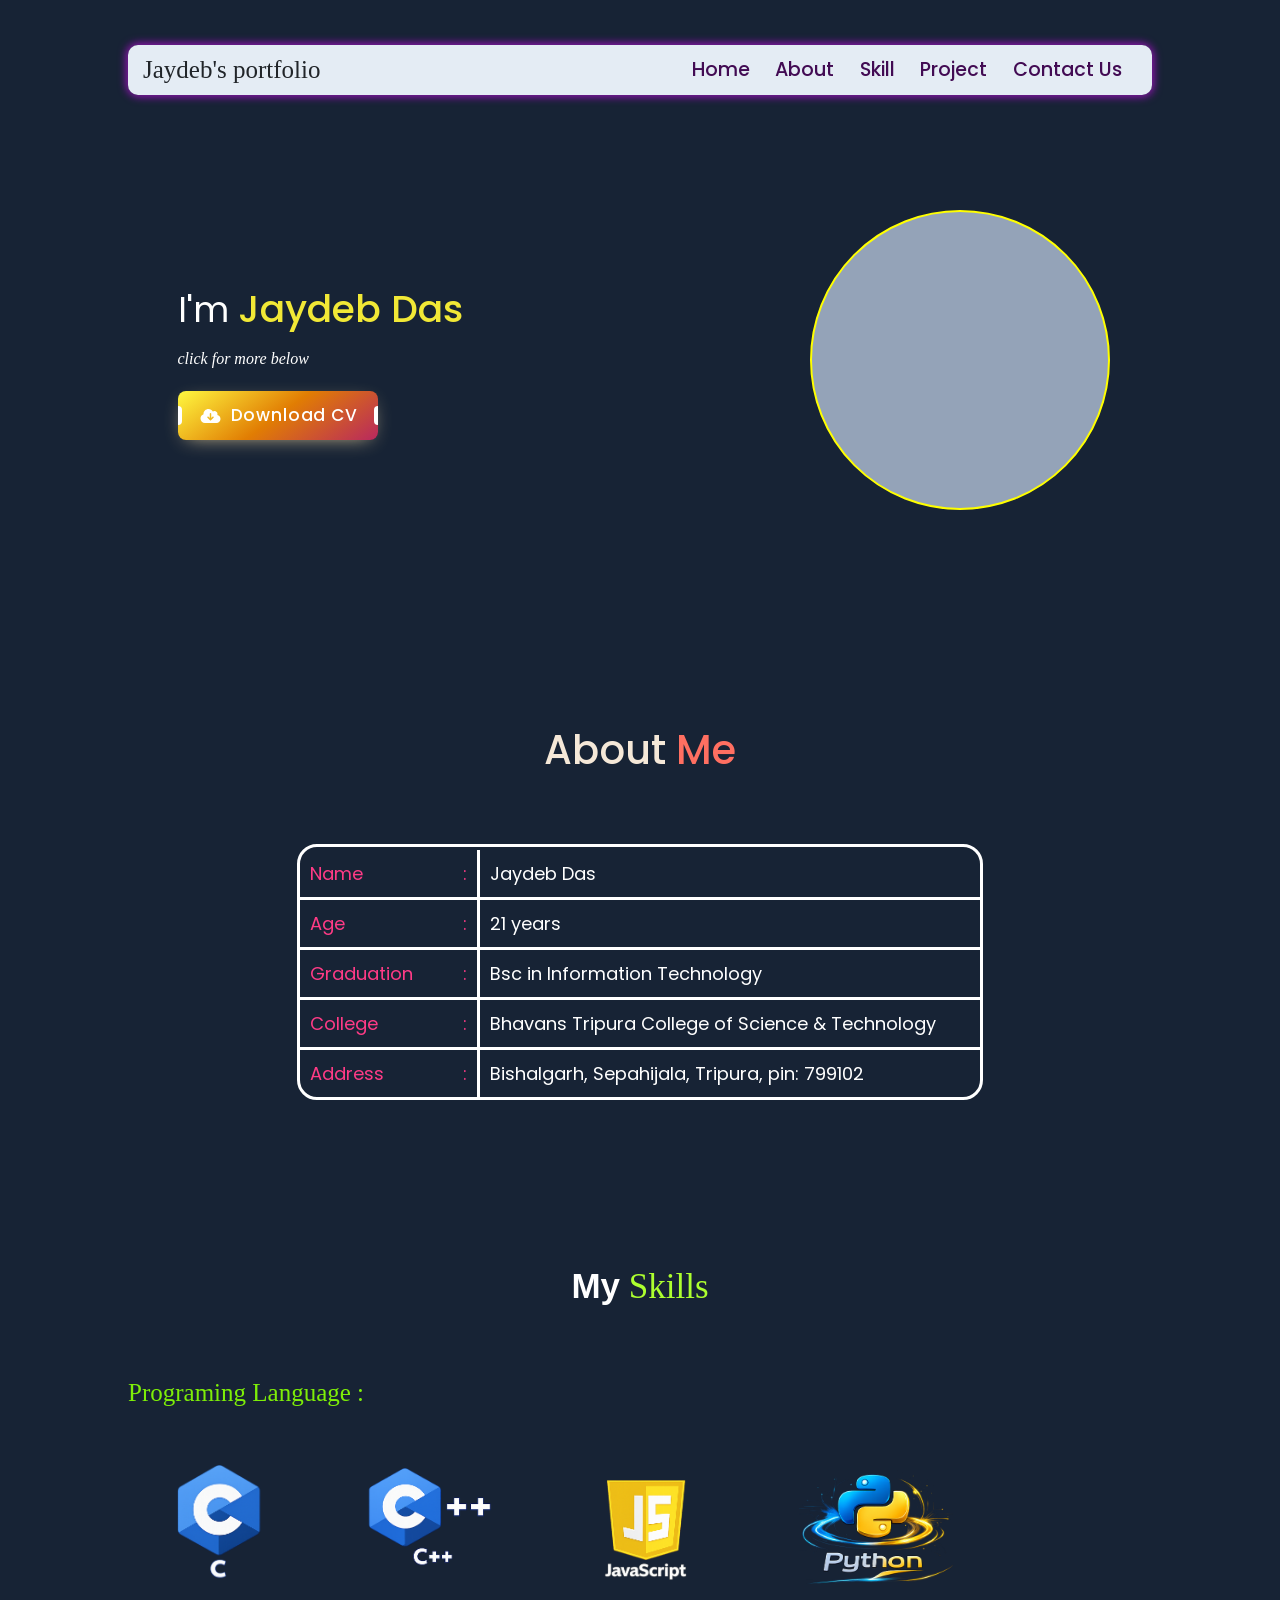
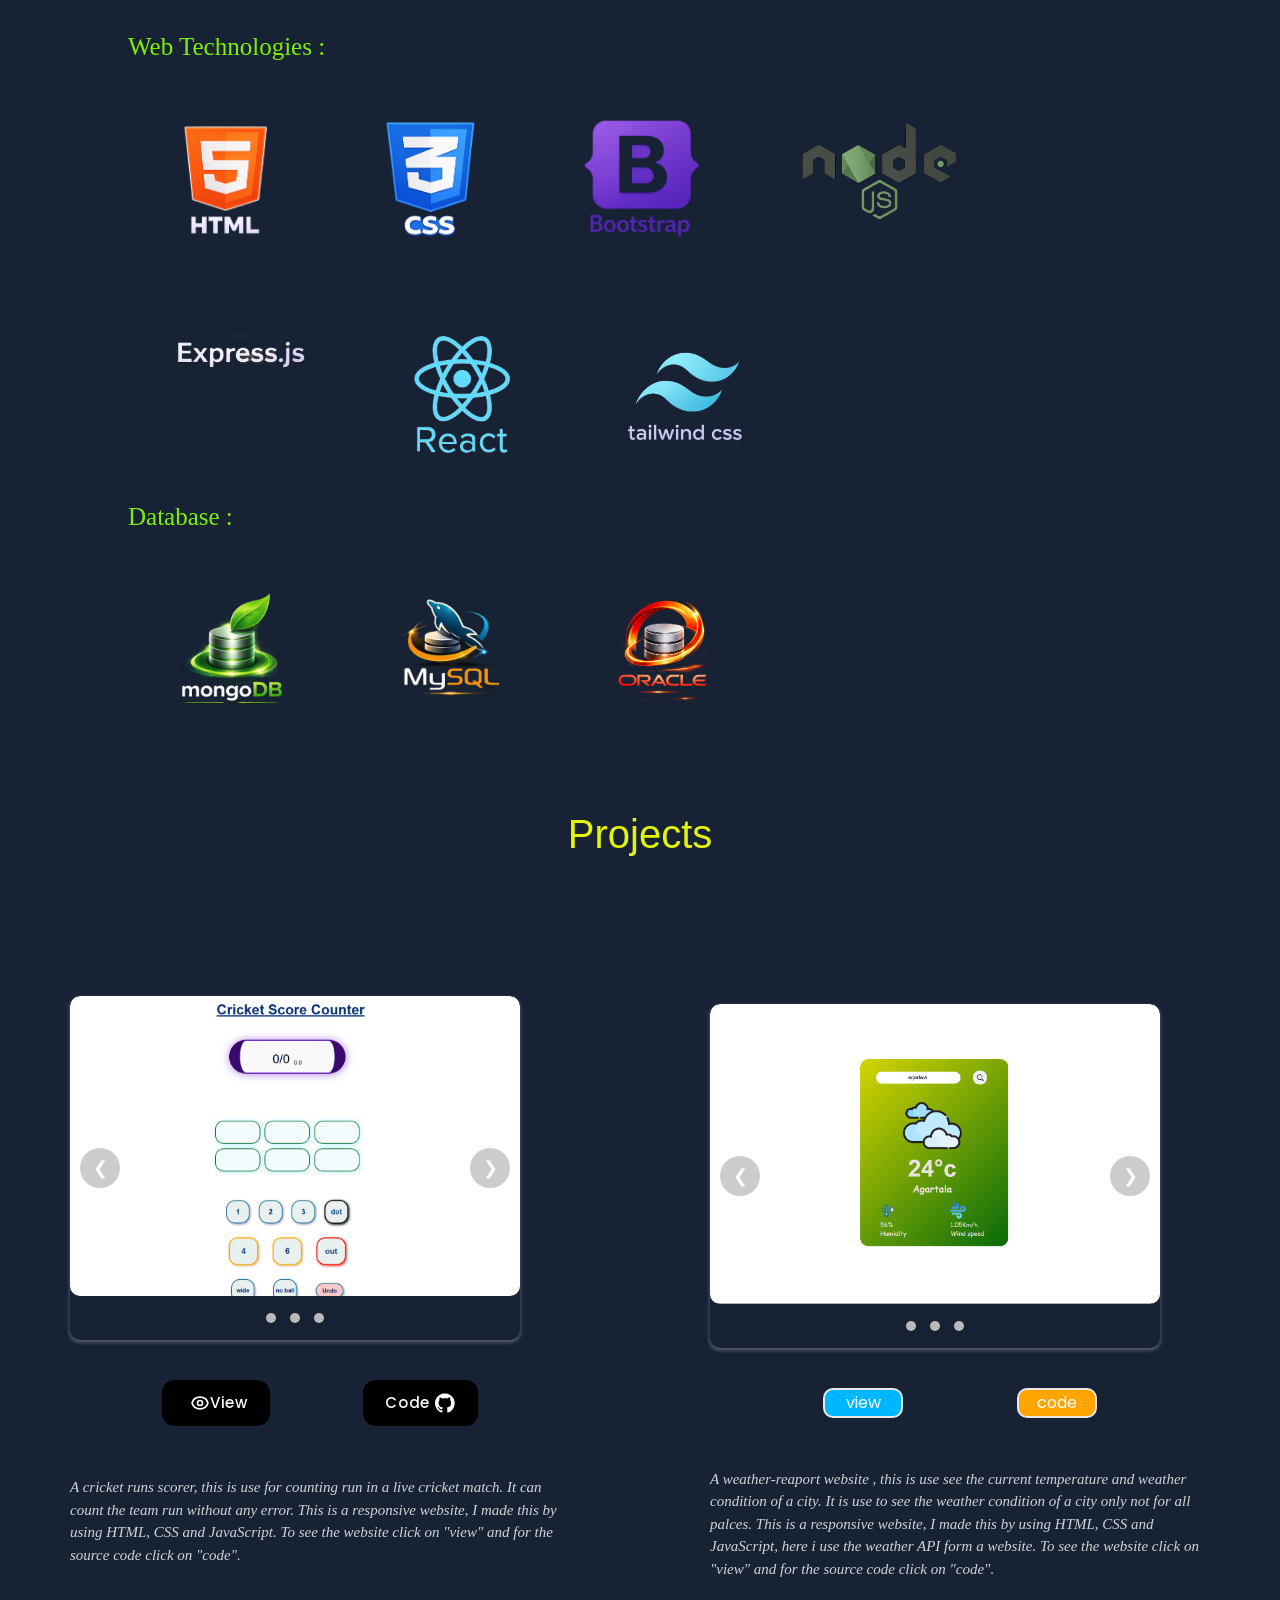
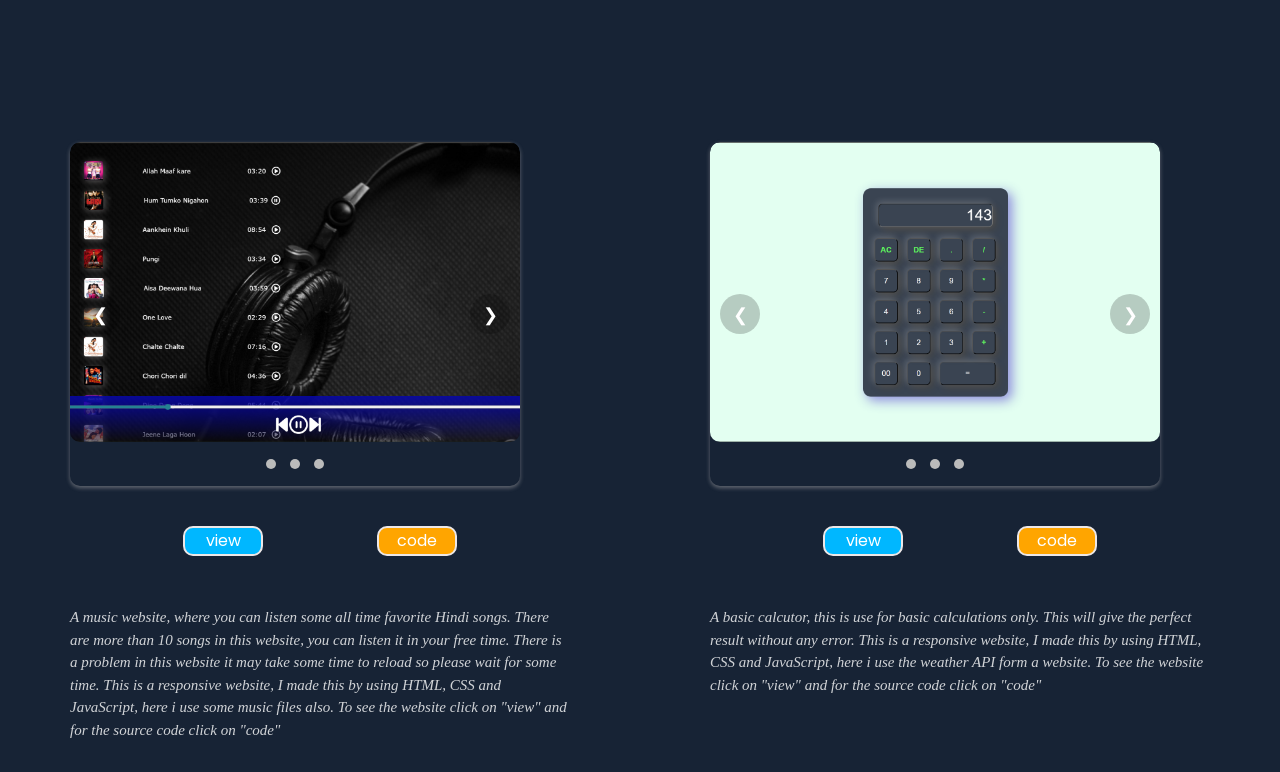
==== index.html @ f8f631bd "projects" ====
<!doctype html>
<html lang="en">
  <head>
    <meta charset="UTF-8" />
    <meta name="viewport" content="width=device-width, initial-scale=1.0" />
    <title>Document</title>
    <link
      href="https://cdn.jsdelivr.net/npm/bootstrap@5.3.8/dist/css/bootstrap.min.css"
      rel="stylesheet"
      integrity="sha384-sRIl4kxILFvY47J16cr9ZwB07vP4J8+LH7qKQnuqkuIAvNWLzeN8tE5YBujZqJLB"
      crossorigin="anonymous"
    />
    <link rel="stylesheet" href="style.css" />
    <link
      rel="stylesheet"
      href="https://sets.hugeicons.com/YOUR-SET-ID.css"
      crossorigin="anonymous"
    />
  </head>
  <body>
    <!------------------------------------HOME section----------------------------------->
    <section id="home">
      <!------------------------Navbar---------------------------------->
      <div class="nav" id="nav">
        <img src="hambarger.svg" alt="" id="hambarger" />
        <div class="left-nav">Jaydeb's portfolio</div>
        <div class="right-nav" id="right-nav">
          <a href="#home" class="nav_list"> Home</a>
          <a href="#about" class="nav_list"> About</a>
          <a href="#skill" class="nav_list"> Skill</a>
          <a href="#project" class="nav_list"> Project</a>
          <a href="" class="nav_list"> Contact Us</a>
        </div>
      </div>
      <!----------------------------------------------------------------->
      <main>
        <div class="left-main">
          <div class="details">
            <div class="line1">I'm <span id="name">Jaydeb Das</span></div>
            <div class="line2"><span id="profession"></span></div>
            <div class="line3">click for more below</div>

            <button class="Download-button">
              <svg
                xmlns="http://www.w3.org/2000/svg"
                height="16"
                width="20"
                viewBox="0 0 640 512"
              >
                <path
                  d="M144 480C64.5 480 0 415.5 0 336c0-62.8 40.2-116.2 96.2-135.9c-.1-2.7-.2-5.4-.2-8.1c0-88.4 71.6-160 160-160c59.3 0 111 32.2 138.7 80.2C409.9 102 428.3 96 448 96c53 0 96 43 96 96c0 12.2-2.3 23.8-6.4 34.6C596 238.4 640 290.1 640 352c0 70.7-57.3 128-128 128H144zm79-167l80 80c9.4 9.4 24.6 9.4 33.9 0l80-80c9.4-9.4 9.4-24.6 0-33.9s-24.6-9.4-33.9 0l-39 39V184c0-13.3-10.7-24-24-24s-24 10.7-24 24V318.1l-39-39c-9.4-9.4-24.6-9.4-33.9 0s-9.4 24.6 0 33.9z"
                  fill="white"
                ></path>
              </svg>
              <span>Download CV</span>
            </button>
          </div>
        </div>
        <div class="right_main">
          <div class="image_div">
            <img src="profile_pic1.png" id="profile_pic" />
          </div>
        </div>
      </main>
    </section>

    <!-------------------------------------------about---------------------------------------------
      ---------------------------------------------------------------------------------------------->

    <section id="about">
      <div class="about_heading">About <span>Me</span></div>
      <div class="about_desc">
        <div class="about_lines first-line">
          <div class="about_line1">Name <span>:</span></div>
          <div class="about_line2">Jaydeb Das</div>
        </div>
        <div class="about_lines">
          <div class="about_line1">Age <span>:</span></div>
          <div class="about_line2">21 years</div>
        </div>
        <div class="about_lines">
          <div class="about_line1">Graduation <span>:</span></div>
          <div class="about_line2">Bsc in Information Technology</div>
        </div>
        <div class="about_lines">
          <div class="about_line1">College <span>:</span></div>
          <div class="about_line2">
            Bhavans Tripura College of Science & Technology
          </div>
        </div>
        <div class="about_lines last-line">
          <div class="about_line1">Address <span>:</span></div>
          <div class="about_line2">
            Bishalgarh, Sepahijala, Tripura, pin: 799102
          </div>
        </div>
      </div>
    </section>
    <!-------------------------------------------------------------------------------------------------------------------------------->
    <section id="skill">
      <div class="skill_heading">My<span> Skills</span></div>
      <div class="skill">
        <h1 class="skill_text">Programing Language :</h1>
        <img src="skill/c.png" alt="c" class="skill-img" />
        <img src="skill/cpp.png" alt="cpp" class="skill-img" />
        <img src="skill/js.png" alt="js" class="skill-img" />
        <img src="skill/python.png" alt="python" class="skill-img" />
      </div>

      <div class="skill">
        <h1 class="skill_text">Web Technologies :</h1>
        <img src="skill/html.png" alt="html" class="skill-img" />
        <img src="skill/css.png" alt="css" class="skill-img" />
        <img src="skill/bootsrap.png" alt="bootstrap" class="skill-img" />

        <img src="skill/nodejs.png" alt="nodejs" class="skill-img" />
        <img src="skill/express.png" alt="express" class="skill-img" />

        <img src="skill/react1.png" alt="react" class="skill-img" />
        <img src="skill/tailwindcss.png" alt="tailwind_css" class="skill-img" />
      </div>

      <div class="skill">
        <h1 class="skill_text">Database :</h1>

        <img src="skill/mongodb.png" alt="mongoDB" class="skill-img" />
        <img src="skill/mysql.png" alt="mysql" class="skill-img" />
        <img src="skill/oracle.png" alt="oracle" class="skill-img" />
      </div>
    </section>

    <!-------------------------------------------- projects ------------------------------------------
  ---------------------------------------------------------------------------------------------------->

    <div class="project_heading">Projects</div>

    <section id="project">
      <div class="two-project">
        <div class="project-body">
          <div class="sliders-container">
            <!-- Slider 1 -->
            <div class="slider-body">
              <div class="slider">
                <div class="slider-inner">
                  <button class="prev button">&#10094;</button>
                  <div class="slides">
                    <img src="project-img/cricket1.png" alt="Image 1" />
                    <img src="project-img/cricket2.png" alt="Image 2" />
                    <img src="project-img/cricket1.png" alt="Image 3" />
                  </div>
                  <button class="next button">&#10095;</button>
                  <div class="dots">
                    <span class="dot" data-slide="0"></span>
                    <span class="dot" data-slide="1"></span>
                    <span class="dot" data-slide="2"></span>
                  </div>
                </div>
              </div>
            </div>
            <div class="view-git">
              <a
                href="https://coruscating-sopapillas-797b81.netlify.app/"
                target="_main"
              >
              <button class="cssbuttons-io view-button">
                  <span>
                    <img src="eye.svg" class="git_svg" alt="">
                    View
                    </span
                  >
                </button>
                
              </a>
              <a
                href="https://github.com/jaydeb-ds/cricket-run-scorer.git"
                target="_main"
              >
                <button class="cssbuttons-io git-button">
                  <span>
                    Code 
                    <img src="github.svg" class="git_svg" alt="">
                    </span
                  >
                </button>
              </a>
            </div>
            <p>
              A cricket runs scorer, this is use for counting run in a live
              cricket match. It can count the team run without any error. This
              is a responsive website, I made this by using HTML, CSS and
              JavaScript. To see the website click on "view" and for the source
              code click on "code".
            </p>
          </div>
        </div>

        <div class="project-body">
          <div class="sliders-container">
            <!-- Slider 1 -->
            <div class="slider-body">
              <div class="slider">
                <div class="slider-inner">
                  <button class="prev button">&#10094;</button>
                  <div class="slides">
                    <img src="project-img/weather1.png" alt="Image 1" />
                    <img src="project-img/weather2.png" alt="Image 2" />
                    <img src="project-img/weather3.png" alt="Image 3" />
                  </div>
                  <button class="next button">&#10095;</button>
                  <div class="dots">
                    <span class="dot" data-slide="0"></span>
                    <span class="dot" data-slide="1"></span>
                    <span class="dot" data-slide="2"></span>
                  </div>
                </div>
              </div>
            </div>
            <div class="view-git">
              <a
                href="https://endearing-puppy-ca3964.netlify.app/"
                target="_main"
              >
                <div class="view">view</div>
              </a>
              <a
                href="https://github.com/jaydeb-ds/weather-reaport.git"
                target="_main"
              >
                <div class="git">code</div>
              </a>
            </div>
            <p>
              A weather-reaport website , this is use see the current
              temperature and weather condition of a city. It is use to see the
              weather condition of a city only not for all palces. This is a
              responsive website, I made this by using HTML, CSS and JavaScript,
              here i use the weather API form a website. To see the website
              click on "view" and for the source code click on "code".
            </p>
          </div>
        </div>
      </div>

      <div class="two-project">
        <div class="project-body">
          <div class="sliders-container">
            <!-- Slider 1 -->
            <div class="slider-body">
              <div class="slider">
                <div class="slider-inner">
                  <button class="prev button">&#10094;</button>
                  <div class="slides">
                    <img src="project-img/music1.png" alt="Image 1" />
                    <img src="project-img/music2.png" alt="Image 2" />
                    <img src="project-img/music3.png" alt="Image 3" />
                  </div>
                  <button class="next button">&#10095;</button>
                  <div class="dots">
                    <span class="dot" data-slide="0"></span>
                    <span class="dot" data-slide="1"></span>
                    <span class="dot" data-slide="2"></span>
                  </div>
                </div>
              </div>
            </div>
            <div class="view-git">
              <a
                href="https://cheerful-empanada-2b6560.netlify.app/"
                target="_main"
              >
                <div class="view">view</div>
              </a>
              <a
                href="https://github.com/jaydeb-ds/music-web.git"
                target="_main"
              >
                <div class="git">code</div>
              </a>
            </div>
            <p>
              A music website, where you can listen some all time favorite Hindi
              songs. There are more than 10 songs in this website, you can
              listen it in your free time. There is a problem in this website it
              may take some time to reload so please wait for some time. This is
              a responsive website, I made this by using HTML, CSS and
              JavaScript, here i use some music files also. To see the website
              click on "view" and for the source code click on "code"
            </p>
          </div>
        </div>

        <div class="project-body">
          <div class="sliders-container">
            <!-- Slider 1 -->
            <div class="slider-body">
              <div class="slider">
                <div class="slider-inner">
                  <button class="prev button">&#10094;</button>
                  <div class="slides">
                    <img src="project-img/calculetor1.png" alt="Image 1" />
                    <img src="project-img/calculetor3.png" alt="Image 2" />
                    <img src="project-img/calculetor2.png" alt="Image 3" />
                  </div>
                  <button class="next button">&#10095;</button>
                  <div class="dots">
                    <span class="dot" data-slide="0"></span>
                    <span class="dot" data-slide="1"></span>
                    <span class="dot" data-slide="2"></span>
                  </div>
                </div>
              </div>
            </div>
            <div class="view-git">
              <a
                href="https://effortless-profiterole-adeb90.netlify.app/"
                target="_main"
              >
                <div class="view">view</div>
              </a>
              <a
                href="https://github.com/jaydeb-ds/calculator.git"
                target="_main"
              >
                <div class="git">code</div>
              </a>
            </div>
            <p>
              A basic calcutor, this is use for basic calculations only. This
              will give the perfect result without any error. This is a
              responsive website, I made this by using HTML, CSS and JavaScript,
              here i use the weather API form a website. To see the website
              click on "view" and for the source code click on "code"
            </p>
          </div>
        </div>
      </div>
    </section>

    <script
      src="https://cdn.jsdelivr.net/npm/bootstrap@5.3.8/dist/js/bootstrap.bundle.min.js"
      integrity="sha384-FKyoEForCGlyvwx9Hj09JcYn3nv7wiPVlz7YYwJrWVcXK/BmnVDxM+D2scQbITxI"
      crossorigin="anonymous"
    ></script>
    <script src="https://unpkg.com/typed.js@3.0.0/dist/typed.umd.js"></script>
    <script src="script.js"></script>
  </body>
</html>
---- style.css ----
@import url("https://fonts.googleapis.com/css2?family=Poppins:ital,wght@0,100;0,200;0,300;0,400;0,500;0,600;0,700;0,800;0,900;1,100;1,200;1,300;1,400;1,500;1,600;1,700;1,800;1,900&display=swap");

:root {
  --bg: #172335;
  --card: #0b1220;
  --muted: #94a3b8;
  --accent: #7c3aed;
  --glass: rgba(255, 255, 255, 0.04);
  --radius: 12px;
  --maxw: 1100px;
  --gap: 24px;
  font-synthesis: none;
}

* {
  margin: 0;
  padding: 0;
  font-family: "Poppins", "sans-serif";
  /* color: white; */
}

body {
  background-color: #172335;
}

#home {
  width: 100vw;
  /* height: 100vw; */
}

/* ________________________________---------Navbar----------________________________________________*/

.nav {
  width: 80vw;
  height: 50px;
  background: rgba(240, 248, 255, 0.948);
  position: fixed;
  top: 5vh;
  left: 10vw;
  border-radius: 10px;
  display: flex;
  align-items: center;
  justify-content: space-between;
  box-shadow:
    1px 1px 10px rgb(131, 23, 164),
    -1px -1px 10px rgb(131, 23, 164);
  /* position: relative;  	 */
  transition: all ease-in 0.3s;
  z-index: 2;
}

.left-nav {
  margin-left: 15px;
  font-size: 25px;
  font-weight: 500;
  font-family: serif;
}

.right-nav {
  display: flex;
  gap: 2vw;
  margin-right: 30px;
}

.right-nav a {
  text-decoration: none;
  font-size: larger;
  font-weight: 500;
  color: rgb(66, 11, 83);
  /* transition: all ease-in 0.5s; */
  &:hover {
    font-weight: 600;
    transform: scale(1.1);
    /* text-decoration: underline; */
  }
  &:active {
    transform: scale(0.95);
  }
}

#hambarger {
  display: none;
  position: absolute;
  right: 10px;
  cursor: pointer;
  /* margin-right: 20px; */
}

@media (width < 1000px) {
  .right-nav {
    display: none;
  }

  #hambarger {
    display: block;
    margin-right: 20px;
    transition: all ease-in 0.15s;

    &:hover {
      transform: scale(1.2);
    }
    &:active {
      transform: scale(0.9);
    }
  }
  .active-nav {
    height: 280px;
    display: block;
    padding-top: 20px;
  }

  .active_nav_list {
    margin-top: 15px;
    display: flex;
    flex-direction: column;
    align-items: center;
    gap: 12px;
    height: 100%;
    width: 100%;
    transition: all ease-in 0.5s;
  }
  .nav_list {
    /* border: 1px solid black; */
    border-radius: 10px;
    display: flex;
    align-items: center;
    justify-content: center;
    padding: 2px;
    width: 80%;
    box-shadow: 4px 4px 6px rgba(0, 0, 0, 0.722);
    &:hover {
      background-color: rgb(217, 218, 220);
    }
  }
}

/* ________________________________main_____________________________ */

main {
  display: flex;
}
@media (width < 700px) {
  main {
    display: flex;
    justify-content: center;
    align-items: center;
    margin-top: 200px;
    flex-direction: column-reverse;
  }
  /* .left-main .right_main {
    width: 100%;
  } */

  .image_div {
    height: 200px;
    width: 200px;
    overflow: hidden;
    border-radius: 50%;
    background-color: #174a93;
  }
  #profile_pic {
    height: 10px;
  }
}
.details {
  color: white;
  /* background: red; */
}
.left-main {
  width: 50%;
  height: 80vh;
  display: flex;
  justify-content: center;
  align-items: center;
}
.line1 {
  font-size: 35px;
}

.line1 span {
  color: #f1e836;
  font-weight: 500;
  font-size: 38px;
}
.line2 {
  color: #9ee4f7;
  font-weight: 500;
  font-size: 35px;
  text-shadow: 1px 1px 5px rgb(11, 180, 107);
}
.line3 {
  margin-top: 10px;
  font-style: italic;
  font-weight: 200;
  font-family: serif;
}

/*----------------------------Download button--------------------*/

.Download-button {
  margin-top: 20px;
  display: flex;
  align-items: center;
  font-family: inherit;
  font-weight: 500;
  font-size: 17px;
  padding: 12px 20px;
  color: white;
  background: linear-gradient(144deg, #fff940, rgb(225, 125, 3) 50%, #b8285f);
  border: none;
  box-shadow: 0 0.3em 1.2em -0.5em rgba(237, 213, 157, 0.964);
  letter-spacing: 0.05em;
  border-radius: 8px;
  cursor: pointer;
  position: relative;

  &:hover {
    transform: scale(1.01);
  }
  &:active {
    transform: scale(0.97);
  }
}

.Download-button svg {
  margin-right: 8px;
  width: 25px;
}

.Download-button:hover {
  box-shadow: 0 0.5em 1.5em -0.5em rgba(88, 71, 116, 0.627);
}

.Download-button:active {
  box-shadow: 0 0.3em 1em -0.5em rgba(88, 71, 116, 0.627);
}

.Download-button::before {
  content: "";
  width: 4px;
  height: 40%;
  background-color: white;
  position: absolute;
  border-top-right-radius: 5px;
  border-bottom-right-radius: 5px;
  left: 0;
  transition: all 0.2s;
}

.Download-button::after {
  content: "";
  width: 4px;
  height: 40%;
  background-color: white;
  position: absolute;
  z-index: 1;
  border-top-left-radius: 5px;
  border-bottom-left-radius: 5px;
  right: 0;
  transition: all 0.2s;
}

.Download-button:hover::before,
.Download-button:hover::after {
  height: 60%;
}

/* ----------------------------------------------------------------------------------------------------- */

.right_main {
  width: 50%;
  display: flex;
  align-items: center;
  justify-content: center;
}

.image_div {
  border: 2px solid yellow;
  display: flex;
  align-items: center;
  justify-content: center;
  height: 300px;
  width: 300px;
  overflow: hidden;
  border-radius: 50%;
  background-color: #94a3b8;
}

#profile_pic {
  height: 340px;
}

@media (width < 700px) {
  .left-main {
    width: 100%;
    display: flex;
    align-items: flex-start;
    margin-top: 40px;
    height: 300px;

  }
  .right_main {
    width: 100%;
  }
}

/* -----------------------------------------------
_______________________about______________________ 
---------------------------------------------------*/

#about {
  color: white;
  display: flex;
  flex-direction: column;
  justify-content: center;
  align-items: center;
}

.about_heading {
  margin-bottom: 4rem;
  color: #f5e8d8;
  font-size: 40px;
  font-weight: 500;
}
.about_heading span {
  color: #ff6f61;
}
.about_desc {
  margin-bottom: 10rem;
  border: 3px solid white;
  border-radius: 20px;
}
.about_lines {
  display: flex;
  font-size: large;
  border-top: 3px solid white;
}
.first-line{
  border-top: 3px solid transparent;
  

}
.about_line1 {
  width: 180px;
  padding: 10px;
  display: flex;
  justify-content: space-between;
  color: #ff3b86;
  border-right: 3px solid white;
}
.about_line2 {
  width: 500px;
  padding: 10px;
  display: flex;
}

@media (width < 600px) { 
  .about_heading {
    font-size: 30px;
  }
  .about_line1 {
    width: 85px;
    padding: 7px;
    font-size: small;
  }
  .about_line2 {
    padding: 7px;
    font-size: small;
    width: 240px;
  }
}

/* --------------------------------------skill------------------------------------ */
#skill{
  color: white;
  display: flex;
  flex-direction: column;
  justify-content: center;
  align-items: center;
}

.skill_heading{
  font-weight: 600;
  font-size: 35px;
  margin-bottom: 4rem;
  font-family: 'Gill Sans', 'Gill Sans MT', Calibri, 'Trebuchet MS', sans-serif;

}
.skill_heading span {
  color: greenyellow;
  font-family: Cambria, Cochin, Georgia, Times, 'Times New Roman', serif;
  font-weight: 500;
}

.skill{
  /* background: rgb(184, 162, 162); */
  width: 80vw;
  display: flex;
  flex-wrap:wrap;
}

.skill_text{
  font-size: 25px;
  width: 100%;
  text-align: left;
  font-family: Cambria, Cochin, Georgia, Times, 'Times New Roman', serif;
  font-weight: 500;
  color: rgba(128, 242, 7, 0.986);
}

.skill-img{
    margin: 3rem;
    height: 120px;
    transition: all 0.2s ease-in;

    &:hover {
        transform: scale(1.125);
        filter: drop-shadow(1px 2px 8px rgba(0, 255, 229, 0.478));
    }

}

@media(width <700px) {
    .skill-img{
        height: 80px;
        margin: 12px;
    }
}

/*____________________________________________ projects _____________________________________________ */

.project_heading {
  width: 100vw;
  display: flex;
  justify-content: center;
  margin-top: 3rem;
  margin-bottom: 2rem;
  color: #e4f406;
  font-size: 40px;
  font-weight: 500;
  font-family: 'Gill Sans', 'Gill Sans MT', Calibri, 'Trebuchet MS', sans-serif;

}

.two-project {
    width: 100vw;
    display: flex;
}

.project-body {
    margin-top: 100px;
    width: 100vw;
    display: grid;
    place-items: center;
}

.sliders-container {
    /* width: 80%; */
    /* max-width: 900px; */
    margin: auto;
    position: relative;
}

.sliders-container p {
    margin-top: 50px;
    height: 150px;
    width: 500px;
    color: rgba(255, 255, 255, 0.801);
    font-family: cursive;
    font-style: italic;
    font-size: 15px
}

@media(width <1000px) {
    .two-project {
        /* width: 99%; */
        display: block;
    }
    .sliders-container p {
        font-size: 13px;
        width: 300px;
    }
}

.slider {
    position: relative;
    overflow: hidden;
    border-radius: 10px;
    box-shadow: 0 2px 4px rgba(237, 231, 225, 0.356);
    margin-bottom: 20px;
}

.slider-inner {
    position: relative;
}

.slides {
    display: flex;
    transition: transform 0.5s ease-in-out;
}

.slider-body {
    width: 450px;
    /*  for the width */
}

.slides img {
    width: 100%;
    height: 300px;
     /* for the height */
    border-radius: 10px;
}

@media(width < 600px) {
    .slider-body {
        width: 360px;
        /*  for the width */
    }
    .slides img {
        height: 240px;
        /*  for the height */
    }
}

.button {
    position: absolute;
    top: 50%;
    transform: translateY(-50%);
    background-color: rgba(0, 0, 0, 0.2);
    color: white;
    border: none;
    cursor: pointer;
    height: 40px;
    width: 40px;
    border-radius: 50%;
    font-size: 18px;
    z-index: 1;
    &:hover{
      background-color:rgba(0, 0, 0, 0.6);
    }
}

button.prev {
    left: 10px;
}

button.next {
    right: 10px;
}

.dots {
    text-align: center;
    padding: 10px 0;
    /* background-color: #171515; */
}

.dot {
    display: inline-block;
    width: 10px;
    height: 10px;
    background-color: #bbb;
    border-radius: 50%;
    margin: 0 5px;
    cursor: pointer;
    transition: background-color 0.3s ease;
}

.dot.active {
    background-color: #333;
}

.view-git {
    margin-top: 40px;
    display: flex;
    justify-content: space-evenly;
}

.view-git a {
    text-decoration: none;
}

.view,
.git {
    display: grid;
    place-items: center;
    height: 30px;
    width: 80px;
    border: 2px solid #ece7e7;
    border-radius: 10px;
    color: white;
    transition: all 0.2s ease-in-out;
    &:hover {
        transform: scale(1.08);
    }
    &:active {
        transform: scale(0.8);
        opacity: 0.7;
    }
}

.view {
    background-color: rgb(0, 183, 255);
    &:hover {
        filter: drop-shadow(4px 4px 10px aqua);
    }
}

.git {
    background-color: orange;
    &:hover {
        filter: drop-shadow(4px 4px 10px yellow);
    }
}

/* ------------------------ */
/* From Uiverse.io by adamgiebl */ 
.cssbuttons-io {
  position: relative;
  font-family: inherit;
  font-weight: 500;
  font-size: 15px;
  letter-spacing: 0.05em;
  border-radius: 0.8em;
  cursor: pointer;
  border: none;
  background: linear-gradient(to right, #8e2de2, #4a00e0);
 
  color: ghostwhite;
  overflow: hidden;
}
.view-button{
  background: linear-gradient(to right, #2d33e2, #00a4e0);
}

.cssbuttons-io svg {
  width: 1.2em;
  height: 1.2em;
  margin-right: 0.5em;
}

.cssbuttons-io span {
  position: relative;
  z-index: 1;
  transition: color 0.4s;
  display: inline-flex;
  align-items: center;
  padding: 0.8em 1.5em;
}

.cssbuttons-io::before,
.cssbuttons-io::after {
  position: absolute;
  top: 0;
  left: 0;
  width: 100%;
  height: 100%;
  z-index: 0;
}

.cssbuttons-io::before {
  content: "";
  background: #000;
  width: 120%;
  left: -10%;
  transform: skew(30deg);
  transition: transform 0.4s cubic-bezier(0.3, 1, 0.8, 1);
}

.cssbuttons-io:hover::before {
  transform: translate3d(100%, 0, 0);
}

.cssbuttons-io:active {
  transform: scale(0.95);
}

.git_svg{
  margin-left: 5px;
  height: 20px;
}

/* ------------------------ */
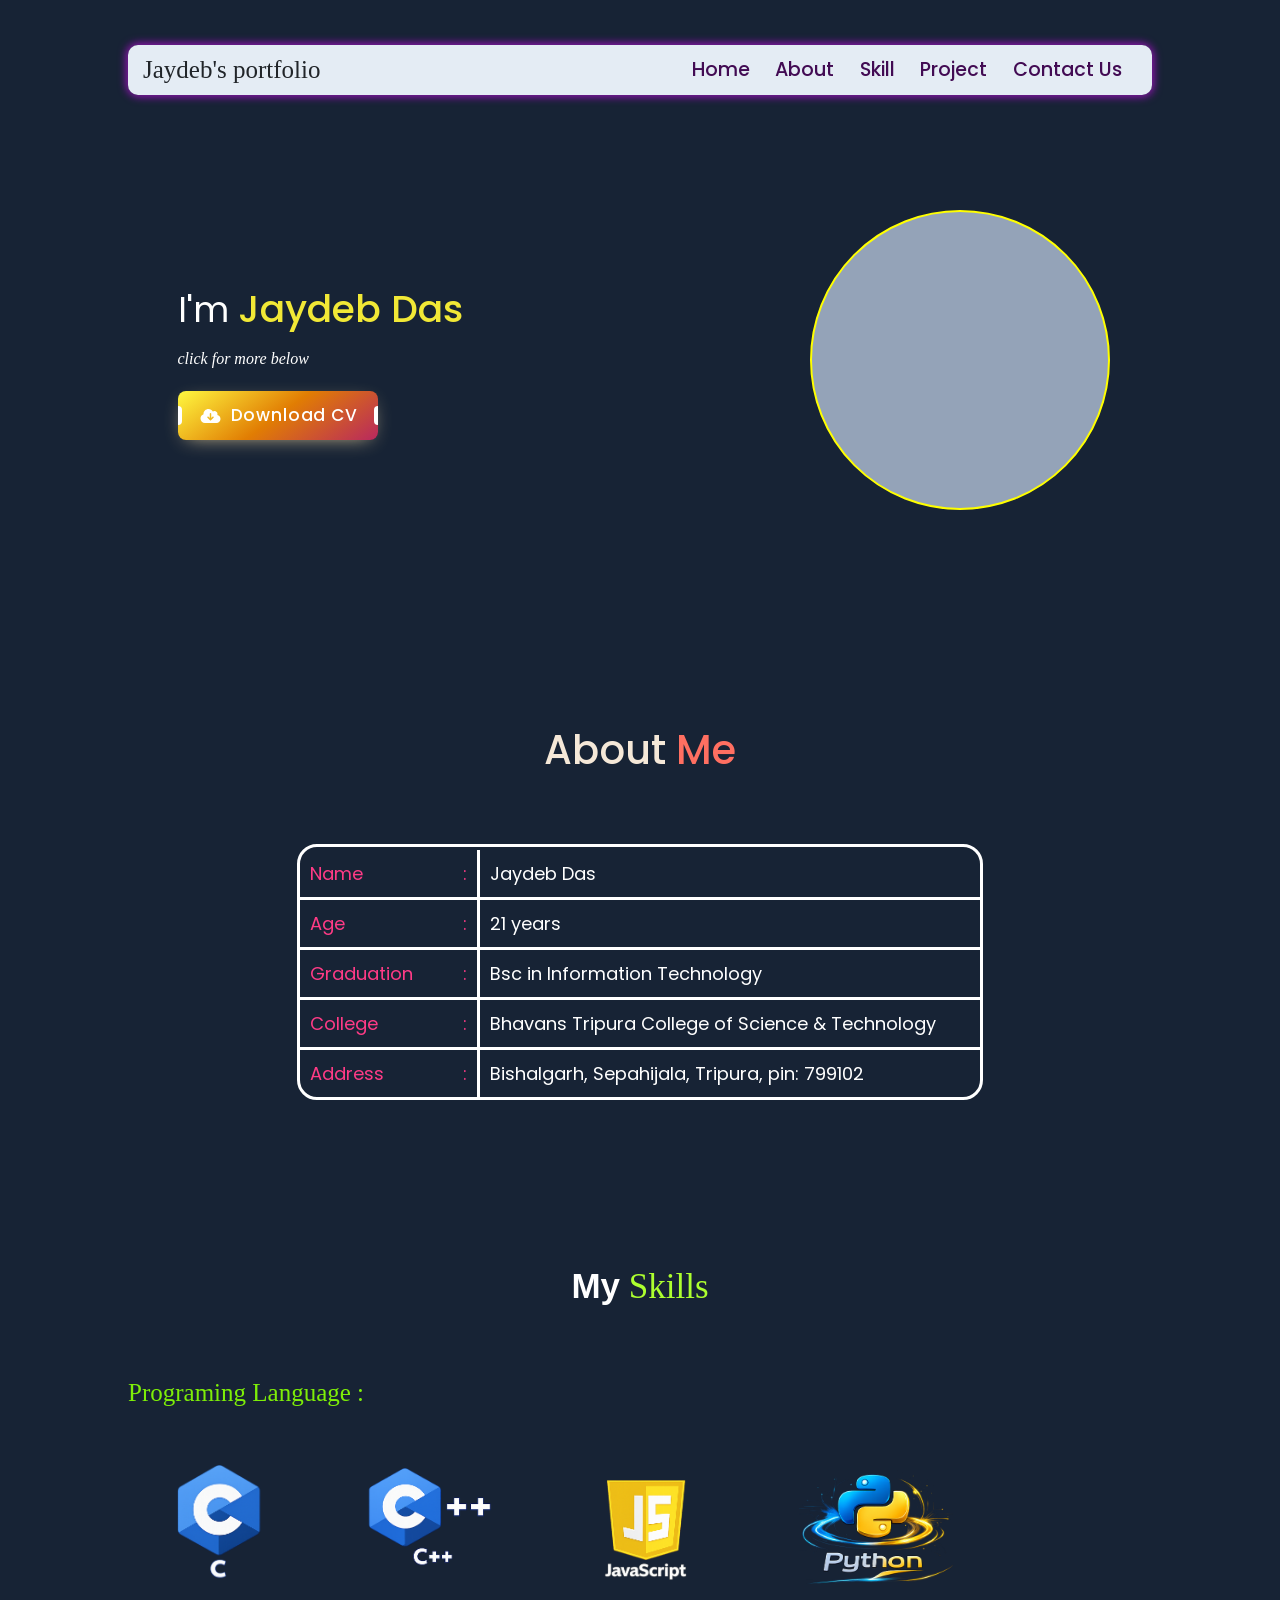
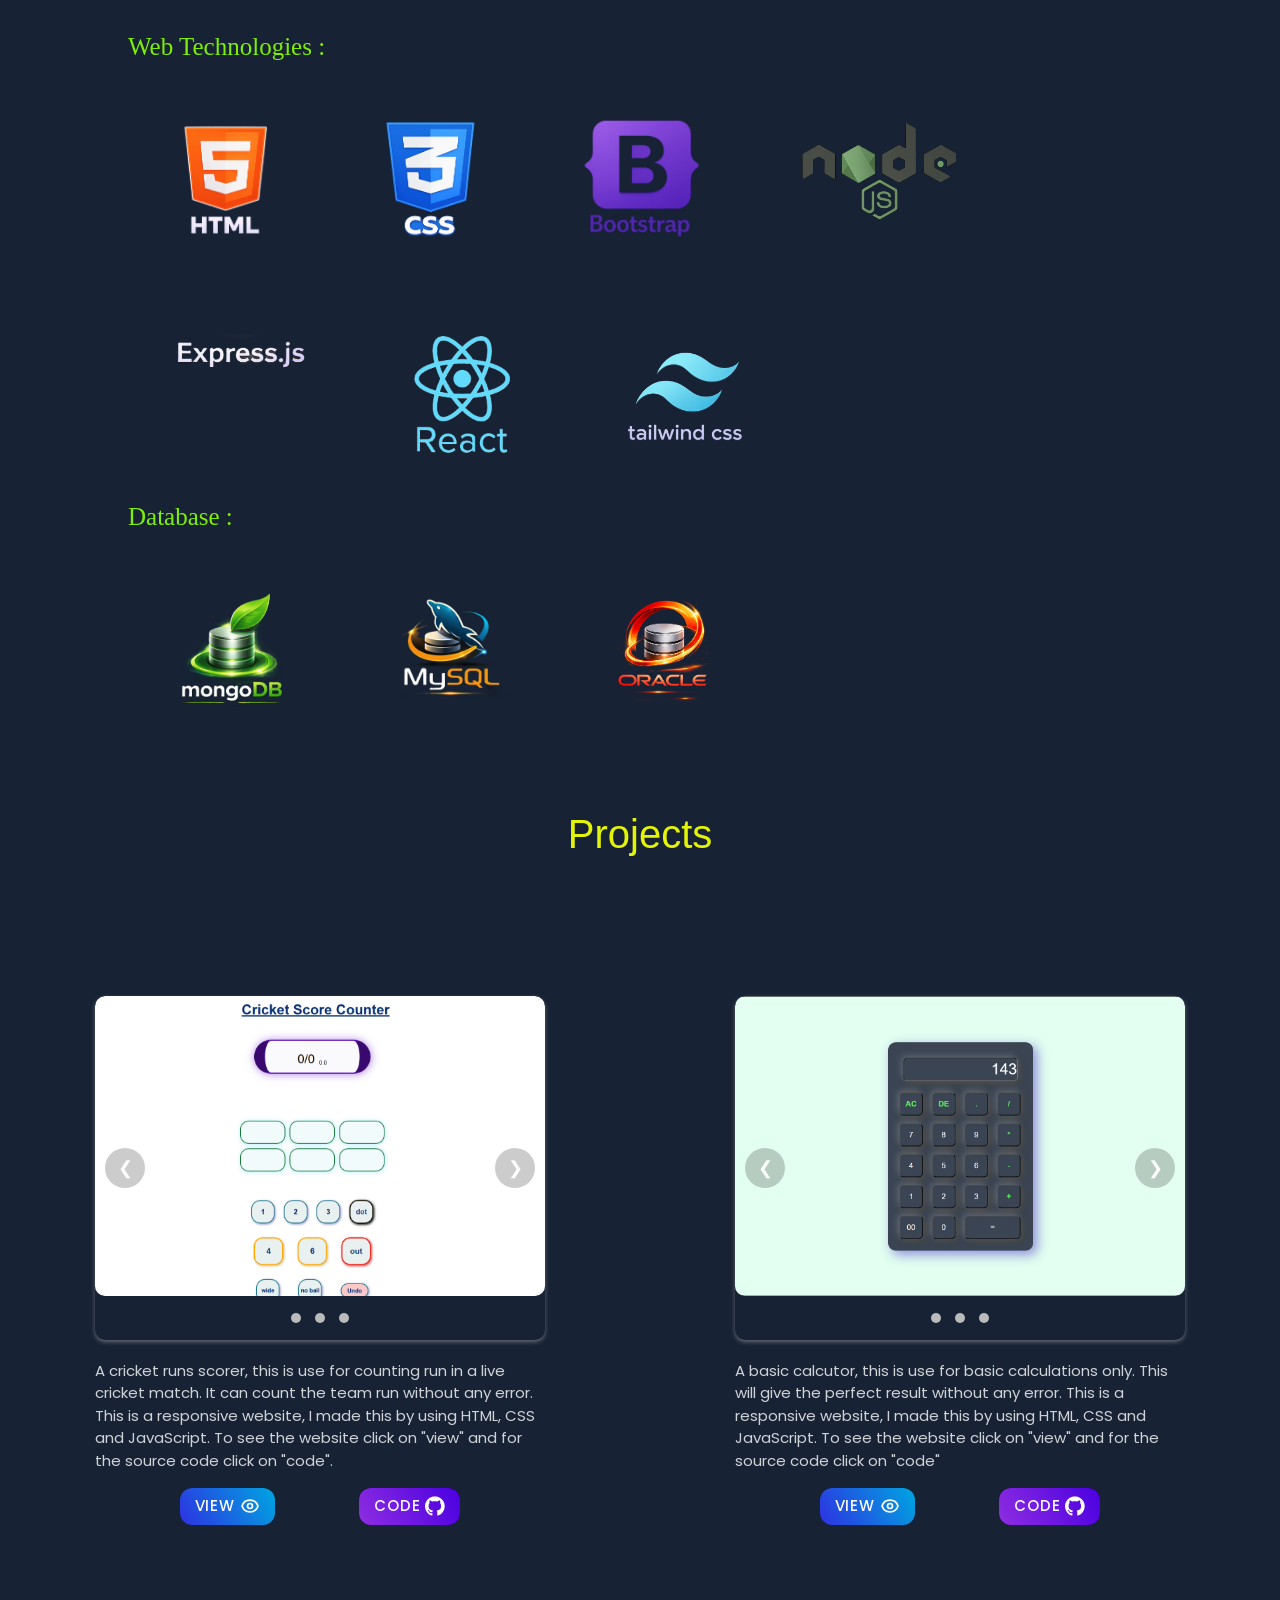
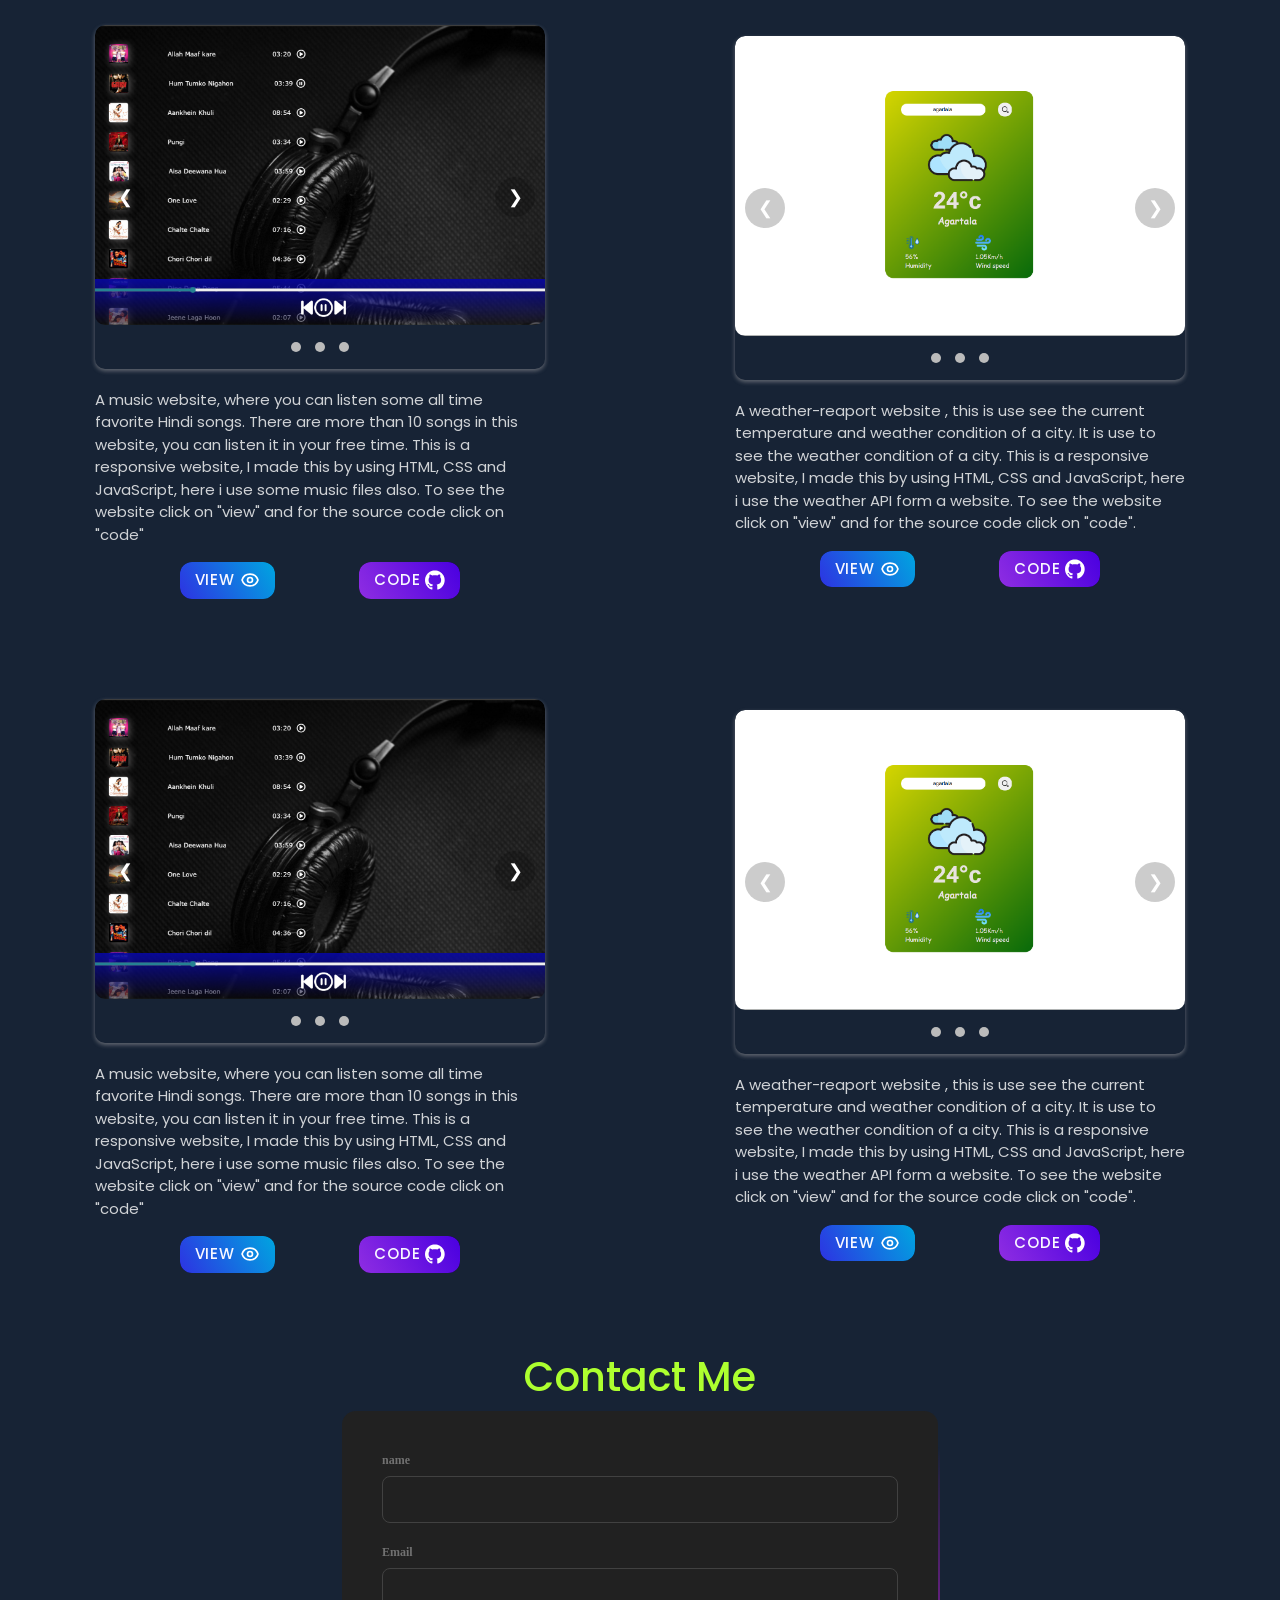
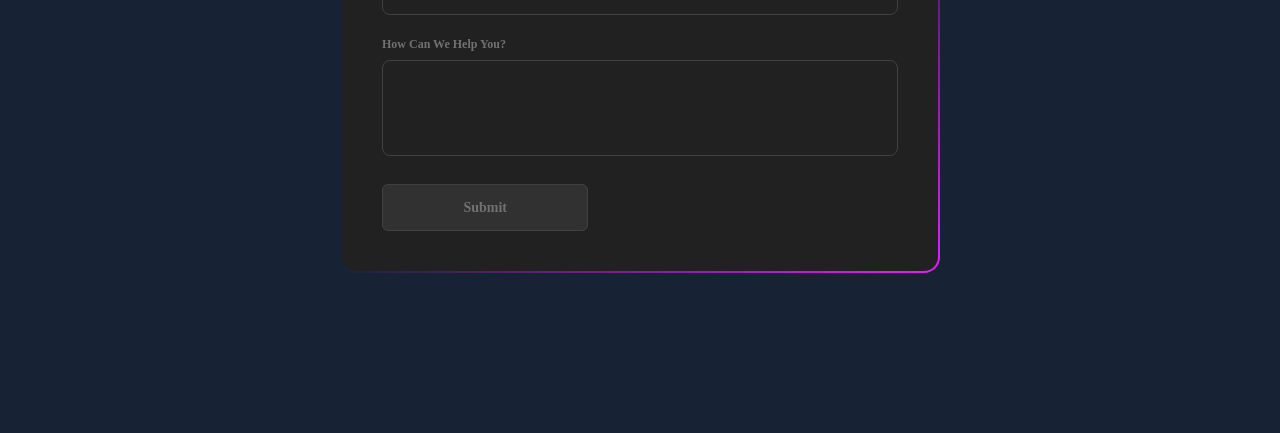
==== commit 611b1ce9: "contuct us" ====
--- a/index.html
+++ b/index.html
@@ -132,10 +132,10 @@
     <!-------------------------------------------- projects ------------------------------------------
   ---------------------------------------------------------------------------------------------------->
 
-    <div class="project_heading">Projects</div>
-
     <section id="project">
+      <div class="project_heading">Projects</div>
       <div class="two-project">
+        <!--------------------------------------------cricket run score------------------------------->
         <div class="project-body">
           <div class="sliders-container">
             <!-- Slider 1 -->
@@ -156,41 +156,38 @@
                   </div>
                 </div>
               </div>
-            </div>
-            <div class="view-git">
-              <a
-                href="https://coruscating-sopapillas-797b81.netlify.app/"
-                target="_main"
-              >
-              <button class="cssbuttons-io view-button">
-                  <span>
-                    <img src="eye.svg" class="git_svg" alt="">
-                    View
-                    </span
-                  >
-                </button>
-                
-              </a>
-              <a
-                href="https://github.com/jaydeb-ds/cricket-run-scorer.git"
-                target="_main"
-              >
-                <button class="cssbuttons-io git-button">
-                  <span>
-                    Code 
-                    <img src="github.svg" class="git_svg" alt="">
-                    </span
-                  >
-                </button>
-              </a>
-            </div>
-            <p>
-              A cricket runs scorer, this is use for counting run in a live
-              cricket match. It can count the team run without any error. This
-              is a responsive website, I made this by using HTML, CSS and
-              JavaScript. To see the website click on "view" and for the source
-              code click on "code".
-            </p>
+              <p>
+                A cricket runs scorer, this is use for counting run in a live
+                cricket match. It can count the team run without any error. This
+                is a responsive website, I made this by using HTML, CSS and
+                JavaScript. To see the website click on "view" and for the
+                source code click on "code".
+              </p>
+              <div class="view-git">
+                <a
+                  href="https://coruscating-sopapillas-797b81.netlify.app/"
+                  target="_main"
+                >
+                  <button class="cssbuttons-io view-button">
+                    <span>
+                      VIEW
+                      <img src="eye.svg" class="git_svg" alt="" />
+                    </span>
+                  </button>
+                </a>
+                <a
+                  href="https://github.com/jaydeb-ds/cricket-run-scorer.git"
+                  target="_main"
+                >
+                  <button class="cssbuttons-io git-button">
+                    <span>
+                      CODE
+                      <img src="github.svg" class="git_svg" alt="" />
+                    </span>
+                  </button>
+                </a>
+              </div>
+            </div>
           </div>
         </div>
 
@@ -202,9 +199,9 @@
                 <div class="slider-inner">
                   <button class="prev button">&#10094;</button>
                   <div class="slides">
-                    <img src="project-img/weather1.png" alt="Image 1" />
-                    <img src="project-img/weather2.png" alt="Image 2" />
-                    <img src="project-img/weather3.png" alt="Image 3" />
+                    <img src="project-img/calculetor1.png" alt="Image 1" />
+                    <img src="project-img/calculetor2.png" alt="Image 2" />
+                    <img src="project-img/calculetor3.png" alt="Image 3" />
                   </div>
                   <button class="next button">&#10095;</button>
                   <div class="dots">
@@ -214,29 +211,38 @@
                   </div>
                 </div>
               </div>
+              <p>
+                A basic calcutor, this is use for basic calculations only. This
+                will give the perfect result without any error. This is a
+                responsive website, I made this by using HTML, CSS and
+                JavaScript. To see the website click on "view" and for the
+                source code click on "code"
+              </p>
             </div>
             <div class="view-git">
               <a
-                href="https://endearing-puppy-ca3964.netlify.app/"
-                target="_main"
-              >
-                <div class="view">view</div>
-              </a>
-              <a
-                href="https://github.com/jaydeb-ds/weather-reaport.git"
-                target="_main"
-              >
-                <div class="git">code</div>
-              </a>
-            </div>
-            <p>
-              A weather-reaport website , this is use see the current
-              temperature and weather condition of a city. It is use to see the
-              weather condition of a city only not for all palces. This is a
-              responsive website, I made this by using HTML, CSS and JavaScript,
-              here i use the weather API form a website. To see the website
-              click on "view" and for the source code click on "code".
-            </p>
+                href="https://effortless-profiterole-adeb90.netlify.app/"
+                target="_main"
+              >
+                <button class="cssbuttons-io view-button">
+                  <span>
+                    VIEW
+                    <img src="eye.svg" class="git_svg" alt="" />
+                  </span>
+                </button>
+              </a>
+              <a
+                href="https://github.com/jaydeb-ds/calculator.git"
+                target="_main"
+              >
+                <button class="cssbuttons-io git-button">
+                  <span>
+                    CODE
+                    <img src="github.svg" class="git_svg" alt="" />
+                  </span>
+                </button>
+              </a>
+            </div>
           </div>
         </div>
       </div>
@@ -263,29 +269,38 @@
                 </div>
               </div>
             </div>
-            <div class="view-git">
-              <a
-                href="https://cheerful-empanada-2b6560.netlify.app/"
-                target="_main"
-              >
-                <div class="view">view</div>
-              </a>
-              <a
-                href="https://github.com/jaydeb-ds/music-web.git"
-                target="_main"
-              >
-                <div class="git">code</div>
-              </a>
-            </div>
             <p>
               A music website, where you can listen some all time favorite Hindi
               songs. There are more than 10 songs in this website, you can
-              listen it in your free time. There is a problem in this website it
-              may take some time to reload so please wait for some time. This is
-              a responsive website, I made this by using HTML, CSS and
-              JavaScript, here i use some music files also. To see the website
-              click on "view" and for the source code click on "code"
+              listen it in your free time. This is a responsive website, I made
+              this by using HTML, CSS and JavaScript, here i use some music
+              files also. To see the website click on "view" and for the source
+              code click on "code"
             </p>
+            <div class="view-git">
+              <a
+                href="https://cheerful-empanada-2b6560.netlify.app/"
+                target="_main"
+              >
+                <button class="cssbuttons-io view-button">
+                  <span>
+                    VIEW
+                    <img src="eye.svg" class="git_svg" alt="" />
+                  </span>
+                </button>
+              </a>
+              <a
+                href="https://github.com/jaydeb-ds/music-web.git"
+                target="_main"
+              >
+                <button class="cssbuttons-io git-button">
+                  <span>
+                    CODE
+                    <img src="github.svg" class="git_svg" alt="" />
+                  </span>
+                </button>
+              </a>
+            </div>
           </div>
         </div>
 
@@ -297,9 +312,9 @@
                 <div class="slider-inner">
                   <button class="prev button">&#10094;</button>
                   <div class="slides">
-                    <img src="project-img/calculetor1.png" alt="Image 1" />
-                    <img src="project-img/calculetor3.png" alt="Image 2" />
-                    <img src="project-img/calculetor2.png" alt="Image 3" />
+                    <img src="project-img/weather1.png" alt="Image 1" />
+                    <img src="project-img/weather2.png" alt="Image 2" />
+                    <img src="project-img/weather3.png" alt="Image 3" />
                   </div>
                   <button class="next button">&#10095;</button>
                   <div class="dots">
@@ -310,32 +325,203 @@
                 </div>
               </div>
             </div>
+            <p>
+              A weather-reaport website , this is use see the current
+              temperature and weather condition of a city. It is use to see the
+              weather condition of a city. This is a responsive website, I made
+              this by using HTML, CSS and JavaScript, here i use the weather API
+              form a website. To see the website click on "view" and for the
+              source code click on "code".
+            </p>
             <div class="view-git">
               <a
-                href="https://effortless-profiterole-adeb90.netlify.app/"
-                target="_main"
-              >
-                <div class="view">view</div>
-              </a>
-              <a
-                href="https://github.com/jaydeb-ds/calculator.git"
-                target="_main"
-              >
-                <div class="git">code</div>
-              </a>
+                href="https://coruscating-sopapillas-797b81.netlify.app/"
+                target="_main"
+              >
+                <button class="cssbuttons-io view-button">
+                  <span>
+                    VIEW
+                    <img src="eye.svg" class="git_svg" alt="" />
+                  </span>
+                </button>
+              </a>
+              <a
+                href="https://github.com/jaydeb-ds/cricket-run-scorer.git"
+                target="_main"
+              >
+                <button class="cssbuttons-io git-button">
+                  <span>
+                    CODE
+                    <img src="github.svg" class="git_svg" alt="" />
+                  </span>
+                </button>
+              </a>
+            </div>
+          </div>
+        </div>
+      </div>
+
+      <div class="two-project">
+        <div class="project-body">
+          <div class="sliders-container">
+            <!-- Slider 1 -->
+            <div class="slider-body">
+              <div class="slider">
+                <div class="slider-inner">
+                  <button class="prev button">&#10094;</button>
+                  <div class="slides">
+                    <img src="project-img/music1.png" alt="Image 1" />
+                    <img src="project-img/music2.png" alt="Image 2" />
+                    <img src="project-img/music3.png" alt="Image 3" />
+                  </div>
+                  <button class="next button">&#10095;</button>
+                  <div class="dots">
+                    <span class="dot" data-slide="0"></span>
+                    <span class="dot" data-slide="1"></span>
+                    <span class="dot" data-slide="2"></span>
+                  </div>
+                </div>
+              </div>
             </div>
             <p>
-              A basic calcutor, this is use for basic calculations only. This
-              will give the perfect result without any error. This is a
-              responsive website, I made this by using HTML, CSS and JavaScript,
-              here i use the weather API form a website. To see the website
-              click on "view" and for the source code click on "code"
+              A music website, where you can listen some all time favorite Hindi
+              songs. There are more than 10 songs in this website, you can
+              listen it in your free time. This is a responsive website, I made
+              this by using HTML, CSS and JavaScript, here i use some music
+              files also. To see the website click on "view" and for the source
+              code click on "code"
             </p>
+            <div class="view-git">
+              <a
+                href="https://cheerful-empanada-2b6560.netlify.app/"
+                target="_main"
+              >
+                <button class="cssbuttons-io view-button">
+                  <span>
+                    VIEW
+                    <img src="eye.svg" class="git_svg" alt="" />
+                  </span>
+                </button>
+              </a>
+              <a
+                href="https://github.com/jaydeb-ds/music-web.git"
+                target="_main"
+              >
+                <button class="cssbuttons-io git-button">
+                  <span>
+                    CODE
+                    <img src="github.svg" class="git_svg" alt="" />
+                  </span>
+                </button>
+              </a>
+            </div>
+          </div>
+        </div>
+
+        <div class="project-body">
+          <div class="sliders-container">
+            <!-- Slider 1 -->
+            <div class="slider-body">
+              <div class="slider">
+                <div class="slider-inner">
+                  <button class="prev button">&#10094;</button>
+                  <div class="slides">
+                    <img src="project-img/weather1.png" alt="Image 1" />
+                    <img src="project-img/weather2.png" alt="Image 2" />
+                    <img src="project-img/weather3.png" alt="Image 3" />
+                  </div>
+                  <button class="next button">&#10095;</button>
+                  <div class="dots">
+                    <span class="dot" data-slide="0"></span>
+                    <span class="dot" data-slide="1"></span>
+                    <span class="dot" data-slide="2"></span>
+                  </div>
+                </div>
+              </div>
+            </div>
+            <p>
+              A weather-reaport website , this is use see the current
+              temperature and weather condition of a city. It is use to see the
+              weather condition of a city. This is a responsive website, I made
+              this by using HTML, CSS and JavaScript, here i use the weather API
+              form a website. To see the website click on "view" and for the
+              source code click on "code".
+            </p>
+            <div class="view-git">
+              <a
+                href="https://coruscating-sopapillas-797b81.netlify.app/"
+                target="_main"
+              >
+                <button class="cssbuttons-io view-button">
+                  <span>
+                    VIEW
+                    <img src="eye.svg" class="git_svg" alt="" />
+                  </span>
+                </button>
+              </a>
+              <a
+                href="https://github.com/jaydeb-ds/cricket-run-scorer.git"
+                target="_main"
+              >
+                <button class="cssbuttons-io git-button">
+                  <span>
+                    CODE
+                    <img src="github.svg" class="git_svg" alt="" />
+                  </span>
+                </button>
+              </a>
+            </div>
           </div>
         </div>
       </div>
     </section>
 
+    <!---------------------contuct-------------------------->
+    <section>
+      <div id="contact">
+        <div class="contact-div"></div>
+        <h1>Contact Me</h1>
+
+        <div class="contact-form">
+          <div class="form-container">
+            <form class="form">
+               <div class="form-group">
+                <label for="name"> name </label>
+                <input required="" name="name" id="email" type="text" />
+              </div>
+              <div class="form-group">
+                <label for="email"> Email</label>
+                <input required="" name="email" id="email" type="text" />
+              </div>
+              <div class="form-group">
+                <label for="textarea">How Can We Help You?</label>
+                <textarea
+                  required=""
+                  cols="50"
+                  rows="10"
+                  id="textarea"
+                  name="textarea"
+                >
+                </textarea>
+              </div>
+              <button type="submit" class="form-submit-btn">Submit</button>
+            </form>
+          </div>
+
+          <!-- <form action="https://api.web3forms.com/submit" method="POST" id="form">
+                    <input type="hidden" name="access_key" value="f2072290-8fa7-4bc1-91cd-09898b8509a0">
+                    <div>Name <br><input type="text" placeholder="Your Name" name="name"></div>
+                    <div>Email <br><input type="email" placeholder="Your Email" name="email"></div>
+                    <div>Message <br><textarea placeholder="Your Message" name="Message"></textarea></div>
+                    <div><button type="submit" class="send">Send</button></div>
+                </form> -->
+        </div>
+      </div>
+    </section>
+
+    <section id="footer">
+
+    </section>
     <script
       src="https://cdn.jsdelivr.net/npm/bootstrap@5.3.8/dist/js/bootstrap.bundle.min.js"
       integrity="sha384-FKyoEForCGlyvwx9Hj09JcYn3nv7wiPVlz7YYwJrWVcXK/BmnVDxM+D2scQbITxI"
--- a/style.css
+++ b/style.css
@@ -427,7 +427,7 @@
     }
 }
 
-/*____________________________________________ projects _____________________________________________ */
+/*_____________________________________projects _____________________________________________ */
 
 .project_heading {
   width: 100vw;
@@ -462,12 +462,9 @@
 }
 
 .sliders-container p {
-    margin-top: 50px;
-    height: 150px;
-    width: 500px;
+    /* height: 150px; */
+    width: 450px;
     color: rgba(255, 255, 255, 0.801);
-    font-family: cursive;
-    font-style: italic;
     font-size: 15px
 }
 
@@ -476,10 +473,7 @@
         /* width: 99%; */
         display: block;
     }
-    .sliders-container p {
-        font-size: 13px;
-        width: 300px;
-    }
+  
 }
 
 .slider {
@@ -519,6 +513,10 @@
     .slides img {
         height: 240px;
         /*  for the height */
+    }
+     .sliders-container p {
+        font-size: 13px;
+        width: 360px;
     }
 }
 
@@ -570,7 +568,6 @@
 }
 
 .view-git {
-    margin-top: 40px;
     display: flex;
     justify-content: space-evenly;
 }
@@ -623,13 +620,11 @@
   border-radius: 0.8em;
   cursor: pointer;
   border: none;
-  background: linear-gradient(to right, #8e2de2, #4a00e0);
- 
   color: ghostwhite;
   overflow: hidden;
 }
-.view-button{
-  background: linear-gradient(to right, #2d33e2, #00a4e0);
+.view-button, .git-button{
+  background: #000000;
 }
 
 .cssbuttons-io svg {
@@ -644,7 +639,7 @@
   transition: color 0.4s;
   display: inline-flex;
   align-items: center;
-  padding: 0.8em 1.5em;
+  padding: 7px 15px 7px 15px;
 }
 
 .cssbuttons-io::before,
@@ -659,13 +654,22 @@
 
 .cssbuttons-io::before {
   content: "";
-  background: #000;
+  /* background: linear-gradient(to right, #2d33e2, #00a4e0); */
+
+  background: #000000;
   width: 120%;
   left: -10%;
   transform: skew(30deg);
   transition: transform 0.4s cubic-bezier(0.3, 1, 0.8, 1);
 }
 
+.view-button::before{
+  background: linear-gradient(to right, #2d33e2, #00a4e0);
+}
+.git-button::before{
+  background: linear-gradient(to right, #8e2de2, #4a00e0);
+}
+
 .cssbuttons-io:hover::before {
   transform: translate3d(100%, 0, 0);
 }
@@ -679,4 +683,147 @@
   height: 20px;
 }
 
-/* ------------------------ */+/* ------------------------ */
+
+/* _________________________________contuct us_______________________________ */
+
+
+#contact {
+    display: flex;
+    flex-direction: column;
+    align-items: center;
+    color: transparent;
+}
+
+.contact-div {
+    height: 5rem;
+    width: 100%;
+}
+
+#contact h1 {
+    text-align: center;
+    color: greenyellow;
+}
+
+/* ---------------------------------------------- */
+.form-container {
+  width: 600px;
+  background: linear-gradient(#212121, #212121) padding-box,
+              linear-gradient(145deg, transparent 35%,#e81cff, #40c9ff) border-box;
+  border: 2px solid transparent;
+  padding: 40px 40px;
+  font-size: 14px;
+  font-family: inherit;
+  color: white;
+  display: flex;
+  flex-direction: column;
+  gap: 20px;
+  box-sizing: border-box;
+  border-radius: 16px;
+  background-size: 200% 100%;
+  animation: gradient 5s ease infinite;
+}
+
+@keyframes gradient {
+  0% {
+    background-position: 0% 50%;
+  }
+
+  50% {
+    background-position: 100% 50%;
+  }
+
+  100% {
+    background-position: 0% 50%;
+  }
+}
+
+.form-container button:active {
+  scale: 0.95;
+}
+
+.form-container .form {
+  display: flex;
+  flex-direction: column;
+  gap: 20px;
+}
+
+.form-container .form-group {
+  display: flex;
+  flex-direction: column;
+  gap: 2px;
+}
+
+.form-container .form-group label {
+  display: block;
+  margin-bottom: 5px;
+  color: #717171;
+  font-weight: 600;
+  font-size: 12px;
+}
+
+.form-container .form-group input {
+  width: 100%;
+  padding: 12px 16px;
+  border-radius: 8px;
+  color: #fff;
+  font-family: inherit;
+  background-color: transparent;
+  border: 1px solid #414141;
+}
+
+.form-container .form-group textarea {
+  width: 100%;
+  padding: 12px 16px;
+  border-radius: 8px;
+  resize: none;
+  color: #fff;
+  height: 96px;
+  border: 1px solid #414141;
+  background-color: transparent;
+  font-family: inherit;
+}
+
+.form-container .form-group input::placeholder {
+  opacity: 0.5;
+}
+
+.form-container .form-group input:focus {
+  outline: none;
+  border-color: #e81cff;
+}
+
+.form-container .form-group textarea:focus {
+  outline: none;
+  border-color: #e81cff;
+}
+
+.form-container .form-submit-btn {
+  display: flex;
+  align-items: flex-start;
+  justify-content: center;
+  align-self: flex-start;
+  font-family: inherit;
+  color: #717171;
+  font-weight: 600;
+  width: 40%;
+  background: #313131;
+  border: 1px solid #414141;
+  padding: 12px 16px;
+  font-size: inherit;
+  gap: 8px;
+  margin-top: 8px;
+  cursor: pointer;
+  border-radius: 6px;
+}
+
+.form-container .form-submit-btn:hover {
+  background-color: #fff;
+  border-color: #fff;
+}
+
+
+
+#footer{
+  height: 10rem
+}
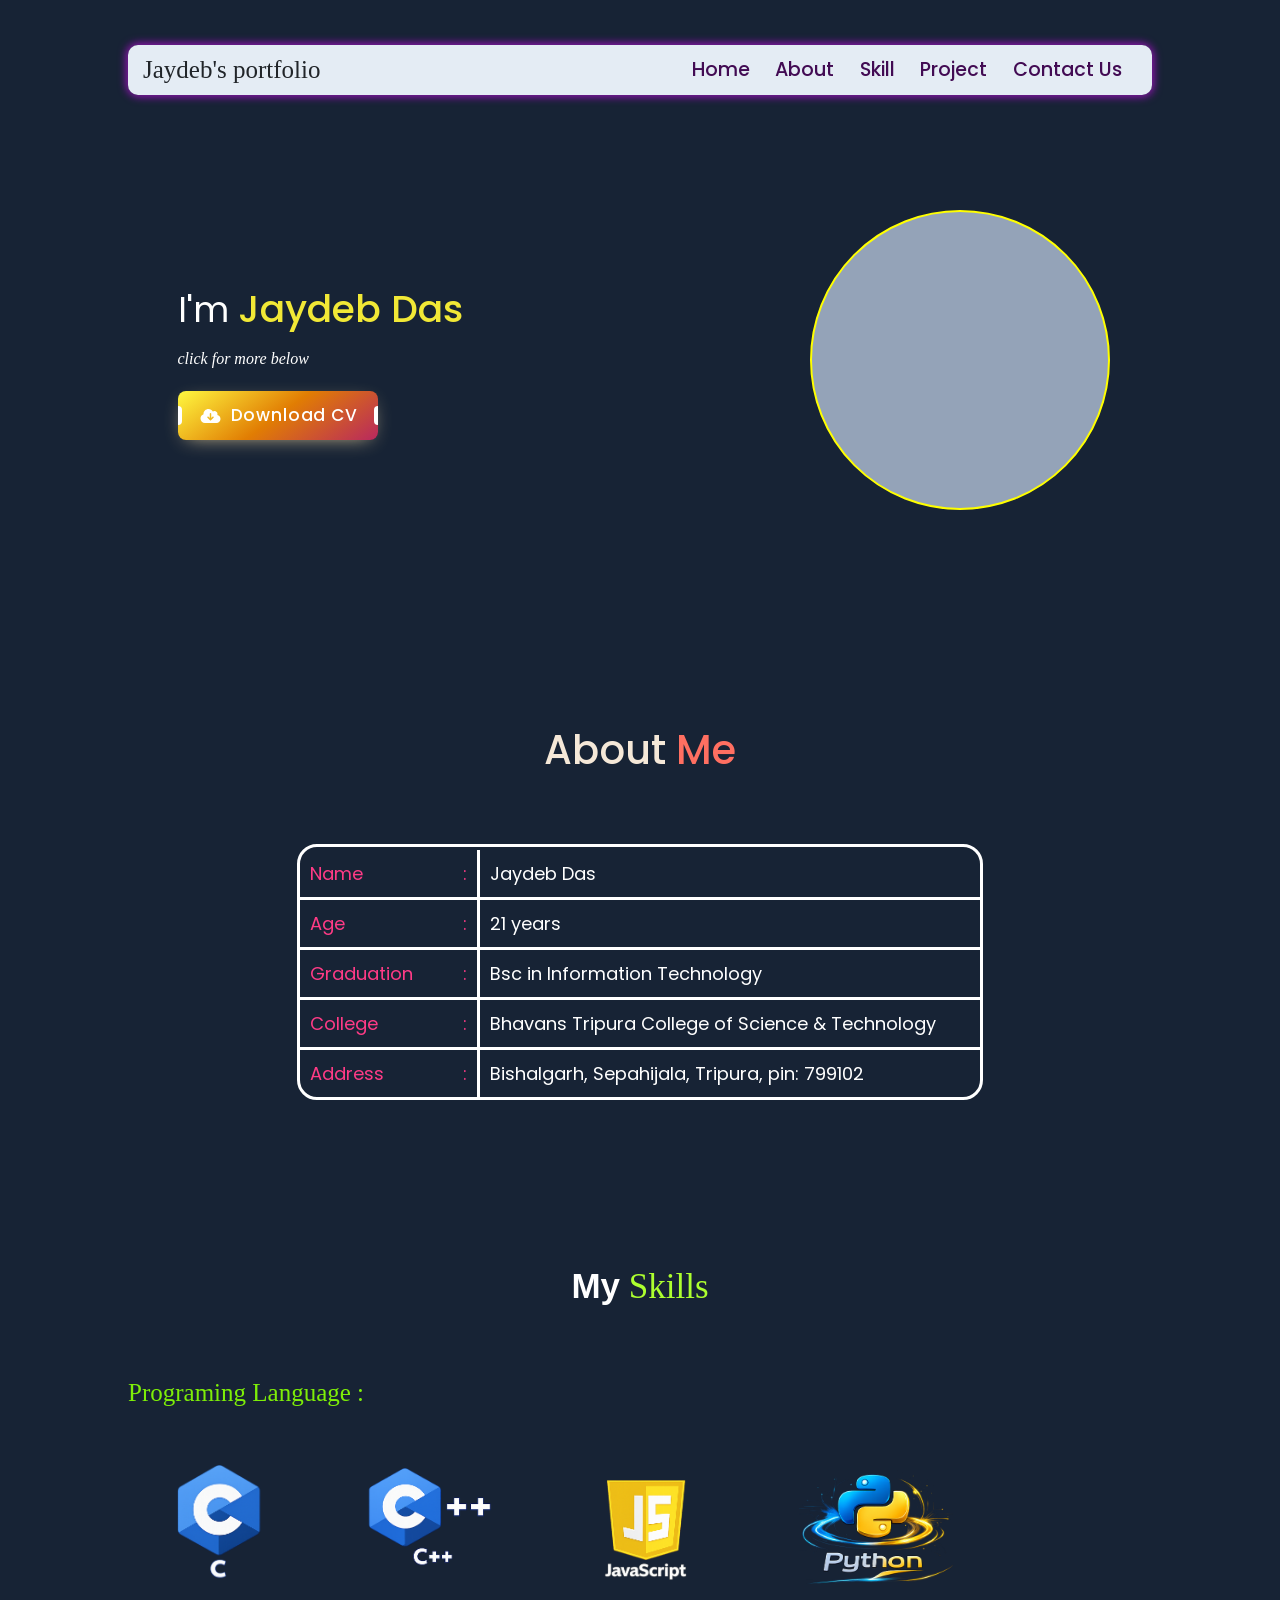
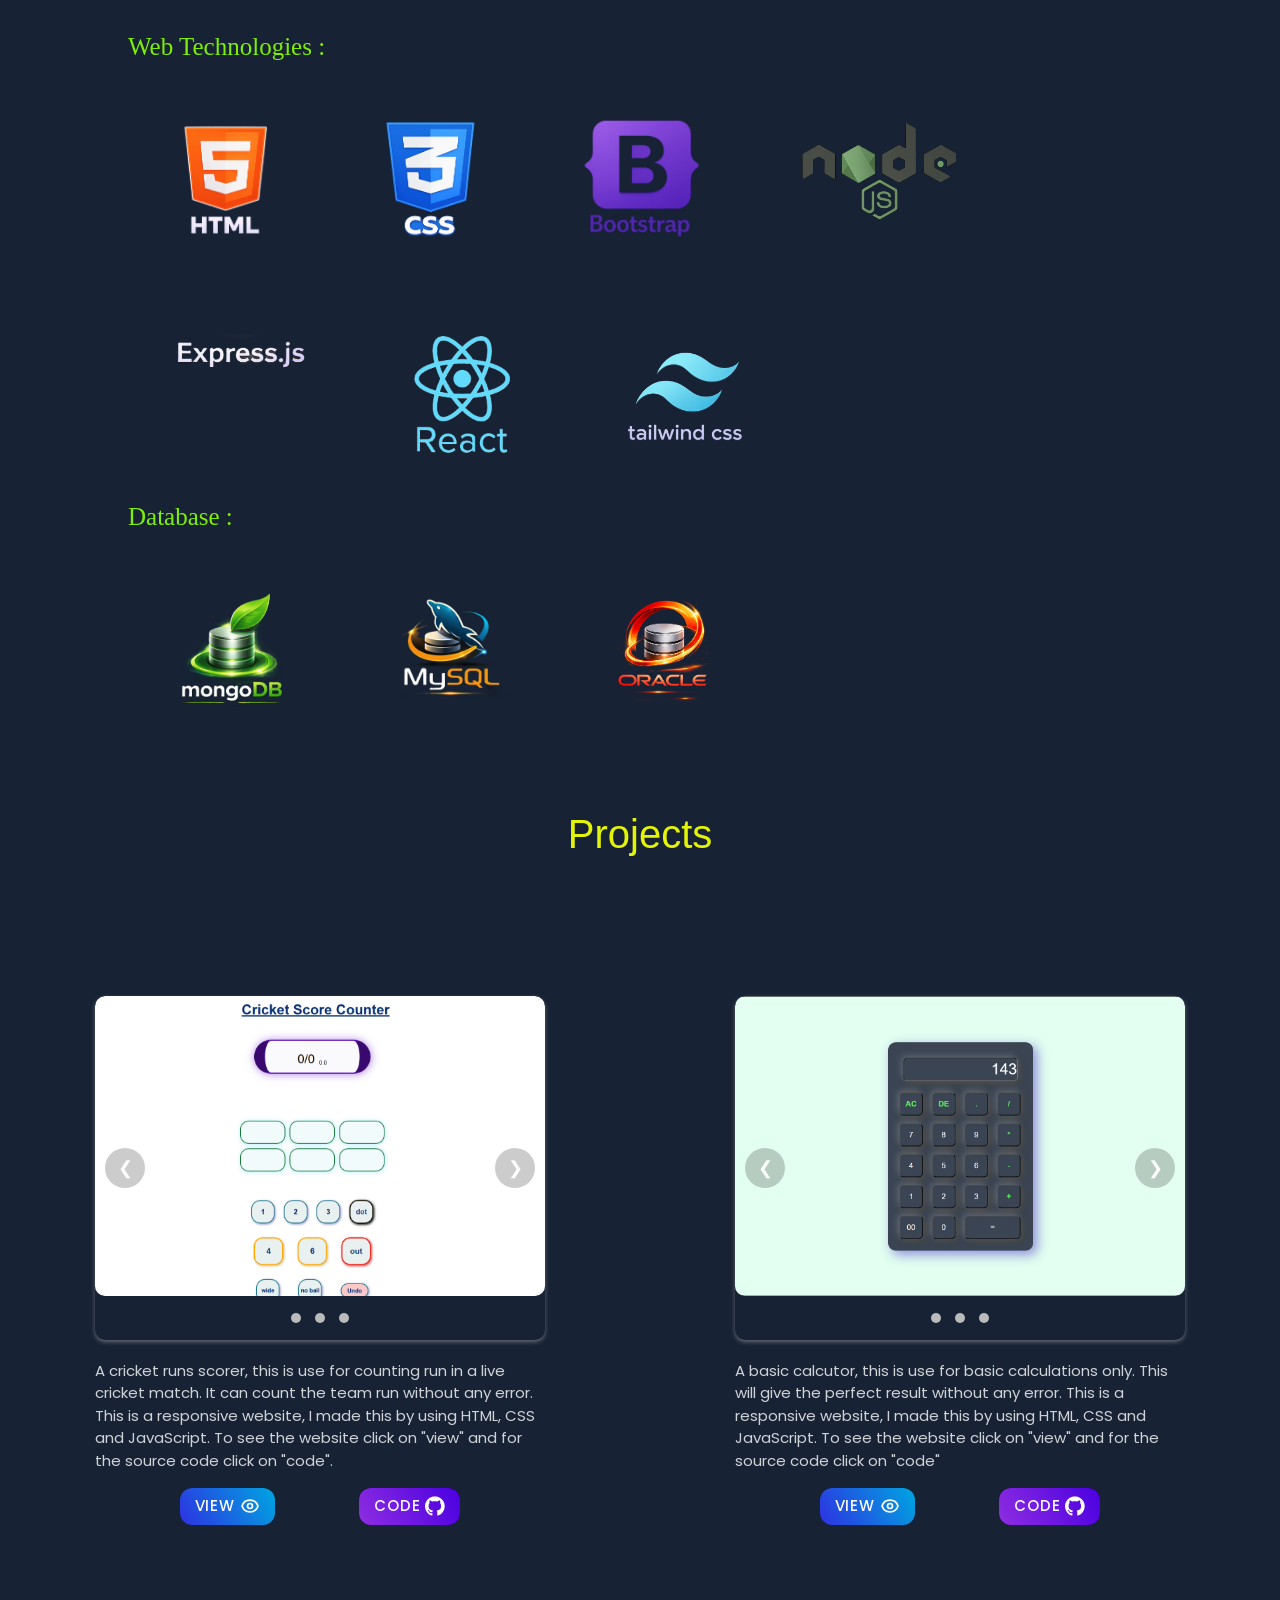
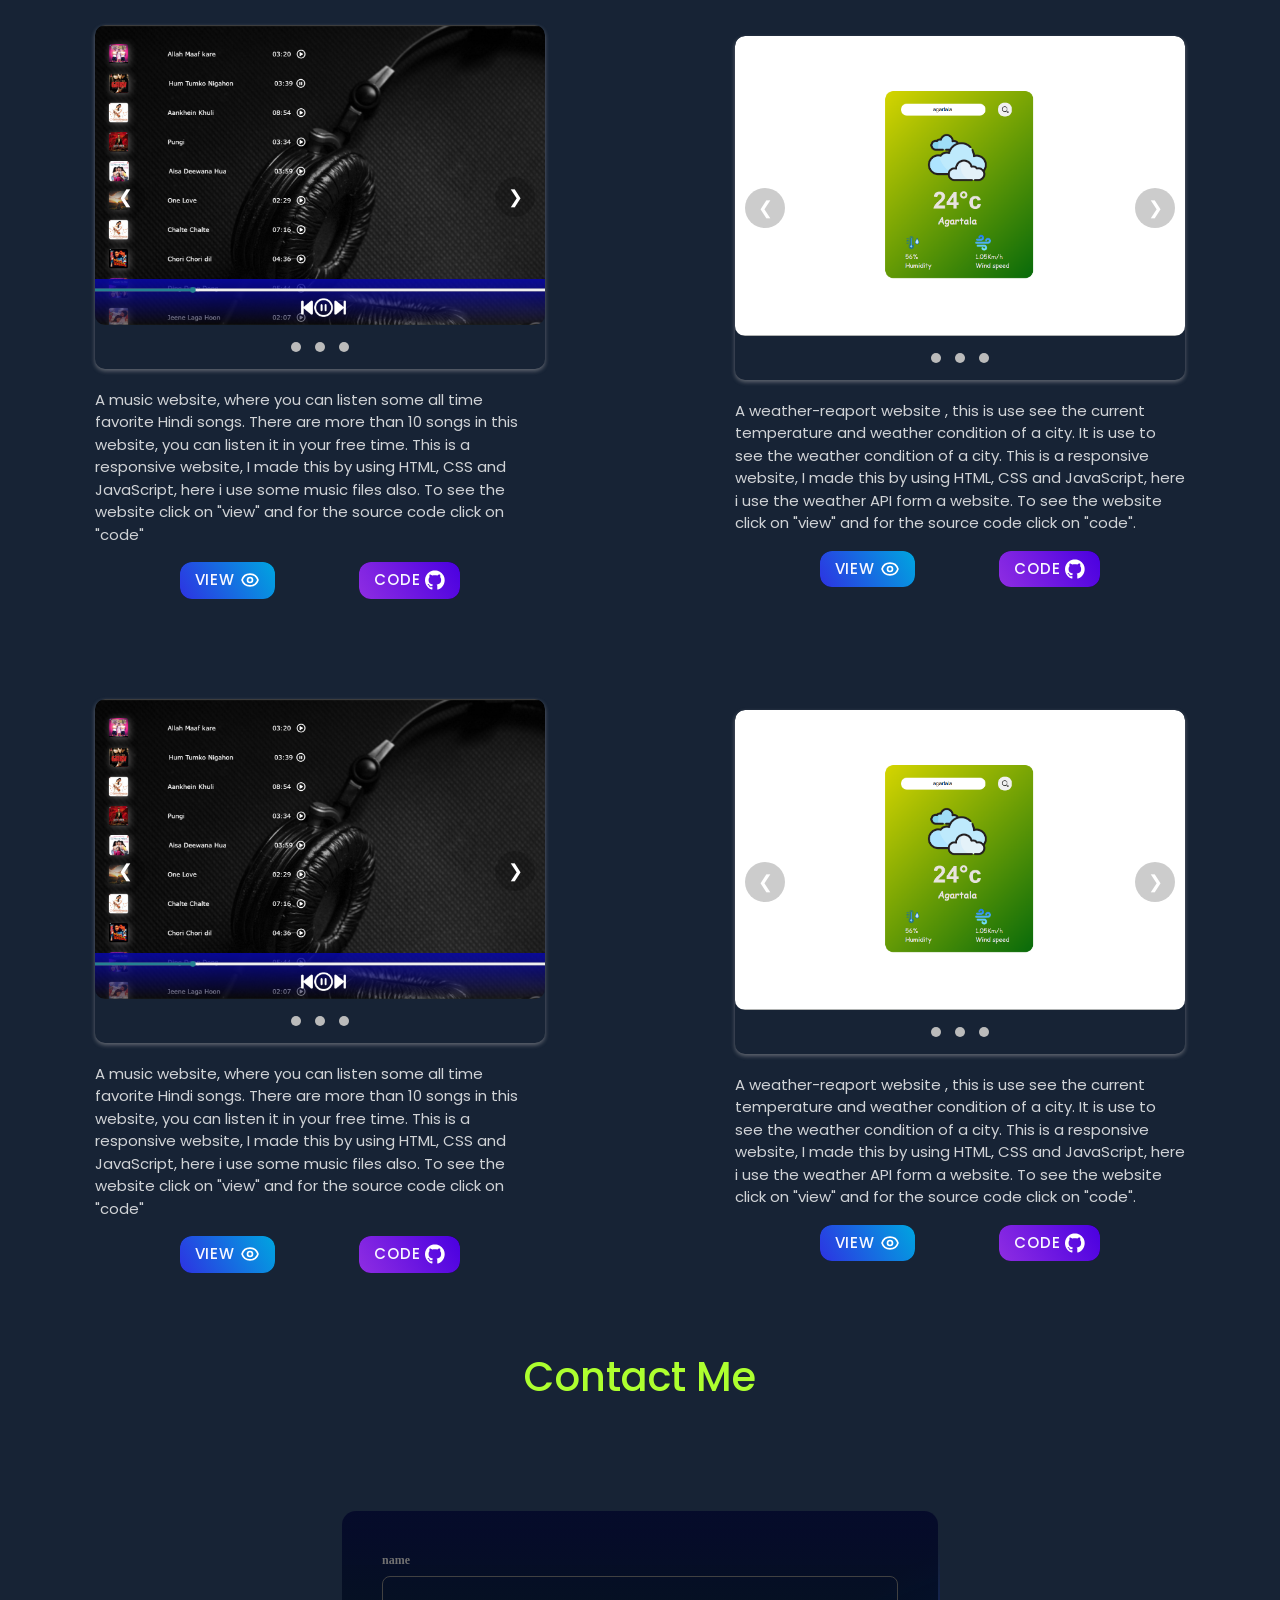
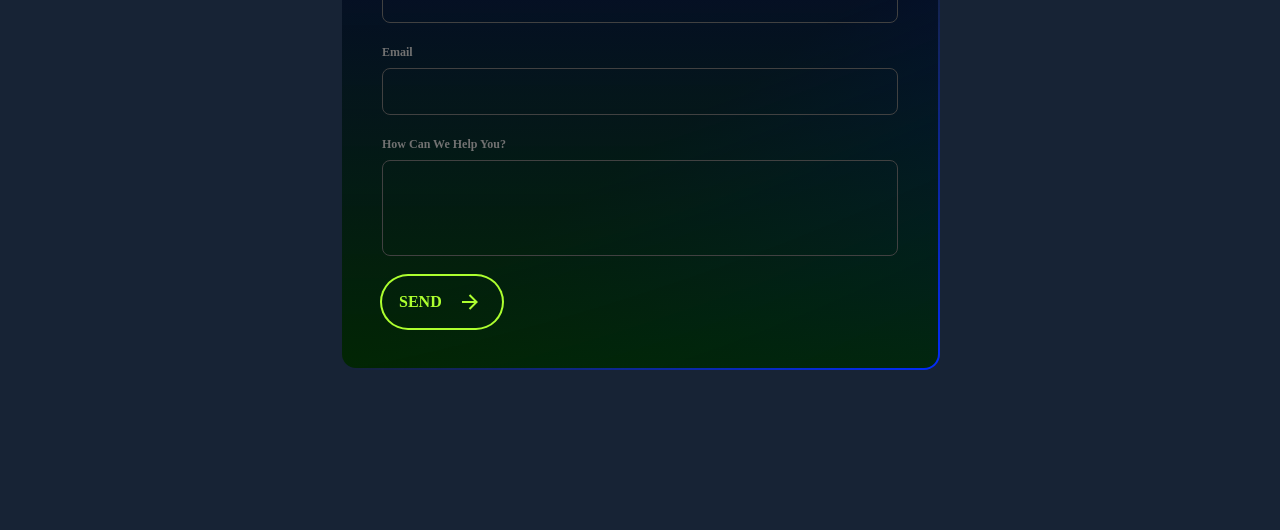
==== commit 10c1d7d5: "send btn" ====
--- a/index.html
+++ b/index.html
@@ -485,7 +485,7 @@
         <div class="contact-form">
           <div class="form-container">
             <form class="form">
-               <div class="form-group">
+              <div class="form-group">
                 <label for="name"> name </label>
                 <input required="" name="name" id="email" type="text" />
               </div>
@@ -504,7 +504,29 @@
                 >
                 </textarea>
               </div>
-              <button type="submit" class="form-submit-btn">Submit</button>
+              <!-- <button type="submit" class="form-submit-btn">Submit</button> -->
+              <button class="animated-button" type="submit">
+                <svg
+                  viewBox="0 0 24 24"
+                  class="arr-2"
+                  xmlns="http://www.w3.org/2000/svg"
+                >
+                  <path
+                    d="M16.1716 10.9999L10.8076 5.63589L12.2218 4.22168L20 11.9999L12.2218 19.778L10.8076 18.3638L16.1716 12.9999H4V10.9999H16.1716Z"
+                  ></path>
+                </svg>
+                <span class="text">SEND</span>
+                <span class="circle"></span>
+                <svg
+                  viewBox="0 0 24 24"
+                  class="arr-1"
+                  xmlns="http://www.w3.org/2000/svg"
+                >
+                  <path
+                    d="M16.1716 10.9999L10.8076 5.63589L12.2218 4.22168L20 11.9999L12.2218 19.778L10.8076 18.3638L16.1716 12.9999H4V10.9999H16.1716Z"
+                  ></path>
+                </svg>
+              </button>
             </form>
           </div>
 
@@ -519,9 +541,7 @@
       </div>
     </section>
 
-    <section id="footer">
-
-    </section>
+    <section id="footer"></section>
     <script
       src="https://cdn.jsdelivr.net/npm/bootstrap@5.3.8/dist/js/bootstrap.bundle.min.js"
       integrity="sha384-FKyoEForCGlyvwx9Hj09JcYn3nv7wiPVlz7YYwJrWVcXK/BmnVDxM+D2scQbITxI"
--- a/style.css
+++ b/style.css
@@ -707,9 +707,10 @@
 
 /* ---------------------------------------------- */
 .form-container {
+  margin-top: 100px;
   width: 600px;
-  background: linear-gradient(#212121, #212121) padding-box,
-              linear-gradient(145deg, transparent 35%,#e81cff, #40c9ff) border-box;
+  background: linear-gradient(#020529cb, #012601f1) padding-box,
+              linear-gradient(145deg, transparent 35%,#032cf9, #a9fd02) border-box;
   border: 2px solid transparent;
   padding: 40px 40px;
   font-size: 14px;
@@ -807,8 +808,8 @@
   color: #717171;
   font-weight: 600;
   width: 40%;
-  background: #313131;
-  border: 1px solid #414141;
+  background: #0f0f0f;
+  border: 1px solid #232222;
   padding: 12px 16px;
   font-size: inherit;
   gap: 8px;
@@ -822,6 +823,99 @@
   border-color: #fff;
 }
 
+/* ____________submit button ____________ */
+
+.animated-button {
+  width: 120px;
+  position: relative;
+  display: flex;
+  align-items: center;
+  gap: 4px;
+  padding: 10px 25px;
+  border: 4px solid;
+  border-color: transparent;
+  font-size: 16px;
+  background-color: inherit;
+  border-radius: 100px;
+  font-weight: 600;
+  color: greenyellow;
+  box-shadow: 0 0 0 2px greenyellow;
+  cursor: pointer;
+  overflow: hidden;
+  transition: all 0.6s cubic-bezier(0.23, 1, 0.32, 1);
+}
+
+.animated-button svg {
+  position: absolute;
+  width: 24px;
+  fill: greenyellow;
+  z-index: 2;
+  transition: all 0.8s cubic-bezier(0.23, 1, 0.32, 1);
+}
+
+.animated-button .arr-1 {
+  right: 16px;
+}
+
+.animated-button .arr-2 {
+  left: -25%;
+}
+
+.animated-button .circle {
+  position: absolute;
+  top: 50%;
+  left: 50%;
+  transform: translate(-50%, -50%);
+  width: 20px;
+  height: 20px;
+  background-color: greenyellow;
+  border-radius: 50%;
+  opacity: 0;
+  transition: all 0.8s cubic-bezier(0.23, 1, 0.32, 1);
+}
+
+.animated-button .text {
+  position: relative;
+  z-index: 1;
+  transform: translateX(-12px);
+  transition: all 0.8s cubic-bezier(0.23, 1, 0.32, 1);
+}
+
+.animated-button:hover {
+  box-shadow: 0 0 0 12px transparent;
+  color: #212121;
+  border-radius: 12px;
+}
+
+.animated-button:hover .arr-1 {
+  right: -25%;
+}
+
+.animated-button:hover .arr-2 {
+  left: 16px;
+}
+
+.animated-button:hover .text {
+  transform: translateX(12px);
+}
+
+.animated-button:hover svg {
+  fill: #212121;
+}
+
+.animated-button:active {
+  scale: 0.95;
+  box-shadow: 0 0 0 4px greenyellow;
+}
+
+.animated-button:hover .circle {
+  width: 220px;
+  height: 220px;
+  opacity: 1;
+}
+
+/* ------------------------------------------------------------ */
+
 
 
 #footer{
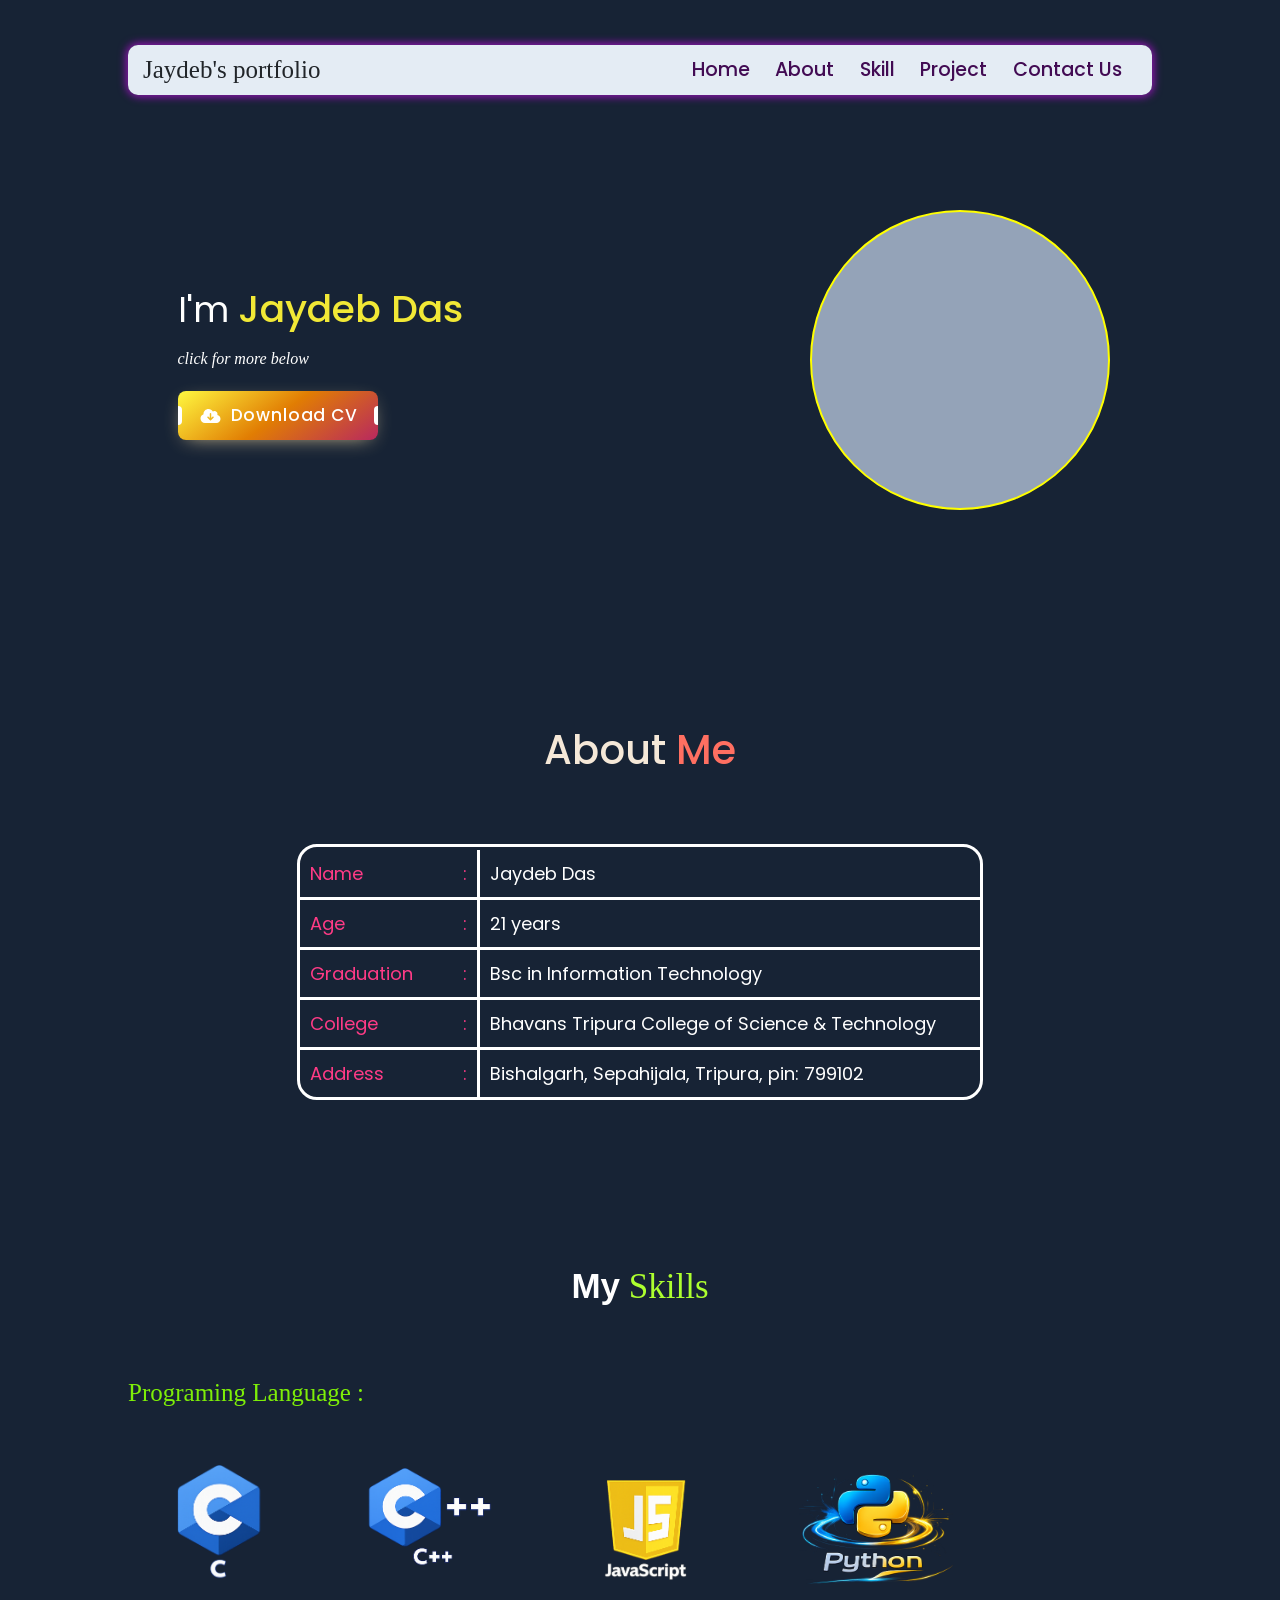
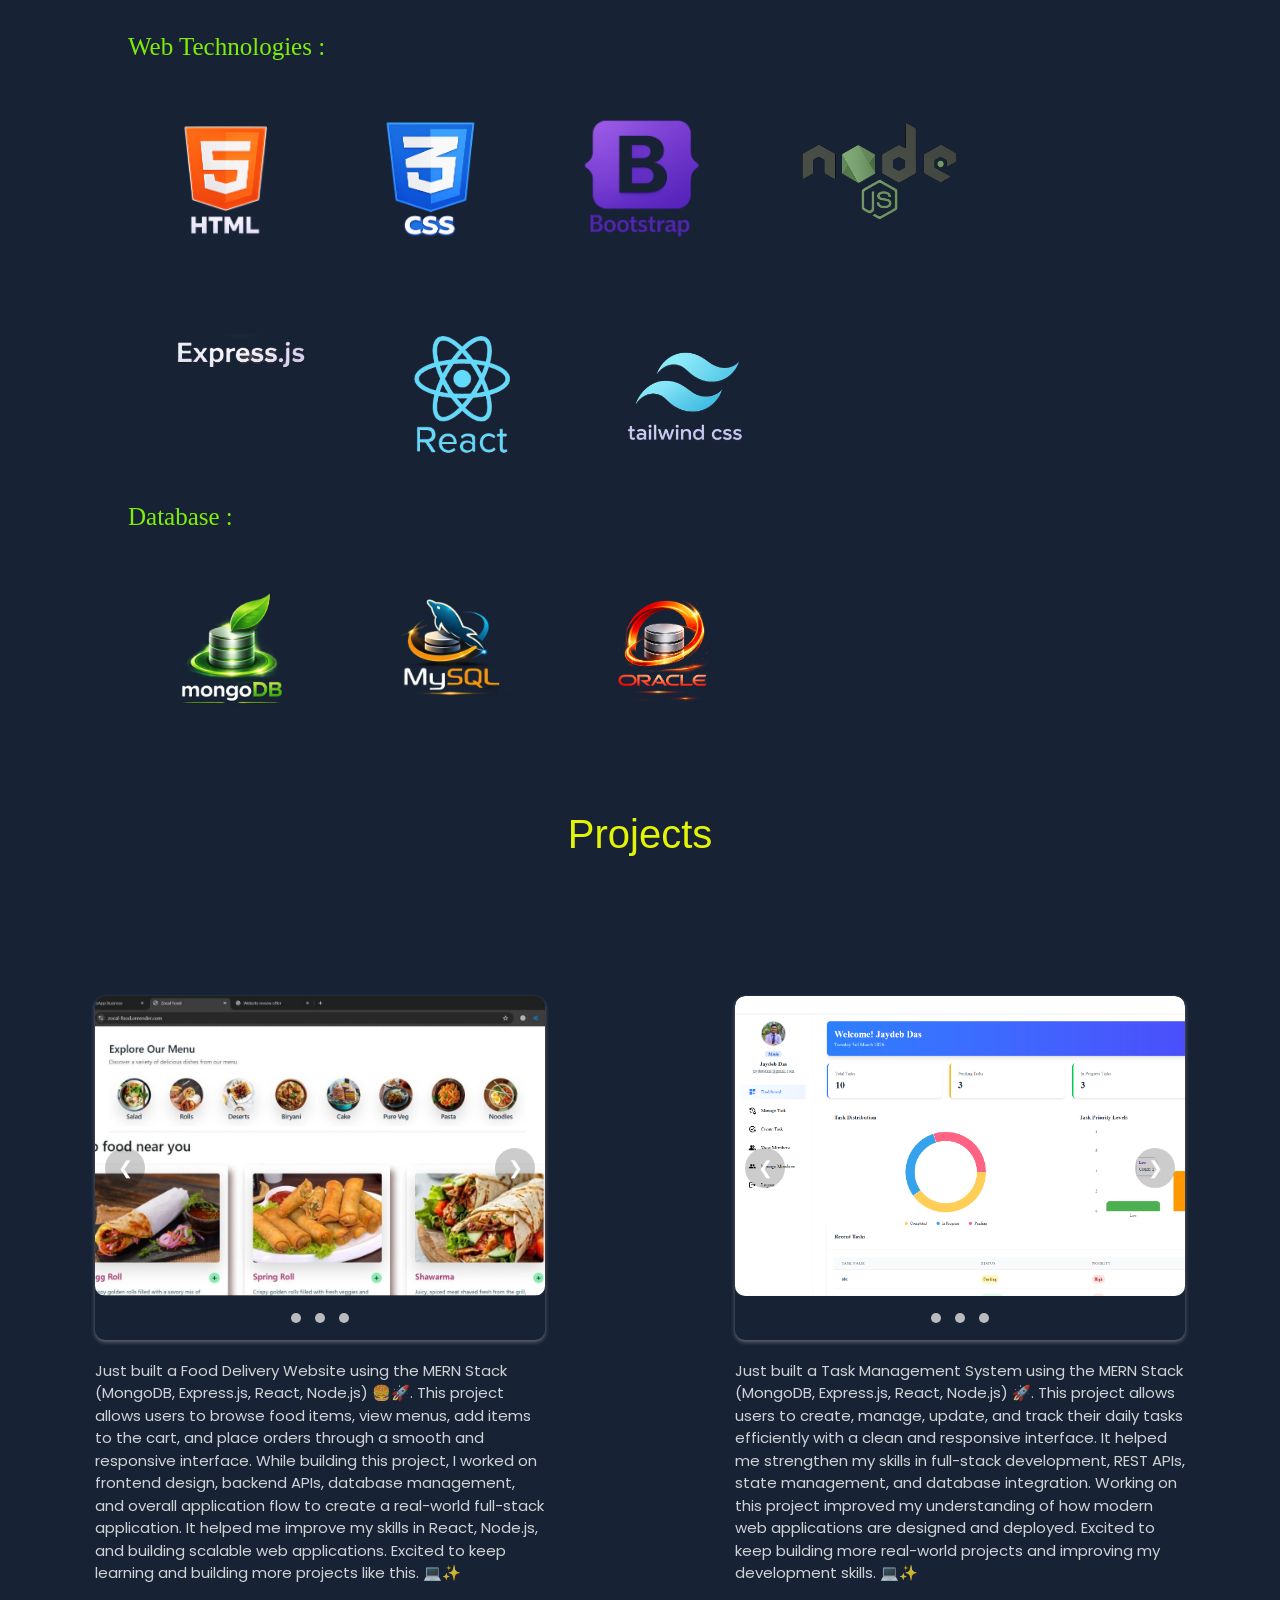
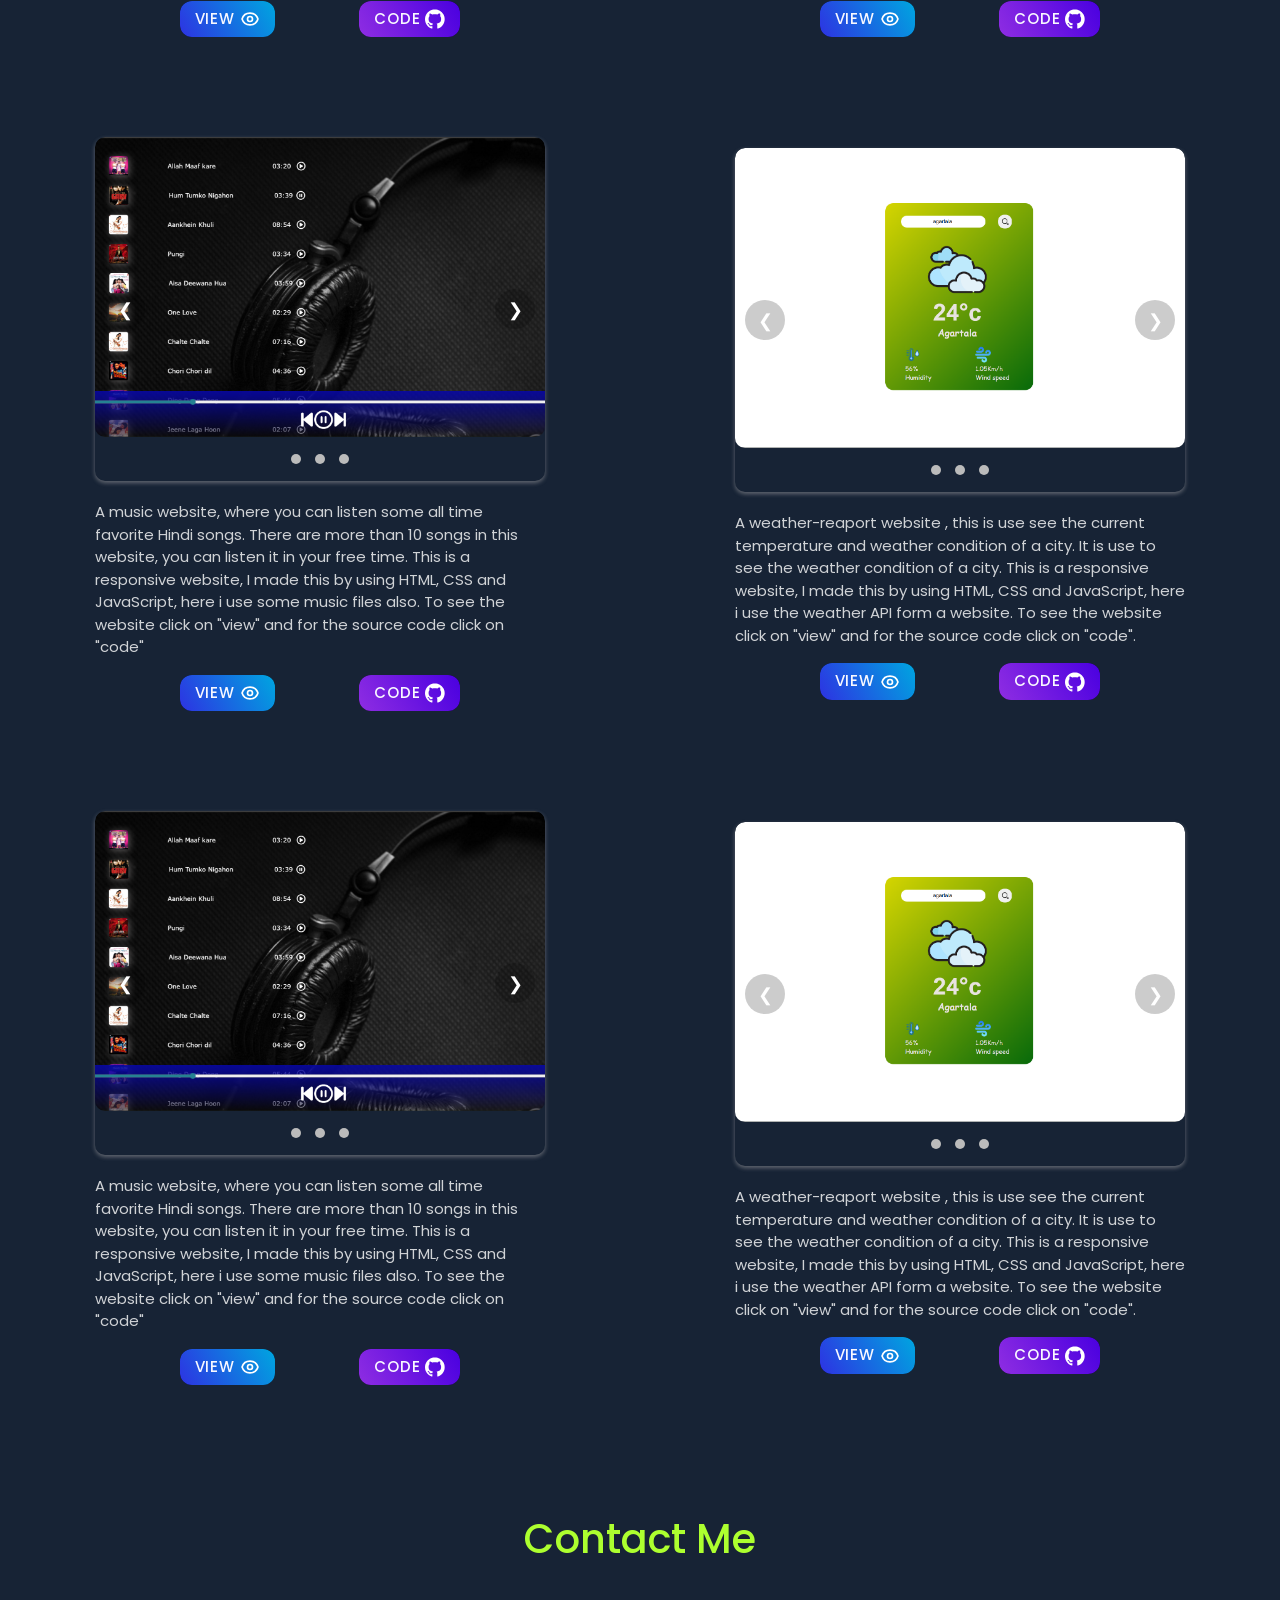
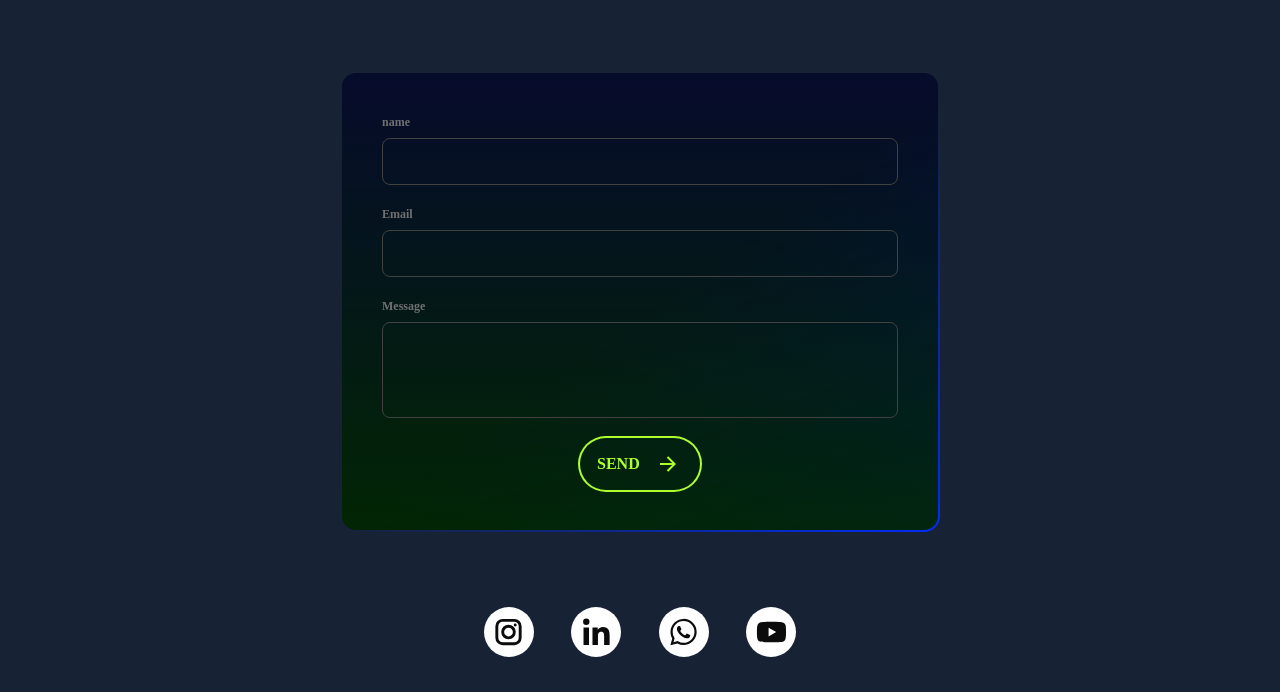
==== commit 24fa8f0f: "footer" ====
--- a/index.html
+++ b/index.html
@@ -29,7 +29,7 @@
           <a href="#about" class="nav_list"> About</a>
           <a href="#skill" class="nav_list"> Skill</a>
           <a href="#project" class="nav_list"> Project</a>
-          <a href="" class="nav_list"> Contact Us</a>
+          <a href="#contact" class="nav_list"> Contact Us</a>
         </div>
       </div>
       <!----------------------------------------------------------------->
@@ -40,7 +40,7 @@
             <div class="line2"><span id="profession"></span></div>
             <div class="line3">click for more below</div>
 
-            <button class="Download-button">
+            <button class="Download-button" onclick="downloadResume()">
               <svg
                 xmlns="http://www.w3.org/2000/svg"
                 height="16"
@@ -144,9 +144,9 @@
                 <div class="slider-inner">
                   <button class="prev button">&#10094;</button>
                   <div class="slides">
-                    <img src="project-img/cricket1.png" alt="Image 1" />
-                    <img src="project-img/cricket2.png" alt="Image 2" />
-                    <img src="project-img/cricket1.png" alt="Image 3" />
+                    <img src="project-img/food1.jpg" alt="Image 1" />
+                    <img src="project-img/food2.jpg" alt="Image 2" />
+                    <img src="project-img/food3.jpg" alt="Image 3" />
                   </div>
                   <button class="next button">&#10095;</button>
                   <div class="dots">
@@ -157,15 +157,63 @@
                 </div>
               </div>
               <p>
-                A cricket runs scorer, this is use for counting run in a live
-                cricket match. It can count the team run without any error. This
-                is a responsive website, I made this by using HTML, CSS and
-                JavaScript. To see the website click on "view" and for the
-                source code click on "code".
+             Just built a Food Delivery Website using the MERN Stack (MongoDB, Express.js, React, Node.js) 🍔🚀. This project allows users to browse food items, view menus, add items to the cart, and place orders through a smooth and responsive interface. While building this project, I worked on frontend design, backend APIs, database management, and overall application flow to create a real-world full-stack application. It helped me improve my skills in React, Node.js, and building scalable web applications. Excited to keep learning and building more projects like this. 💻✨
+              </p>
+            </div>
+            <div class="view-git">
+              <a
+                href="https://zocal-food.onrender.com/"
+                target="_main"
+              >
+                <button class="cssbuttons-io view-button">
+                  <span>
+                    VIEW
+                    <img src="eye.svg" class="git_svg" alt="" />
+                  </span>
+                </button>
+              </a>
+              <a
+                href="https://github.com/jaydeb-ds/zocalFood.git"
+                target="_main"
+              >
+                <button class="cssbuttons-io git-button">
+                  <span>
+                    CODE
+                    <img src="github.svg" class="git_svg" alt="" />
+                  </span>
+                </button>
+              </a>
+            </div>
+          </div>
+        </div>
+
+        <div class="project-body">
+          <div class="sliders-container">
+            <!-- Slider 1 -->
+            <div class="slider-body">
+              <div class="slider">
+                <div class="slider-inner">
+                  <button class="prev button">&#10094;</button>
+                  <div class="slides">
+                    <!-- 3:2 -->
+                    <img src="project-img/TMS1.png" alt="Image 1" />
+                    <img src="project-img/TMS2.png" alt="Image 2" />
+                    <img src="project-img/TMS3.png" alt="Image 3" />
+                  </div>
+                  <button class="next button">&#10095;</button>
+                  <div class="dots">
+                    <span class="dot" data-slide="0"></span>
+                    <span class="dot" data-slide="1"></span>
+                    <span class="dot" data-slide="2"></span>
+                  </div>
+                </div>
+              </div>
+              <p>
+                Just built a Task Management System using the MERN Stack (MongoDB, Express.js, React, Node.js) 🚀. This project allows users to create, manage, update, and track their daily tasks efficiently with a clean and responsive interface. It helped me strengthen my skills in full-stack development, REST APIs, state management, and database integration. Working on this project improved my understanding of how modern web applications are designed and deployed. Excited to keep building more real-world projects and improving my development skills. 💻✨
               </p>
               <div class="view-git">
                 <a
-                  href="https://coruscating-sopapillas-797b81.netlify.app/"
+                  href="https://github.com/jaydeb-ds/task-management-system.git"
                   target="_main"
                 >
                   <button class="cssbuttons-io view-button">
@@ -176,7 +224,7 @@
                   </button>
                 </a>
                 <a
-                  href="https://github.com/jaydeb-ds/cricket-run-scorer.git"
+                  href="https://github.com/jaydeb-ds/task-management-system.git"
                   target="_main"
                 >
                   <button class="cssbuttons-io git-button">
@@ -187,61 +235,6 @@
                   </button>
                 </a>
               </div>
-            </div>
-          </div>
-        </div>
-
-        <div class="project-body">
-          <div class="sliders-container">
-            <!-- Slider 1 -->
-            <div class="slider-body">
-              <div class="slider">
-                <div class="slider-inner">
-                  <button class="prev button">&#10094;</button>
-                  <div class="slides">
-                    <img src="project-img/calculetor1.png" alt="Image 1" />
-                    <img src="project-img/calculetor2.png" alt="Image 2" />
-                    <img src="project-img/calculetor3.png" alt="Image 3" />
-                  </div>
-                  <button class="next button">&#10095;</button>
-                  <div class="dots">
-                    <span class="dot" data-slide="0"></span>
-                    <span class="dot" data-slide="1"></span>
-                    <span class="dot" data-slide="2"></span>
-                  </div>
-                </div>
-              </div>
-              <p>
-                A basic calcutor, this is use for basic calculations only. This
-                will give the perfect result without any error. This is a
-                responsive website, I made this by using HTML, CSS and
-                JavaScript. To see the website click on "view" and for the
-                source code click on "code"
-              </p>
-            </div>
-            <div class="view-git">
-              <a
-                href="https://effortless-profiterole-adeb90.netlify.app/"
-                target="_main"
-              >
-                <button class="cssbuttons-io view-button">
-                  <span>
-                    VIEW
-                    <img src="eye.svg" class="git_svg" alt="" />
-                  </span>
-                </button>
-              </a>
-              <a
-                href="https://github.com/jaydeb-ds/calculator.git"
-                target="_main"
-              >
-                <button class="cssbuttons-io git-button">
-                  <span>
-                    CODE
-                    <img src="github.svg" class="git_svg" alt="" />
-                  </span>
-                </button>
-              </a>
             </div>
           </div>
         </div>
@@ -484,7 +477,9 @@
 
         <div class="contact-form">
           <div class="form-container">
-            <form class="form">
+            <form class="form" action="https://api.web3forms.com/submit" method="POST" id="form" >
+              <input type="hidden" name="access_key" value="f2072290-8fa7-4bc1-91cd-09898b8509a0">
+
               <div class="form-group">
                 <label for="name"> name </label>
                 <input required="" name="name" id="email" type="text" />
@@ -494,17 +489,18 @@
                 <input required="" name="email" id="email" type="text" />
               </div>
               <div class="form-group">
-                <label for="textarea">How Can We Help You?</label>
+                <label for="textarea">Message</label>
                 <textarea
                   required=""
                   cols="50"
                   rows="10"
                   id="textarea"
-                  name="textarea"
+                  name="message"
                 >
                 </textarea>
               </div>
               <!-- <button type="submit" class="form-submit-btn">Submit</button> -->
+              <div class="form-btn-div">
               <button class="animated-button" type="submit">
                 <svg
                   viewBox="0 0 24 24"
@@ -527,7 +523,9 @@
                   ></path>
                 </svg>
               </button>
+              </div>
             </form>
+
           </div>
 
           <!-- <form action="https://api.web3forms.com/submit" method="POST" id="form">
@@ -541,7 +539,89 @@
       </div>
     </section>
 
-    <section id="footer"></section>
+    <section id="footer">
+      <div>
+          <div id="SocailIcons">
+  <div class="icons instaIcon">
+    <p class="iconName">Instagram</p>
+    <div class="icon insta">
+      <svg
+        viewBox="0 0 24 24"
+        fill="none"
+        height=""
+        width="35"
+        xmlns="http://www.w3.org/2000/svg"
+        aria-hidden="true"
+        class="w-6 h-6 text-gray-800 dark:text-white"
+      >
+        <path
+          clip-rule="evenodd"
+          d="M3 8a5 5 0 0 1 5-5h8a5 5 0 0 1 5 5v8a5 5 0 0 1-5 5H8a5 5 0 0 1-5-5V8Zm5-3a3 3 0 0 0-3 3v8a3 3 0 0 0 3 3h8a3 3 0 0 0 3-3V8a3 3 0 0 0-3-3H8Zm7.597 2.214a1 1 0 0 1 1-1h.01a1 1 0 1 1 0 2h-.01a1 1 0 0 1-1-1ZM12 9a3 3 0 1 0 0 6 3 3 0 0 0 0-6Zm-5 3a5 5 0 1 1 10 0 5 5 0 0 1-10 0Z"
+          fill-rule="evenodd"
+          fill="currentColor"
+        ></path>
+      </svg>
+    </div>
+  </div>
+  <div class="icons linkedin">
+    <p class="iconName">Linkedin</p>
+    <div class="icon link">
+      <svg
+        xmlns="http://www.w3.org/2000/svg"
+        width="35"
+        height=""
+        viewBox="0 0 24 24"
+        style="fill: rgba(0, 0, 0, 1);"
+      >
+        <circle cx="4.983" cy="5.009" r="2.188" fill="currentColor"></circle>
+        <path
+          d="M9.237 8.855v12.139h3.769v-6.003c0-1.584.298-3.118 2.262-3.118 1.937 0 1.961 1.811 1.961 3.218v5.904H21v-6.657c0-3.27-.704-5.783-4.526-5.783-1.835 0-3.065 1.007-3.568 1.96h-.051v-1.66H9.237zm-6.142 0H6.87v12.139H3.095z"
+          fill="currentColor"
+        ></path>
+      </svg>
+    </div>
+  </div>
+  <div class="icons whatsapp">
+    <p class="iconName">WhatsApp</p>
+    <div class="icon whats">
+      <svg
+        xmlns="http://www.w3.org/2000/svg"
+        width="35"
+        height=""
+        viewBox="0 0 24 24"
+        style="fill: rgba(0, 0, 0, 1);"
+      >
+        <path
+          fill-rule="evenodd"
+          clip-rule="evenodd"
+          d="M18.403 5.633A8.919 8.919 0 0 0 12.053 3c-4.948 0-8.976 4.027-8.978 8.977 0 1.582.413 3.126 1.198 4.488L3 21.116l4.759-1.249a8.981 8.981 0 0 0 4.29 1.093h.004c4.947 0 8.975-4.027 8.977-8.977a8.926 8.926 0 0 0-2.627-6.35m-6.35 13.812h-.003a7.446 7.446 0 0 1-3.798-1.041l-.272-.162-2.824.741.753-2.753-.177-.282a7.448 7.448 0 0 1-1.141-3.971c.002-4.114 3.349-7.461 7.465-7.461a7.413 7.413 0 0 1 5.275 2.188 7.42 7.42 0 0 1 2.183 5.279c-.002 4.114-3.349 7.462-7.461 7.462m4.093-5.589c-.225-.113-1.327-.655-1.533-.73-.205-.075-.354-.112-.504.112s-.58.729-.711.879-.262.168-.486.056-.947-.349-1.804-1.113c-.667-.595-1.117-1.329-1.248-1.554s-.014-.346.099-.458c.101-.1.224-.262.336-.393.112-.131.149-.224.224-.374s.038-.281-.019-.393c-.056-.113-.505-1.217-.692-1.666-.181-.435-.366-.377-.504-.383a9.65 9.65 0 0 0-.429-.008.826.826 0 0 0-.599.28c-.206.225-.785.767-.785 1.871s.804 2.171.916 2.321c.112.15 1.582 2.415 3.832 3.387.536.231.954.369 1.279.473.537.171 1.026.146 1.413.089.431-.064 1.327-.542 1.514-1.066.187-.524.187-.973.131-1.067-.056-.094-.207-.151-.43-.263"
+          fill="currentColor"
+        ></path>
+      </svg>
+    </div>
+  </div>
+  <div class="icons youtube">
+    <p class="iconName">YouTube</p>
+    <div class="icon tube">
+      <svg
+        xmlns="http://www.w3.org/2000/svg"
+        width="35"
+        height=""
+        viewBox="0 0 24 24"
+        style="fill: rgba(0, 0, 0, 1);"
+      >
+        <path
+          d="M21.593 7.203a2.506 2.506 0 0 0-1.762-1.766C18.265 5.007 12 5 12 5s-6.264-.007-7.831.404a2.56 2.56 0 0 0-1.766 1.778c-.413 1.566-.417 4.814-.417 4.814s-.004 3.264.406 4.814c.23.857.905 1.534 1.763 1.765 1.582.43 7.83.437 7.83.437s6.265.007 7.831-.403a2.515 2.515 0 0 0 1.767-1.763c.414-1.565.417-4.812.417-4.812s.02-3.265-.407-4.831zM9.996 15.005l.005-6 5.207 3.005-5.212 2.995z"
+          fill="currentColor"
+        ></path>
+      </svg>
+    </div>
+  </div>
+</div>
+
+      </div>
+
+    </section>
     <script
       src="https://cdn.jsdelivr.net/npm/bootstrap@5.3.8/dist/js/bootstrap.bundle.min.js"
       integrity="sha384-FKyoEForCGlyvwx9Hj09JcYn3nv7wiPVlz7YYwJrWVcXK/BmnVDxM+D2scQbITxI"
--- a/style.css
+++ b/style.css
@@ -415,7 +415,7 @@
 
     &:hover {
         transform: scale(1.125);
-        filter: drop-shadow(1px 2px 8px rgba(0, 255, 229, 0.478));
+        filter: drop-shadow(1px 2px 8px rgba(84, 127, 122, 0.478));
     }
 
 }
@@ -689,6 +689,7 @@
 
 
 #contact {
+    margin-top: 50px;
     display: flex;
     flex-direction: column;
     align-items: center;
@@ -724,6 +725,7 @@
   background-size: 200% 100%;
   animation: gradient 5s ease infinite;
 }
+
 
 @keyframes gradient {
   0% {
@@ -916,8 +918,144 @@
 
 /* ------------------------------------------------------------ */
 
-
-
+.form-btn-div{
+  width: 100%;
+  display: flex;
+  justify-content: center;
+}
+
+/*_______________responsive contuct us____________  */
+
+@media (width < 1000px) {
+  .form-container {
+    width: 90vw;
+    padding: 20px;
+  }
+  .animated-button{
+    width: 100px;
+    font-size: 15px;
+  }
+  .animated-button svg{
+    width: 20px;
+  }
+}
+
+/* ------------------------------------------------------------- */
 #footer{
   height: 10rem
-}+}
+/* ----------------------------------------------------------- */
+#SocailIcons {
+  margin-top: 100px;
+  width: 350px;
+  position: absolute;
+  /* top: 50%; */
+  left: 50%;
+  /* bottom: 10%; */
+  transform: translate(-50%, -50%);
+  display: flex;
+  justify-content: space-around;
+}
+.icons {
+  width: 50px;
+  height: 50px;
+  background: #fff;
+  border-radius: 50%;
+  cursor: pointer;
+  outline: none;
+  border: none;
+  z-index: -1;
+  text-align: center;
+}
+.iconName {
+  position: absolute;
+  top: -40px;
+  font-size: 12px;
+  color: #fff;
+  transform: scale(0);
+  border-radius: 3px;
+  text-align: center;
+  padding: 3px;
+  transition: transform 0.3s ease;
+}
+
+.icons.instaIcon:hover .iconName {
+  transform: scale(1);
+  left: 15px;
+  background: linear-gradient(30deg, #0000ff, #f56040);
+}
+
+.icons.linkedin:hover .iconName {
+  transform: scale(1);
+  left: 106px;
+  background: #0274b3;
+}
+.icons.whatsapp:hover .iconName {
+  transform: scale(1);
+  right: 100px;
+  background: #25d366;
+}
+.icons.youtube:hover .iconName {
+  transform: scale(1);
+  right: 15px;
+  background: #ff0000;
+}
+.icon {
+  z-index: 1;
+  display: inline-block;
+  width: 100%;
+  height: 100%;
+  text-align: center;
+  border-radius: 50%;
+  position: relative;
+  overflow: hidden;
+  border: none;
+  outline: none;
+  transition: color 0.3s ease;
+  color: #0c0c0c;
+}
+.icon:hover {
+  color: #fff;
+}
+.icon::before {
+  content: "";
+  position: absolute;
+  bottom: 0;
+  left: 0;
+  width: 100%;
+  height: 0;
+  border-radius: 50%;
+  transform: rotateX(360deg);
+  transition: height 0.3s ease;
+  z-index: -1;
+}
+
+.icon:hover::before {
+  height: 100%;
+  z-index: 1;
+}
+.icon:hover {
+  box-shadow: 5px 5px 10px #181717ce;
+}
+
+.icon.tube::before {
+  z-index: -1;
+  background: red;
+}
+
+.icon.insta::before {
+  z-index: -1;
+  background: linear-gradient(40deg, #0000ff, #f56040);
+}
+
+.icon.link::before {
+  z-index: -1;
+  background: #0274b3;
+}
+
+.icon.whats::before {
+  z-index: -1;
+  background: #25d366;
+}
+
+/* ---------------------------------------------------------- */
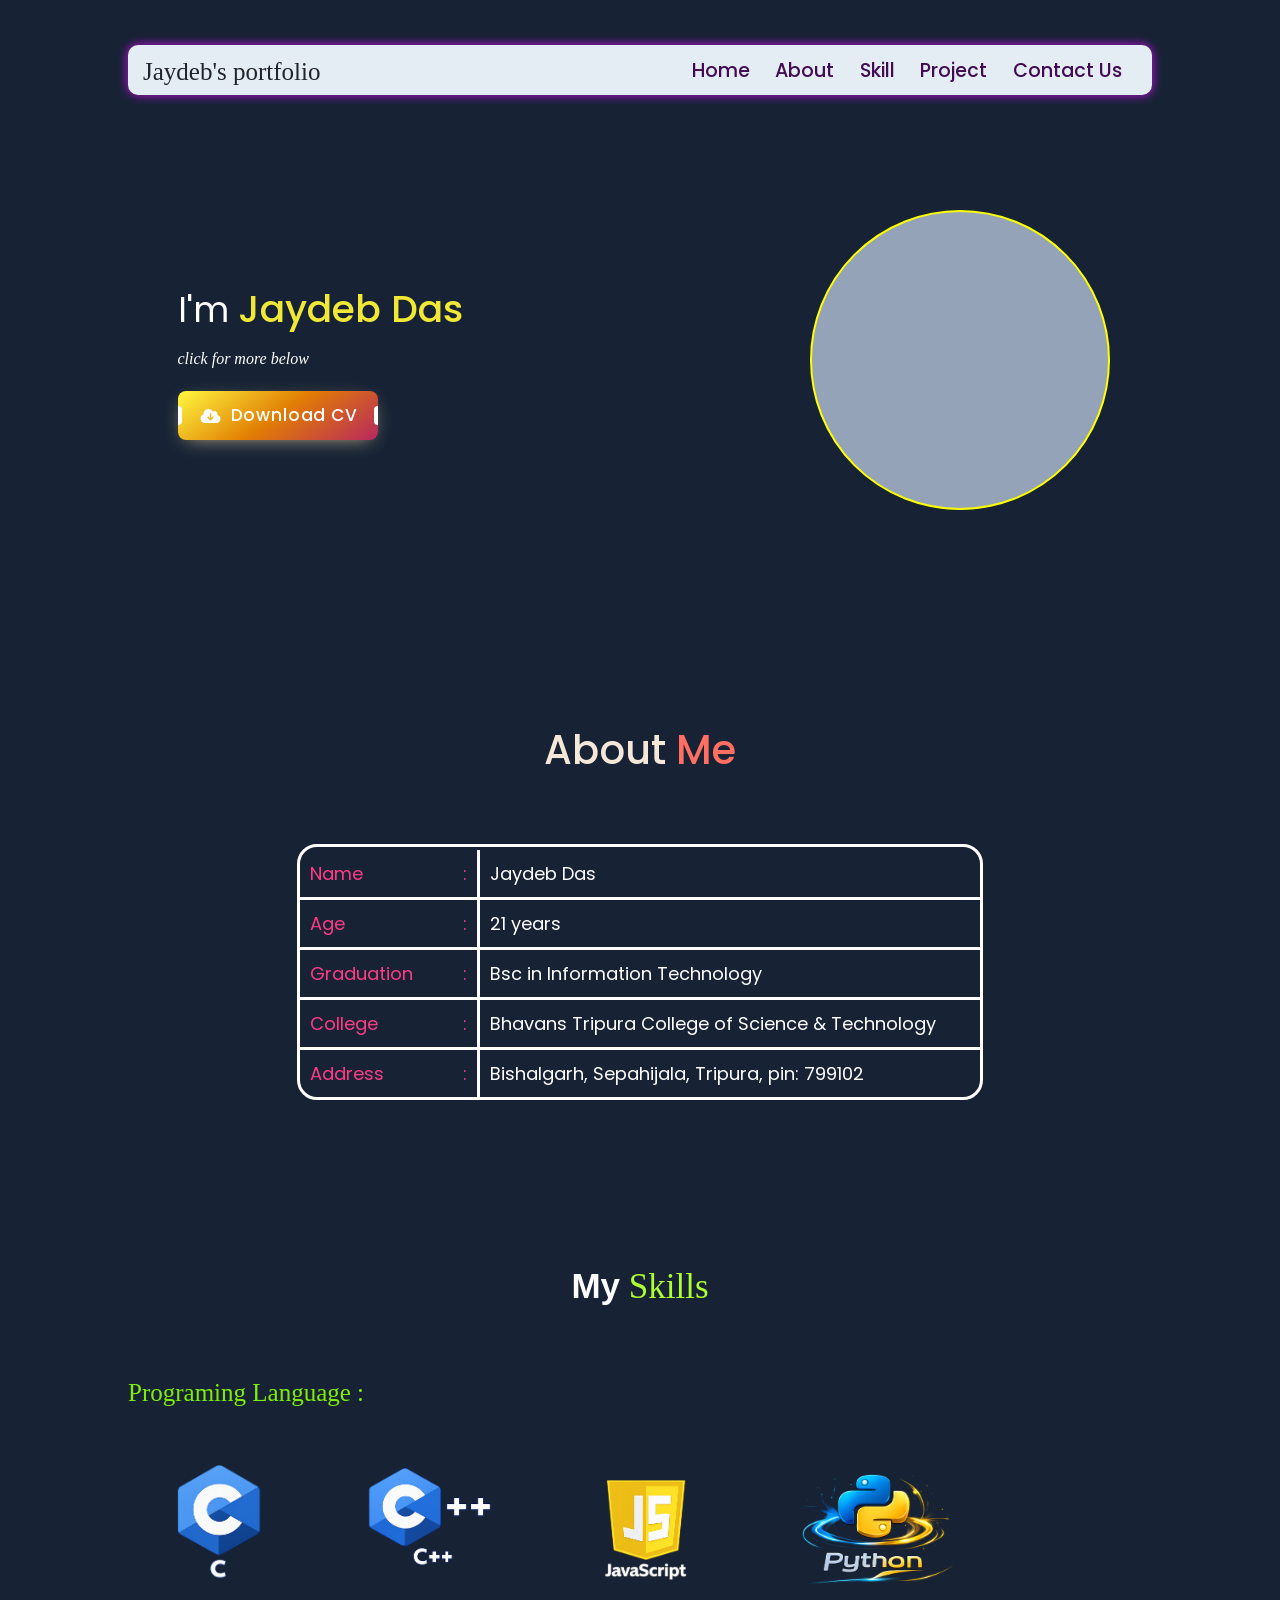
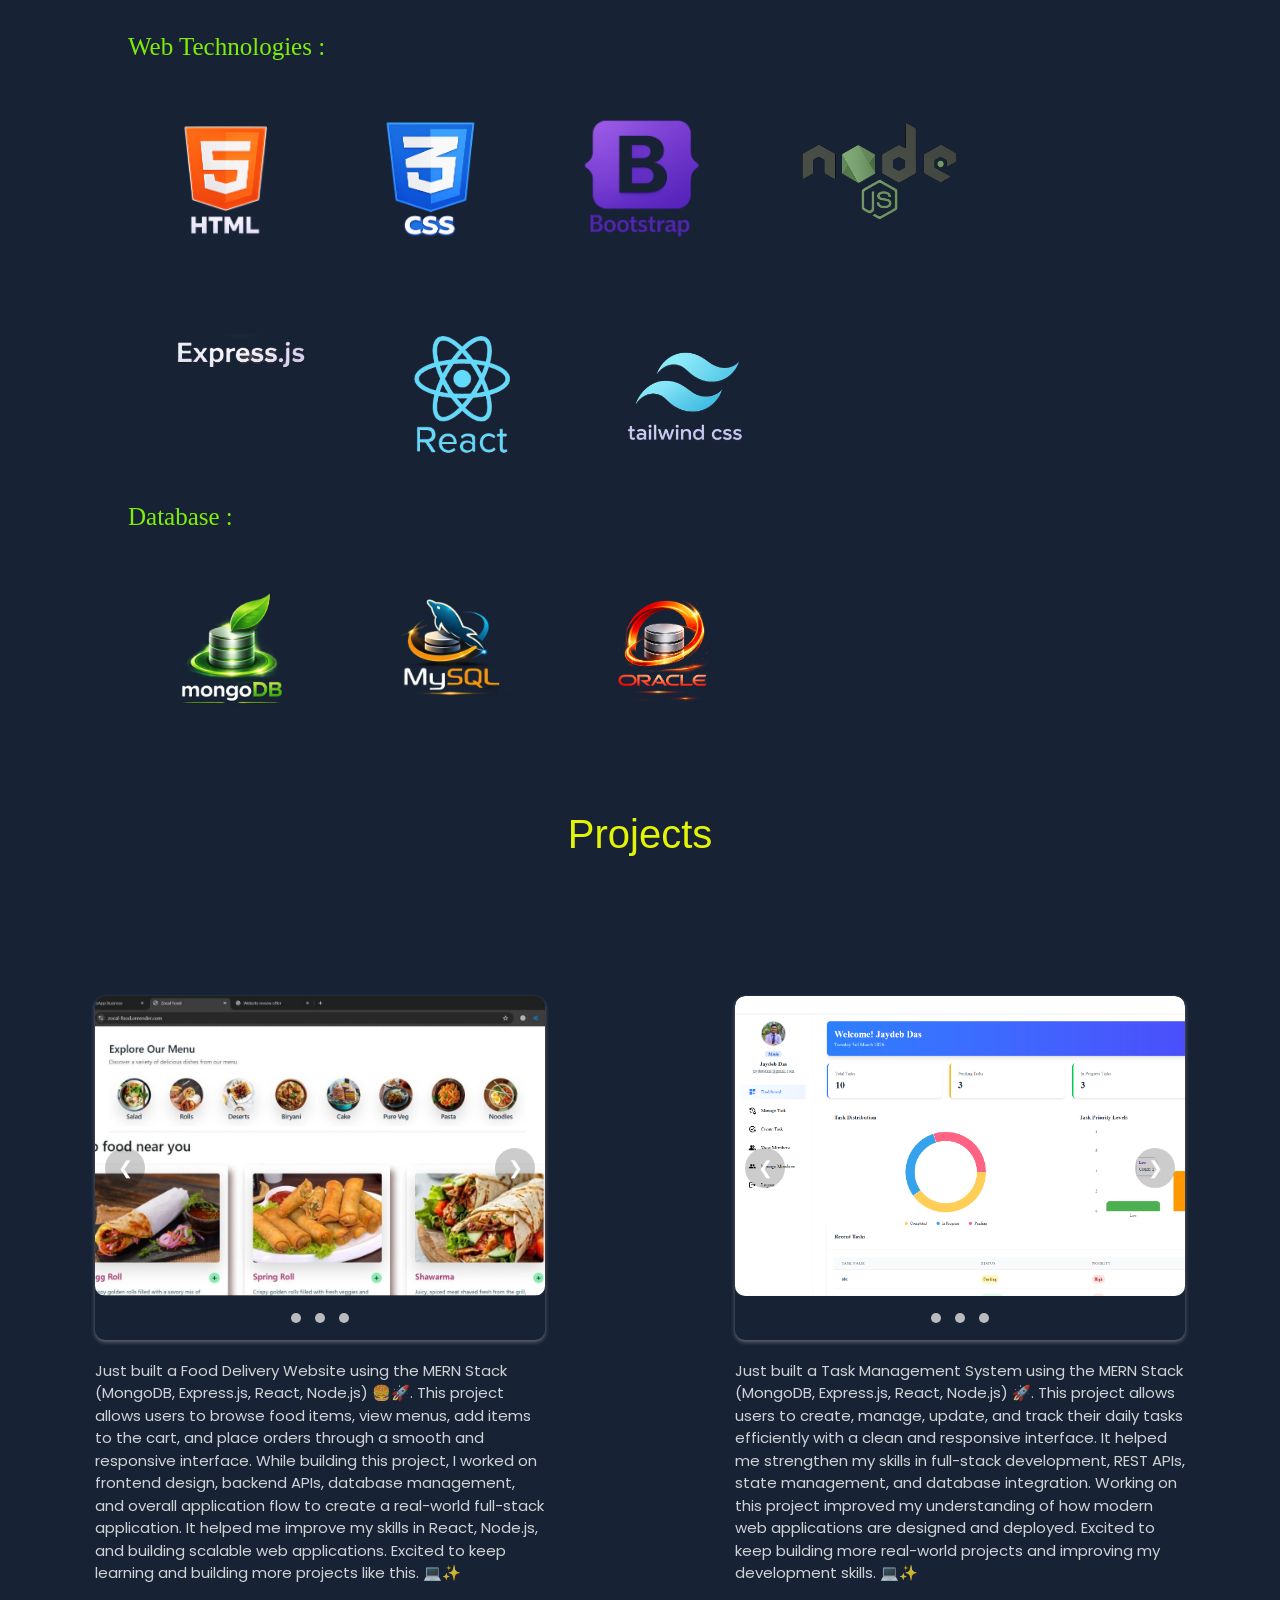
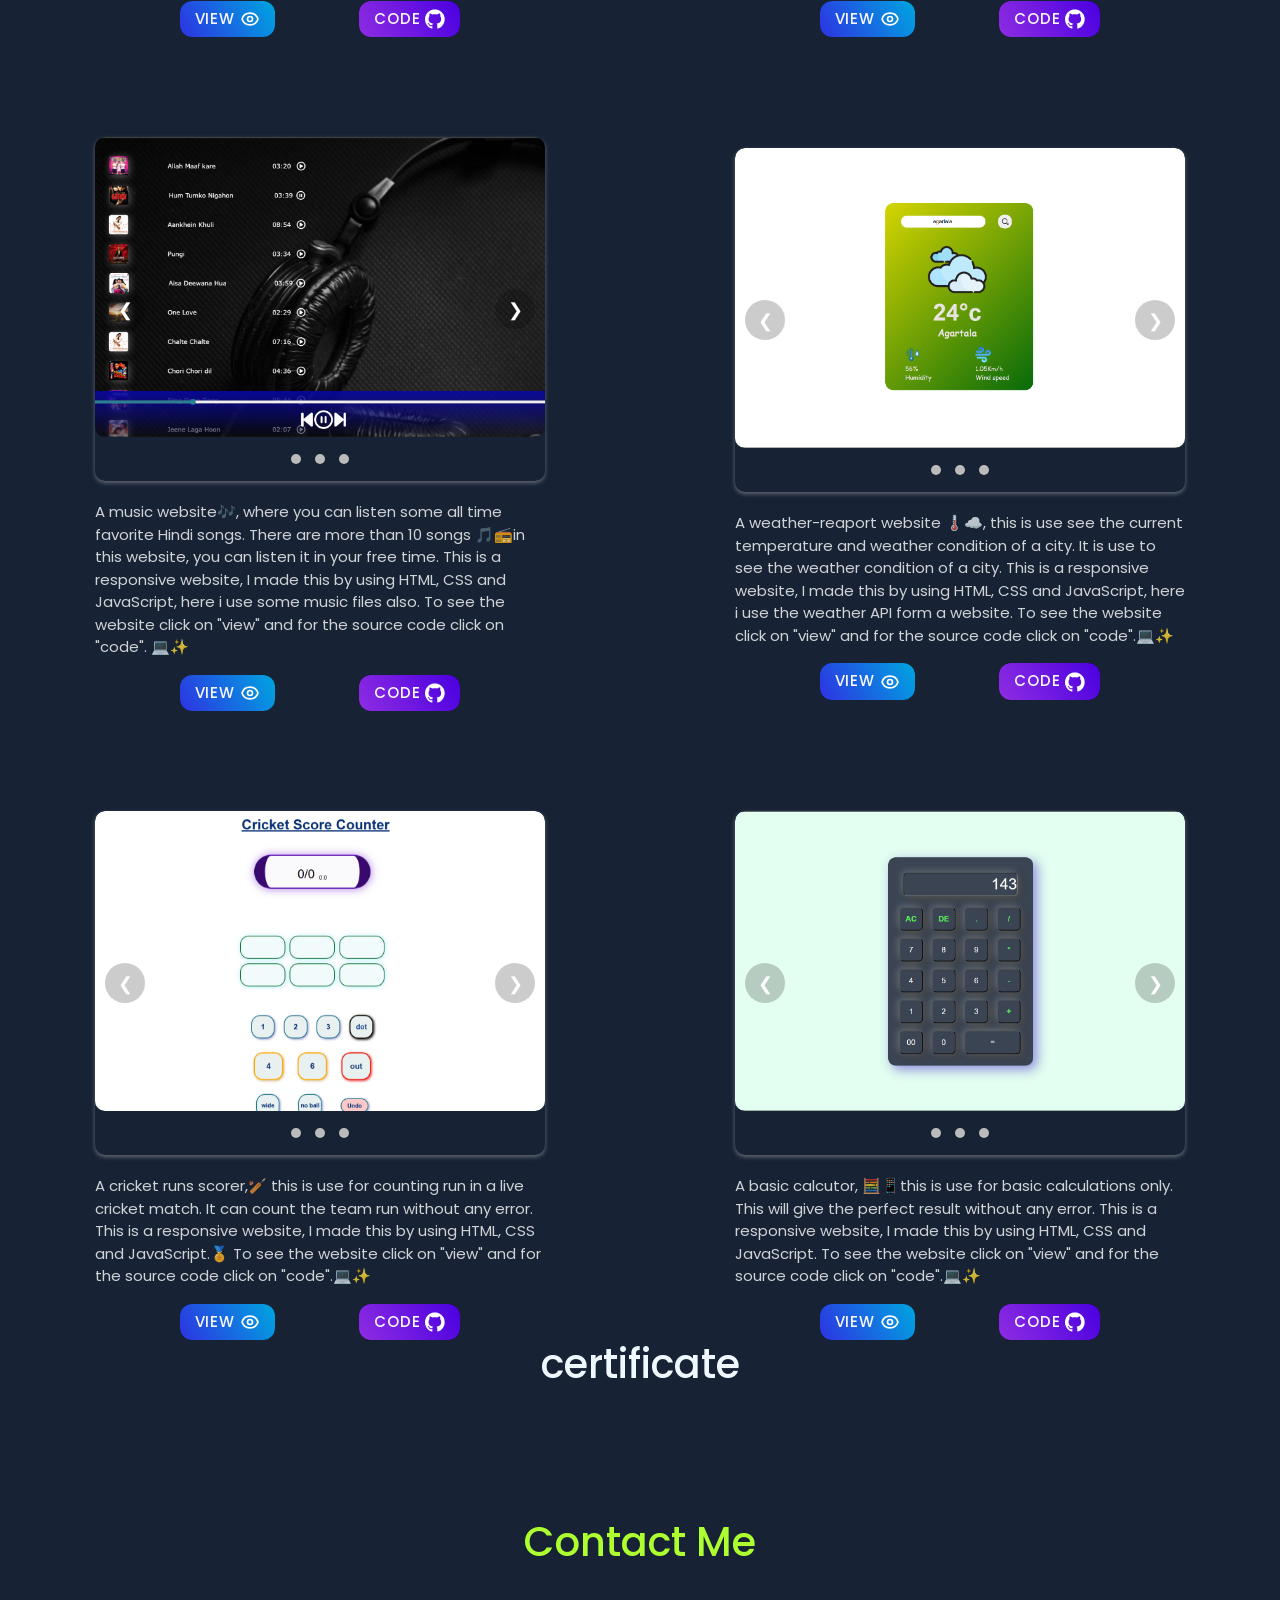
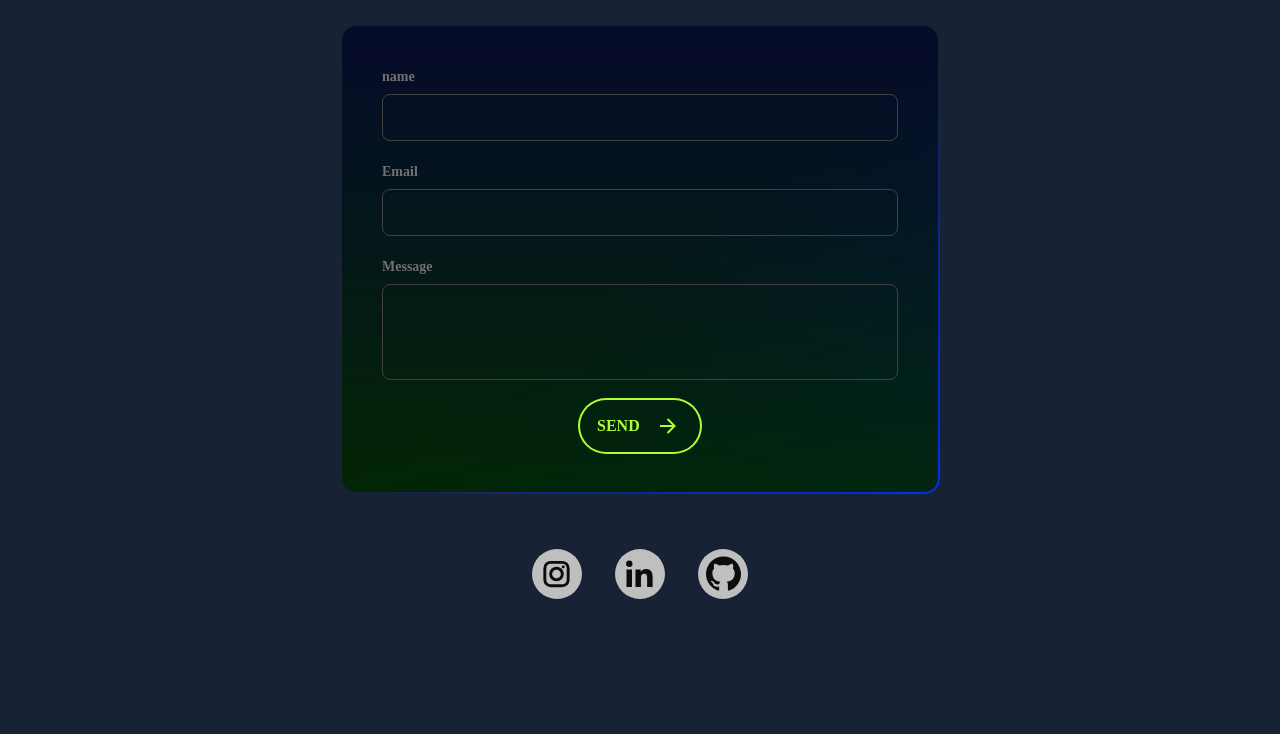
==== commit 218889b3: "gsap1" ====
--- a/index.html
+++ b/index.html
@@ -21,7 +21,7 @@
     <!------------------------------------HOME section----------------------------------->
     <section id="home">
       <!------------------------Navbar---------------------------------->
-      <div class="nav" id="nav">
+      <div class="nav navbar" id="nav">
         <img src="hambarger.svg" alt="" id="hambarger" />
         <div class="left-nav">Jaydeb's portfolio</div>
         <div class="right-nav" id="right-nav">
@@ -39,7 +39,7 @@
             <div class="line1">I'm <span id="name">Jaydeb Das</span></div>
             <div class="line2"><span id="profession"></span></div>
             <div class="line3">click for more below</div>
-
+          <!------------------------------------- download button---------------------------->
             <button class="Download-button" onclick="downloadResume()">
               <svg
                 xmlns="http://www.w3.org/2000/svg"
@@ -54,6 +54,7 @@
               </svg>
               <span>Download CV</span>
             </button>
+      <!----------------------------------------------------------------------------------------------------->
           </div>
         </div>
         <div class="right_main">
@@ -135,7 +136,7 @@
     <section id="project">
       <div class="project_heading">Projects</div>
       <div class="two-project">
-        <!--------------------------------------------cricket run score------------------------------->
+        <!--------------------------------------------Food delivery------------------------------->
         <div class="project-body">
           <div class="sliders-container">
             <!-- Slider 1 -->
@@ -143,6 +144,7 @@
               <div class="slider">
                 <div class="slider-inner">
                   <button class="prev button">&#10094;</button>
+                    <!-- 3:2 -->
                   <div class="slides">
                     <img src="project-img/food1.jpg" alt="Image 1" />
                     <img src="project-img/food2.jpg" alt="Image 2" />
@@ -157,14 +159,20 @@
                 </div>
               </div>
               <p>
-             Just built a Food Delivery Website using the MERN Stack (MongoDB, Express.js, React, Node.js) 🍔🚀. This project allows users to browse food items, view menus, add items to the cart, and place orders through a smooth and responsive interface. While building this project, I worked on frontend design, backend APIs, database management, and overall application flow to create a real-world full-stack application. It helped me improve my skills in React, Node.js, and building scalable web applications. Excited to keep learning and building more projects like this. 💻✨
+                Just built a Food Delivery Website using the MERN Stack
+                (MongoDB, Express.js, React, Node.js) 🍔🚀. This project allows
+                users to browse food items, view menus, add items to the cart,
+                and place orders through a smooth and responsive interface.
+                While building this project, I worked on frontend design,
+                backend APIs, database management, and overall application flow
+                to create a real-world full-stack application. It helped me
+                improve my skills in React, Node.js, and building scalable web
+                applications. Excited to keep learning and building more
+                projects like this. 💻✨
               </p>
             </div>
             <div class="view-git">
-              <a
-                href="https://zocal-food.onrender.com/"
-                target="_main"
-              >
+              <a href="https://zocal-food.onrender.com/" target="_main">
                 <button class="cssbuttons-io view-button">
                   <span>
                     VIEW
@@ -187,6 +195,7 @@
           </div>
         </div>
 
+        <!----------------------------------------Task Management System------------------------------->
         <div class="project-body">
           <div class="sliders-container">
             <!-- Slider 1 -->
@@ -209,7 +218,15 @@
                 </div>
               </div>
               <p>
-                Just built a Task Management System using the MERN Stack (MongoDB, Express.js, React, Node.js) 🚀. This project allows users to create, manage, update, and track their daily tasks efficiently with a clean and responsive interface. It helped me strengthen my skills in full-stack development, REST APIs, state management, and database integration. Working on this project improved my understanding of how modern web applications are designed and deployed. Excited to keep building more real-world projects and improving my development skills. 💻✨
+                Just built a Task Management System using the MERN Stack
+                (MongoDB, Express.js, React, Node.js) 🚀. This project allows
+                users to create, manage, update, and track their daily tasks
+                efficiently with a clean and responsive interface. It helped me
+                strengthen my skills in full-stack development, REST APIs, state
+                management, and database integration. Working on this project
+                improved my understanding of how modern web applications are
+                designed and deployed. Excited to keep building more real-world
+                projects and improving my development skills. 💻✨
               </p>
               <div class="view-git">
                 <a
@@ -239,7 +256,8 @@
           </div>
         </div>
       </div>
-
+      <!-- --------------------------------------------------------------------->
+       <!-------------------------------Music----------------------------------->
       <div class="two-project">
         <div class="project-body">
           <div class="sliders-container">
@@ -263,12 +281,12 @@
               </div>
             </div>
             <p>
-              A music website, where you can listen some all time favorite Hindi
-              songs. There are more than 10 songs in this website, you can
+              A music website🎶, where you can listen some all time favorite Hindi
+              songs. There are more than 10 songs 🎵📻in this website, you can
               listen it in your free time. This is a responsive website, I made
               this by using HTML, CSS and JavaScript, here i use some music
               files also. To see the website click on "view" and for the source
-              code click on "code"
+              code click on "code". 💻✨
             </p>
             <div class="view-git">
               <a
@@ -297,9 +315,9 @@
           </div>
         </div>
 
+        <!----------------------------------Weather------------------------------------->
         <div class="project-body">
           <div class="sliders-container">
-            <!-- Slider 1 -->
             <div class="slider-body">
               <div class="slider">
                 <div class="slider-inner">
@@ -319,12 +337,12 @@
               </div>
             </div>
             <p>
-              A weather-reaport website , this is use see the current
+              A weather-reaport website 🌡️☁️, this is use see the current
               temperature and weather condition of a city. It is use to see the
               weather condition of a city. This is a responsive website, I made
               this by using HTML, CSS and JavaScript, here i use the weather API
               form a website. To see the website click on "view" and for the
-              source code click on "code".
+              source code click on "code".💻✨
             </p>
             <div class="view-git">
               <a
@@ -353,7 +371,7 @@
           </div>
         </div>
       </div>
-
+      <!------------------------------------Cricket----------------------------->
       <div class="two-project">
         <div class="project-body">
           <div class="sliders-container">
@@ -363,9 +381,9 @@
                 <div class="slider-inner">
                   <button class="prev button">&#10094;</button>
                   <div class="slides">
-                    <img src="project-img/music1.png" alt="Image 1" />
-                    <img src="project-img/music2.png" alt="Image 2" />
-                    <img src="project-img/music3.png" alt="Image 3" />
+                    <img src="project-img/cricket1.png" alt="Image 1" />
+                    <img src="project-img/cricket2.png" alt="Image 2" />
+                    <img src="project-img/cricket3.png" alt="Image 3" />
                   </div>
                   <button class="next button">&#10095;</button>
                   <div class="dots">
@@ -377,16 +395,11 @@
               </div>
             </div>
             <p>
-              A music website, where you can listen some all time favorite Hindi
-              songs. There are more than 10 songs in this website, you can
-              listen it in your free time. This is a responsive website, I made
-              this by using HTML, CSS and JavaScript, here i use some music
-              files also. To see the website click on "view" and for the source
-              code click on "code"
+              A cricket runs scorer,🏏 this is use for counting run in a live cricket match. It can count the team run without any error. This is a responsive website, I made this by using HTML, CSS and JavaScript.🏅 To see the website click on "view" and for the source code click on "code".💻✨
             </p>
             <div class="view-git">
               <a
-                href="https://cheerful-empanada-2b6560.netlify.app/"
+                href="https://coruscating-sopapillas-797b81.netlify.app/"
                 target="_main"
               >
                 <button class="cssbuttons-io view-button">
@@ -397,7 +410,7 @@
                 </button>
               </a>
               <a
-                href="https://github.com/jaydeb-ds/music-web.git"
+                href="https://github.com/jaydeb-ds/cricket-run-scorer.git"
                 target="_main"
               >
                 <button class="cssbuttons-io git-button">
@@ -411,6 +424,7 @@
           </div>
         </div>
 
+        <!------------------------------------Calculetor----------------------------->
         <div class="project-body">
           <div class="sliders-container">
             <!-- Slider 1 -->
@@ -419,9 +433,9 @@
                 <div class="slider-inner">
                   <button class="prev button">&#10094;</button>
                   <div class="slides">
-                    <img src="project-img/weather1.png" alt="Image 1" />
-                    <img src="project-img/weather2.png" alt="Image 2" />
-                    <img src="project-img/weather3.png" alt="Image 3" />
+                    <img src="project-img/calculetor1.png" alt="Image 1" />
+                    <img src="project-img/calculetor2.png" alt="Image 2" />
+                    <img src="project-img/calculetor3.png" alt="Image 3" />
                   </div>
                   <button class="next button">&#10095;</button>
                   <div class="dots">
@@ -433,16 +447,11 @@
               </div>
             </div>
             <p>
-              A weather-reaport website , this is use see the current
-              temperature and weather condition of a city. It is use to see the
-              weather condition of a city. This is a responsive website, I made
-              this by using HTML, CSS and JavaScript, here i use the weather API
-              form a website. To see the website click on "view" and for the
-              source code click on "code".
+              A basic calcutor, 🧮📱this is use for basic calculations only. This will give the perfect result without any error. This is a responsive website, I made this by using HTML, CSS and JavaScript. To see the website click on "view" and for the source code click on "code".💻✨
             </p>
             <div class="view-git">
               <a
-                href="https://coruscating-sopapillas-797b81.netlify.app/"
+                href="https://effortless-profiterole-adeb90.netlify.app/"
                 target="_main"
               >
                 <button class="cssbuttons-io view-button">
@@ -453,7 +462,7 @@
                 </button>
               </a>
               <a
-                href="https://github.com/jaydeb-ds/cricket-run-scorer.git"
+                href="https://github.com/jaydeb-ds/calculator.git"
                 target="_main"
               >
                 <button class="cssbuttons-io git-button">
@@ -469,6 +478,10 @@
       </div>
     </section>
 
+    <section id="certificate">
+      <center><H1 style="color: aliceblue;">certificate</H1></center>
+    </section>
+    
     <!---------------------contuct-------------------------->
     <section>
       <div id="contact">
@@ -477,8 +490,17 @@
 
         <div class="contact-form">
           <div class="form-container">
-            <form class="form" action="https://api.web3forms.com/submit" method="POST" id="form" >
-              <input type="hidden" name="access_key" value="f2072290-8fa7-4bc1-91cd-09898b8509a0">
+            <form
+              class="form"
+              action="https://api.web3forms.com/submit"
+              method="POST"
+              id="form"
+            >
+              <input
+                type="hidden"
+                name="access_key"
+                value="f2072290-8fa7-4bc1-91cd-09898b8509a0"
+              />
 
               <div class="form-group">
                 <label for="name"> name </label>
@@ -501,133 +523,124 @@
               </div>
               <!-- <button type="submit" class="form-submit-btn">Submit</button> -->
               <div class="form-btn-div">
-              <button class="animated-button" type="submit">
+                <button class="animated-button" type="submit">
+                  <svg
+                    viewBox="0 0 24 24"
+                    class="arr-2"
+                    xmlns="http://www.w3.org/2000/svg"
+                  >
+                    <path
+                      d="M16.1716 10.9999L10.8076 5.63589L12.2218 4.22168L20 11.9999L12.2218 19.778L10.8076 18.3638L16.1716 12.9999H4V10.9999H16.1716Z"
+                    ></path>
+                  </svg>
+                  <span class="text">SEND</span>
+                  <span class="circle"></span>
+                  <svg
+                    viewBox="0 0 24 24"
+                    class="arr-1"
+                    xmlns="http://www.w3.org/2000/svg"
+                  >
+                    <path
+                      d="M16.1716 10.9999L10.8076 5.63589L12.2218 4.22168L20 11.9999L12.2218 19.778L10.8076 18.3638L16.1716 12.9999H4V10.9999H16.1716Z"
+                    ></path>
+                  </svg>
+                </button>
+              </div>
+            </form>
+          </div>
+        </div>
+        <div class="socialmedia-div">
+          <div id="SocailIcons">
+            <div class="icons instaIcon">
+              <a href="https://www.instagram.com/jaydeb.ds/" target="_main">
+        
+              <p class="iconName">Instagram</p>
+              <div class="icon insta">
                 <svg
                   viewBox="0 0 24 24"
-                  class="arr-2"
+                  fill="none"
+                  height=""
+                  width="35"
                   xmlns="http://www.w3.org/2000/svg"
+                  aria-hidden="true"
+                  class="w-6 h-6 text-gray-800 dark:text-white"
                 >
                   <path
-                    d="M16.1716 10.9999L10.8076 5.63589L12.2218 4.22168L20 11.9999L12.2218 19.778L10.8076 18.3638L16.1716 12.9999H4V10.9999H16.1716Z"
+                    clip-rule="evenodd"
+                    d="M3 8a5 5 0 0 1 5-5h8a5 5 0 0 1 5 5v8a5 5 0 0 1-5 5H8a5 5 0 0 1-5-5V8Zm5-3a3 3 0 0 0-3 3v8a3 3 0 0 0 3 3h8a3 3 0 0 0 3-3V8a3 3 0 0 0-3-3H8Zm7.597 2.214a1 1 0 0 1 1-1h.01a1 1 0 1 1 0 2h-.01a1 1 0 0 1-1-1ZM12 9a3 3 0 1 0 0 6 3 3 0 0 0 0-6Zm-5 3a5 5 0 1 1 10 0 5 5 0 0 1-10 0Z"
+                    fill-rule="evenodd"
+                    fill="currentColor"
                   ></path>
                 </svg>
-                <span class="text">SEND</span>
-                <span class="circle"></span>
+              </div>
+              </a>
+            </div>
+            <div class="icons linkedin">
+              <a href="https://www.linkedin.com/in/jaydeb-das-76364a302/" target="_main">
+
+              <p class="iconName">Linkedin</p>
+              <div class="icon link">
                 <svg
+                  xmlns="http://www.w3.org/2000/svg"
+                  width="35"
+                  height=""
                   viewBox="0 0 24 24"
-                  class="arr-1"
+                  style="fill: rgba(0, 0, 0, 1)"
+                >
+                  <circle
+                    cx="4.983"
+                    cy="5.009"
+                    r="2.188"
+                    fill="currentColor"
+                  ></circle>
+                  <path
+                    d="M9.237 8.855v12.139h3.769v-6.003c0-1.584.298-3.118 2.262-3.118 1.937 0 1.961 1.811 1.961 3.218v5.904H21v-6.657c0-3.27-.704-5.783-4.526-5.783-1.835 0-3.065 1.007-3.568 1.96h-.051v-1.66H9.237zm-6.142 0H6.87v12.139H3.095z"
+                    fill="currentColor"
+                  ></path>
+                </svg>
+              </div>
+              </a>
+            </div>
+            <div class="icons github">
+              <a href="https://github.com/jaydeb-ds" target="_main">
+              <p class="iconName">gitHub</p>
+              <div class="icon gits">
+                <svg
                   xmlns="http://www.w3.org/2000/svg"
+                  width="35"
+                  height=""
+                  fill="currentColor"
+                  class="bi bi-github"
+                  viewBox="0 0 16 16"
+                  xml:space="preserve"
                 >
                   <path
-                    d="M16.1716 10.9999L10.8076 5.63589L12.2218 4.22168L20 11.9999L12.2218 19.778L10.8076 18.3638L16.1716 12.9999H4V10.9999H16.1716Z"
+                    d="M8 0C3.58 0 0 3.58 0 8c0 3.54 2.29 6.53 5.47 7.59.4.07.55-.17.55-.38 0-.19-.01-.82-.01-1.49-2.01.37-2.53-.49-2.69-.94-.09-.23-.48-.94-.82-1.13-.28-.15-.68-.52-.01-.53.63-.01 1.08.58 1.23.82.72 1.21 1.87.87 2.33.66.07-.52.28-.87.51-1.07-1.78-.2-3.64-.89-3.64-3.95 0-.87.31-1.59.82-2.15-.08-.2-.36-1.02.08-2.12 0 0 .67-.21 2.2.82.64-.18 1.32-.27 2-.27s1.36.09 2 .27c1.53-1.04 2.2-.82 2.2-.82.44 1.1.16 1.92.08 2.12.51.56.82 1.27.82 2.15 0 3.07-1.87 3.75-3.65 3.95.29.25.54.73.54 1.48 0 1.07-.01 1.93-.01 2.2 0 .21.15.46.55.38A8.01 8.01 0 0 0 16 8c0-4.42-3.58-8-8-8"
+                    fill="currentColor"
                   ></path>
                 </svg>
-              </button>
-              </div>
-            </form>
-
-          </div>
-
-          <!-- <form action="https://api.web3forms.com/submit" method="POST" id="form">
-                    <input type="hidden" name="access_key" value="f2072290-8fa7-4bc1-91cd-09898b8509a0">
-                    <div>Name <br><input type="text" placeholder="Your Name" name="name"></div>
-                    <div>Email <br><input type="email" placeholder="Your Email" name="email"></div>
-                    <div>Message <br><textarea placeholder="Your Message" name="Message"></textarea></div>
-                    <div><button type="submit" class="send">Send</button></div>
-                </form> -->
+              </div>
+              </a>
+            </div>
+          </div>
         </div>
       </div>
     </section>
 
     <section id="footer">
-      <div>
-          <div id="SocailIcons">
-  <div class="icons instaIcon">
-    <p class="iconName">Instagram</p>
-    <div class="icon insta">
-      <svg
-        viewBox="0 0 24 24"
-        fill="none"
-        height=""
-        width="35"
-        xmlns="http://www.w3.org/2000/svg"
-        aria-hidden="true"
-        class="w-6 h-6 text-gray-800 dark:text-white"
-      >
-        <path
-          clip-rule="evenodd"
-          d="M3 8a5 5 0 0 1 5-5h8a5 5 0 0 1 5 5v8a5 5 0 0 1-5 5H8a5 5 0 0 1-5-5V8Zm5-3a3 3 0 0 0-3 3v8a3 3 0 0 0 3 3h8a3 3 0 0 0 3-3V8a3 3 0 0 0-3-3H8Zm7.597 2.214a1 1 0 0 1 1-1h.01a1 1 0 1 1 0 2h-.01a1 1 0 0 1-1-1ZM12 9a3 3 0 1 0 0 6 3 3 0 0 0 0-6Zm-5 3a5 5 0 1 1 10 0 5 5 0 0 1-10 0Z"
-          fill-rule="evenodd"
-          fill="currentColor"
-        ></path>
-      </svg>
-    </div>
-  </div>
-  <div class="icons linkedin">
-    <p class="iconName">Linkedin</p>
-    <div class="icon link">
-      <svg
-        xmlns="http://www.w3.org/2000/svg"
-        width="35"
-        height=""
-        viewBox="0 0 24 24"
-        style="fill: rgba(0, 0, 0, 1);"
-      >
-        <circle cx="4.983" cy="5.009" r="2.188" fill="currentColor"></circle>
-        <path
-          d="M9.237 8.855v12.139h3.769v-6.003c0-1.584.298-3.118 2.262-3.118 1.937 0 1.961 1.811 1.961 3.218v5.904H21v-6.657c0-3.27-.704-5.783-4.526-5.783-1.835 0-3.065 1.007-3.568 1.96h-.051v-1.66H9.237zm-6.142 0H6.87v12.139H3.095z"
-          fill="currentColor"
-        ></path>
-      </svg>
-    </div>
-  </div>
-  <div class="icons whatsapp">
-    <p class="iconName">WhatsApp</p>
-    <div class="icon whats">
-      <svg
-        xmlns="http://www.w3.org/2000/svg"
-        width="35"
-        height=""
-        viewBox="0 0 24 24"
-        style="fill: rgba(0, 0, 0, 1);"
-      >
-        <path
-          fill-rule="evenodd"
-          clip-rule="evenodd"
-          d="M18.403 5.633A8.919 8.919 0 0 0 12.053 3c-4.948 0-8.976 4.027-8.978 8.977 0 1.582.413 3.126 1.198 4.488L3 21.116l4.759-1.249a8.981 8.981 0 0 0 4.29 1.093h.004c4.947 0 8.975-4.027 8.977-8.977a8.926 8.926 0 0 0-2.627-6.35m-6.35 13.812h-.003a7.446 7.446 0 0 1-3.798-1.041l-.272-.162-2.824.741.753-2.753-.177-.282a7.448 7.448 0 0 1-1.141-3.971c.002-4.114 3.349-7.461 7.465-7.461a7.413 7.413 0 0 1 5.275 2.188 7.42 7.42 0 0 1 2.183 5.279c-.002 4.114-3.349 7.462-7.461 7.462m4.093-5.589c-.225-.113-1.327-.655-1.533-.73-.205-.075-.354-.112-.504.112s-.58.729-.711.879-.262.168-.486.056-.947-.349-1.804-1.113c-.667-.595-1.117-1.329-1.248-1.554s-.014-.346.099-.458c.101-.1.224-.262.336-.393.112-.131.149-.224.224-.374s.038-.281-.019-.393c-.056-.113-.505-1.217-.692-1.666-.181-.435-.366-.377-.504-.383a9.65 9.65 0 0 0-.429-.008.826.826 0 0 0-.599.28c-.206.225-.785.767-.785 1.871s.804 2.171.916 2.321c.112.15 1.582 2.415 3.832 3.387.536.231.954.369 1.279.473.537.171 1.026.146 1.413.089.431-.064 1.327-.542 1.514-1.066.187-.524.187-.973.131-1.067-.056-.094-.207-.151-.43-.263"
-          fill="currentColor"
-        ></path>
-      </svg>
-    </div>
-  </div>
-  <div class="icons youtube">
-    <p class="iconName">YouTube</p>
-    <div class="icon tube">
-      <svg
-        xmlns="http://www.w3.org/2000/svg"
-        width="35"
-        height=""
-        viewBox="0 0 24 24"
-        style="fill: rgba(0, 0, 0, 1);"
-      >
-        <path
-          d="M21.593 7.203a2.506 2.506 0 0 0-1.762-1.766C18.265 5.007 12 5 12 5s-6.264-.007-7.831.404a2.56 2.56 0 0 0-1.766 1.778c-.413 1.566-.417 4.814-.417 4.814s-.004 3.264.406 4.814c.23.857.905 1.534 1.763 1.765 1.582.43 7.83.437 7.83.437s6.265.007 7.831-.403a2.515 2.515 0 0 0 1.767-1.763c.414-1.565.417-4.812.417-4.812s.02-3.265-.407-4.831zM9.996 15.005l.005-6 5.207 3.005-5.212 2.995z"
-          fill="currentColor"
-        ></path>
-      </svg>
-    </div>
-  </div>
-</div>
-
-      </div>
-
+      <div></div>
     </section>
+
+
+    <!-- -----------------JavaScript ----------------- -->
     <script
       src="https://cdn.jsdelivr.net/npm/bootstrap@5.3.8/dist/js/bootstrap.bundle.min.js"
       integrity="sha384-FKyoEForCGlyvwx9Hj09JcYn3nv7wiPVlz7YYwJrWVcXK/BmnVDxM+D2scQbITxI"
       crossorigin="anonymous"
     ></script>
     <script src="https://unpkg.com/typed.js@3.0.0/dist/typed.umd.js"></script>
+
+    <script src="https://cdnjs.cloudflare.com/ajax/libs/gsap/3.13.0/gsap.min.js" integrity="sha512-NcZdtrT77bJr4STcmsGAESr06BYGE8woZdSdEgqnpyqac7sugNO+Tr4bGwGF3MsnEkGKhU2KL2xh6Ec+BqsaHA==" crossorigin="anonymous" referrerpolicy="no-referrer"></script>
     <script src="script.js"></script>
   </body>
 </html>
--- a/style.css
+++ b/style.css
@@ -164,7 +164,6 @@
 }
 .details {
   color: white;
-  /* background: red; */
 }
 .left-main {
   width: 50%;
@@ -708,7 +707,7 @@
 
 /* ---------------------------------------------- */
 .form-container {
-  margin-top: 100px;
+  margin-top: 50px;
   width: 600px;
   background: linear-gradient(#020529cb, #012601f1) padding-box,
               linear-gradient(145deg, transparent 35%,#032cf9, #a9fd02) border-box;
@@ -762,7 +761,7 @@
   margin-bottom: 5px;
   color: #717171;
   font-weight: 600;
-  font-size: 12px;
+  font-size: 14px;
 }
 
 .form-container .form-group input {
@@ -939,15 +938,16 @@
     width: 20px;
   }
 }
-
-/* ------------------------------------------------------------- */
-#footer{
-  height: 10rem
-}
-/* ----------------------------------------------------------- */
+/* ------------------------------------------------ */
+.socialmedia-div{
+  width: 600px;
+  display: flex;
+  justify-content: center;
+}
 #SocailIcons {
-  margin-top: 100px;
-  width: 350px;
+  margin-top: 80px;
+  width: 250px;
+  
   position: absolute;
   /* top: 50%; */
   left: 50%;
@@ -959,7 +959,7 @@
 .icons {
   width: 50px;
   height: 50px;
-  background: #fff;
+  background: #c0bebe;
   border-radius: 50%;
   cursor: pointer;
   outline: none;
@@ -981,23 +981,23 @@
 
 .icons.instaIcon:hover .iconName {
   transform: scale(1);
-  left: 15px;
-  background: linear-gradient(30deg, #0000ff, #f56040);
+  /* left: 15px; */
+  background: linear-gradient(30deg,  yellow, #de0c4b, #13028e);
 }
 
 .icons.linkedin:hover .iconName {
   transform: scale(1);
-  left: 106px;
-  background: #0274b3;
-}
-.icons.whatsapp:hover .iconName {
+  background: linear-gradient(30deg, rgba(142, 145, 145, 0.788),#0274b3, #0274b3);
+
+}
+.icons.github:hover .iconName {
   transform: scale(1);
-  right: 100px;
-  background: #25d366;
+  right: 15px;
+  background:  rgb(40, 38, 38);
 }
 .icons.youtube:hover .iconName {
   transform: scale(1);
-  right: 15px;
+  /* right: 15px; */
   background: #ff0000;
 }
 .icon {
@@ -1045,17 +1045,21 @@
 
 .icon.insta::before {
   z-index: -1;
-  background: linear-gradient(40deg, #0000ff, #f56040);
+  background: linear-gradient(40deg, yellow, #de0c4b, #13028e);
 }
 
 .icon.link::before {
   z-index: -1;
-  background: #0274b3;
-}
-
-.icon.whats::before {
+  background: linear-gradient(30deg, rgba(125, 176, 239, 0.788), #04547f);
+}
+
+.icon.gits::before {
   z-index: -1;
-  background: #25d366;
-}
-
-/* ---------------------------------------------------------- */+  background: linear-gradient(30deg, rgba(66, 64, 70, 0.788),#13131f, #0b0216);
+}
+
+/* ---------------------------------------------------------- */
+
+#footer{
+  height: 15rem
+}
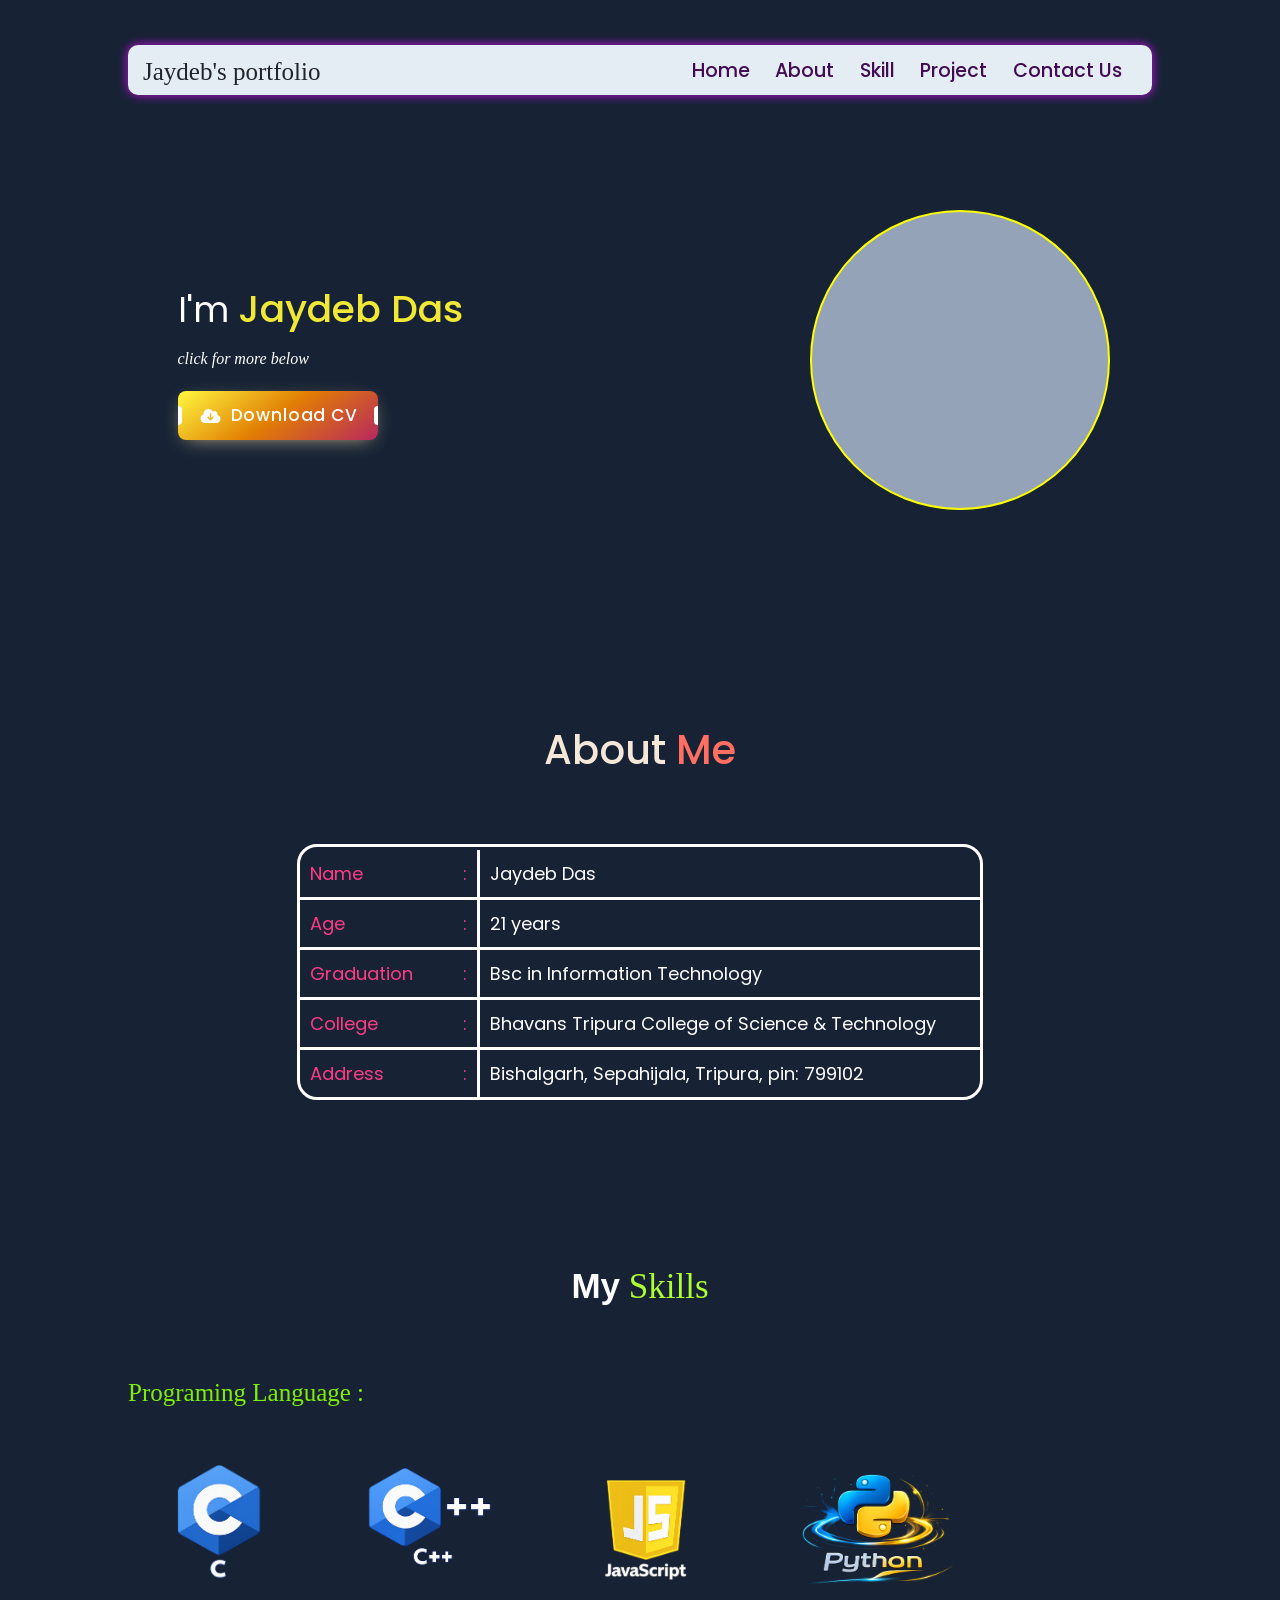
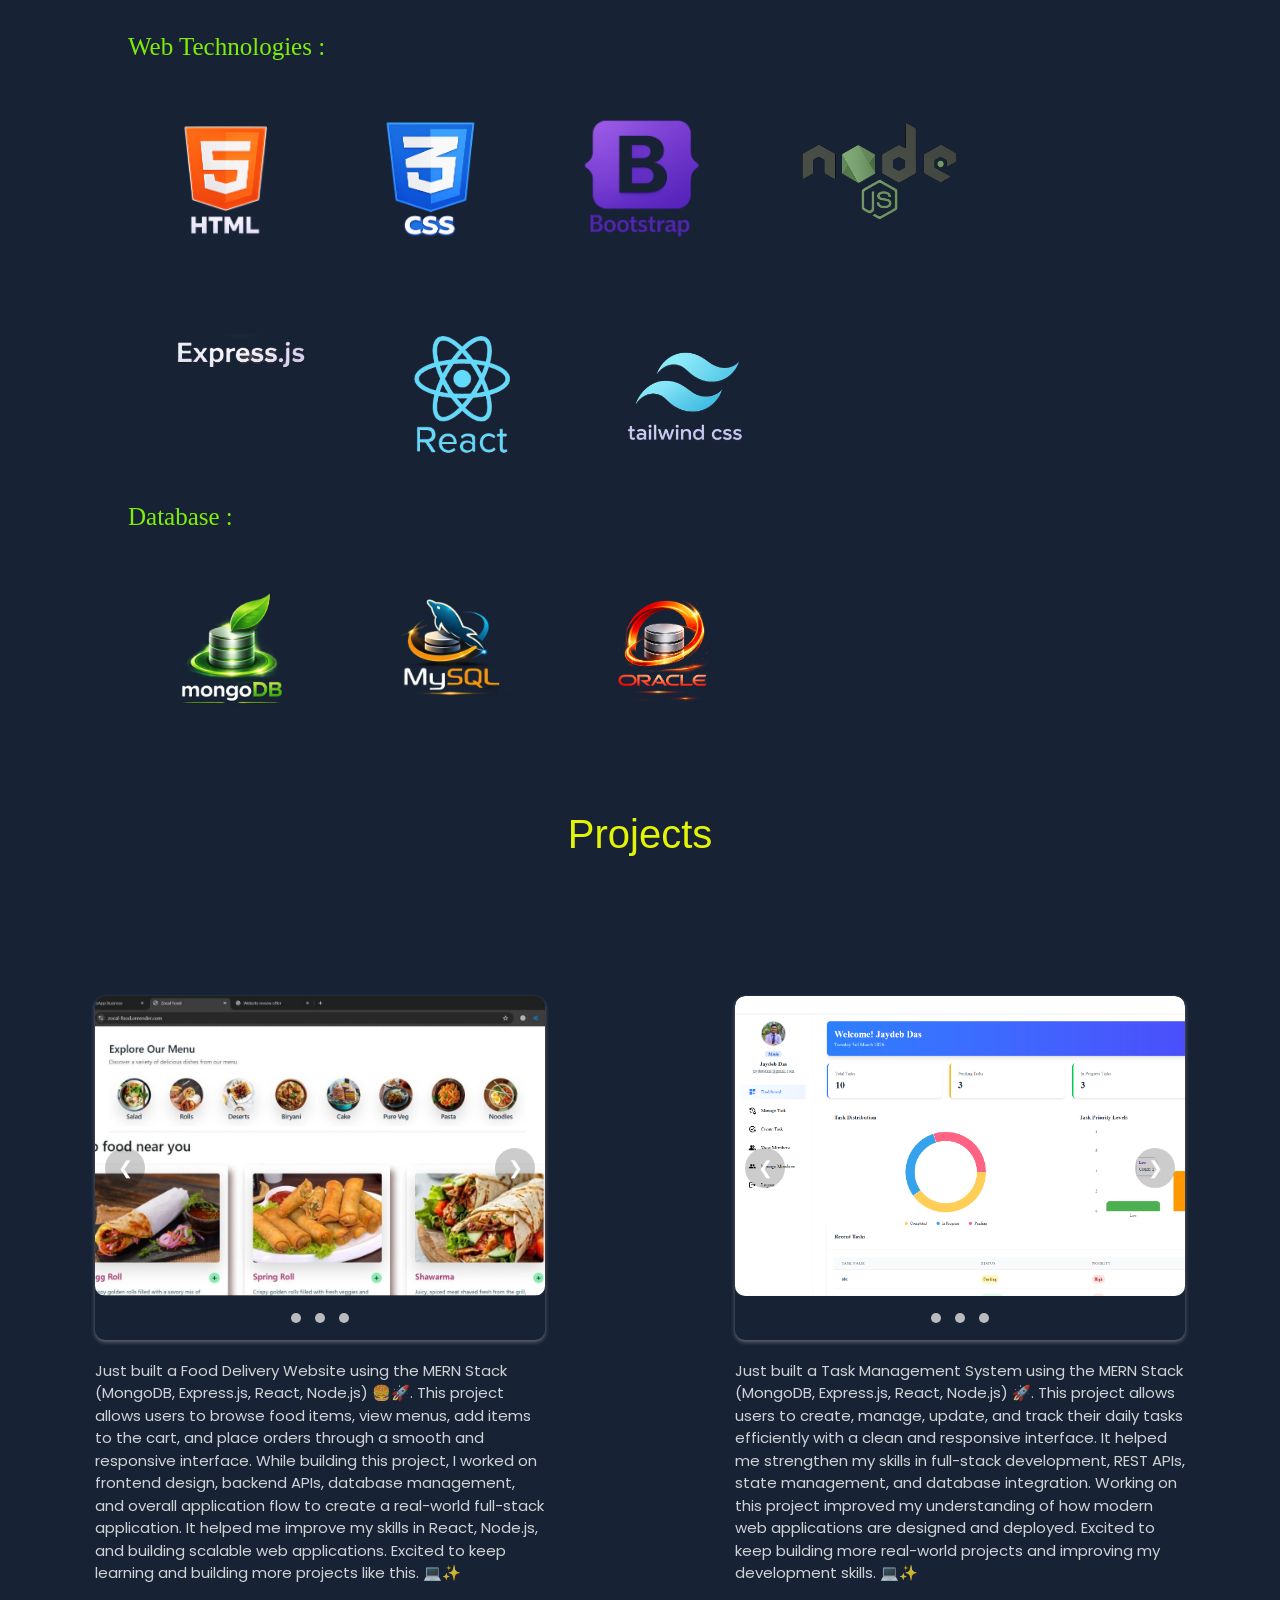
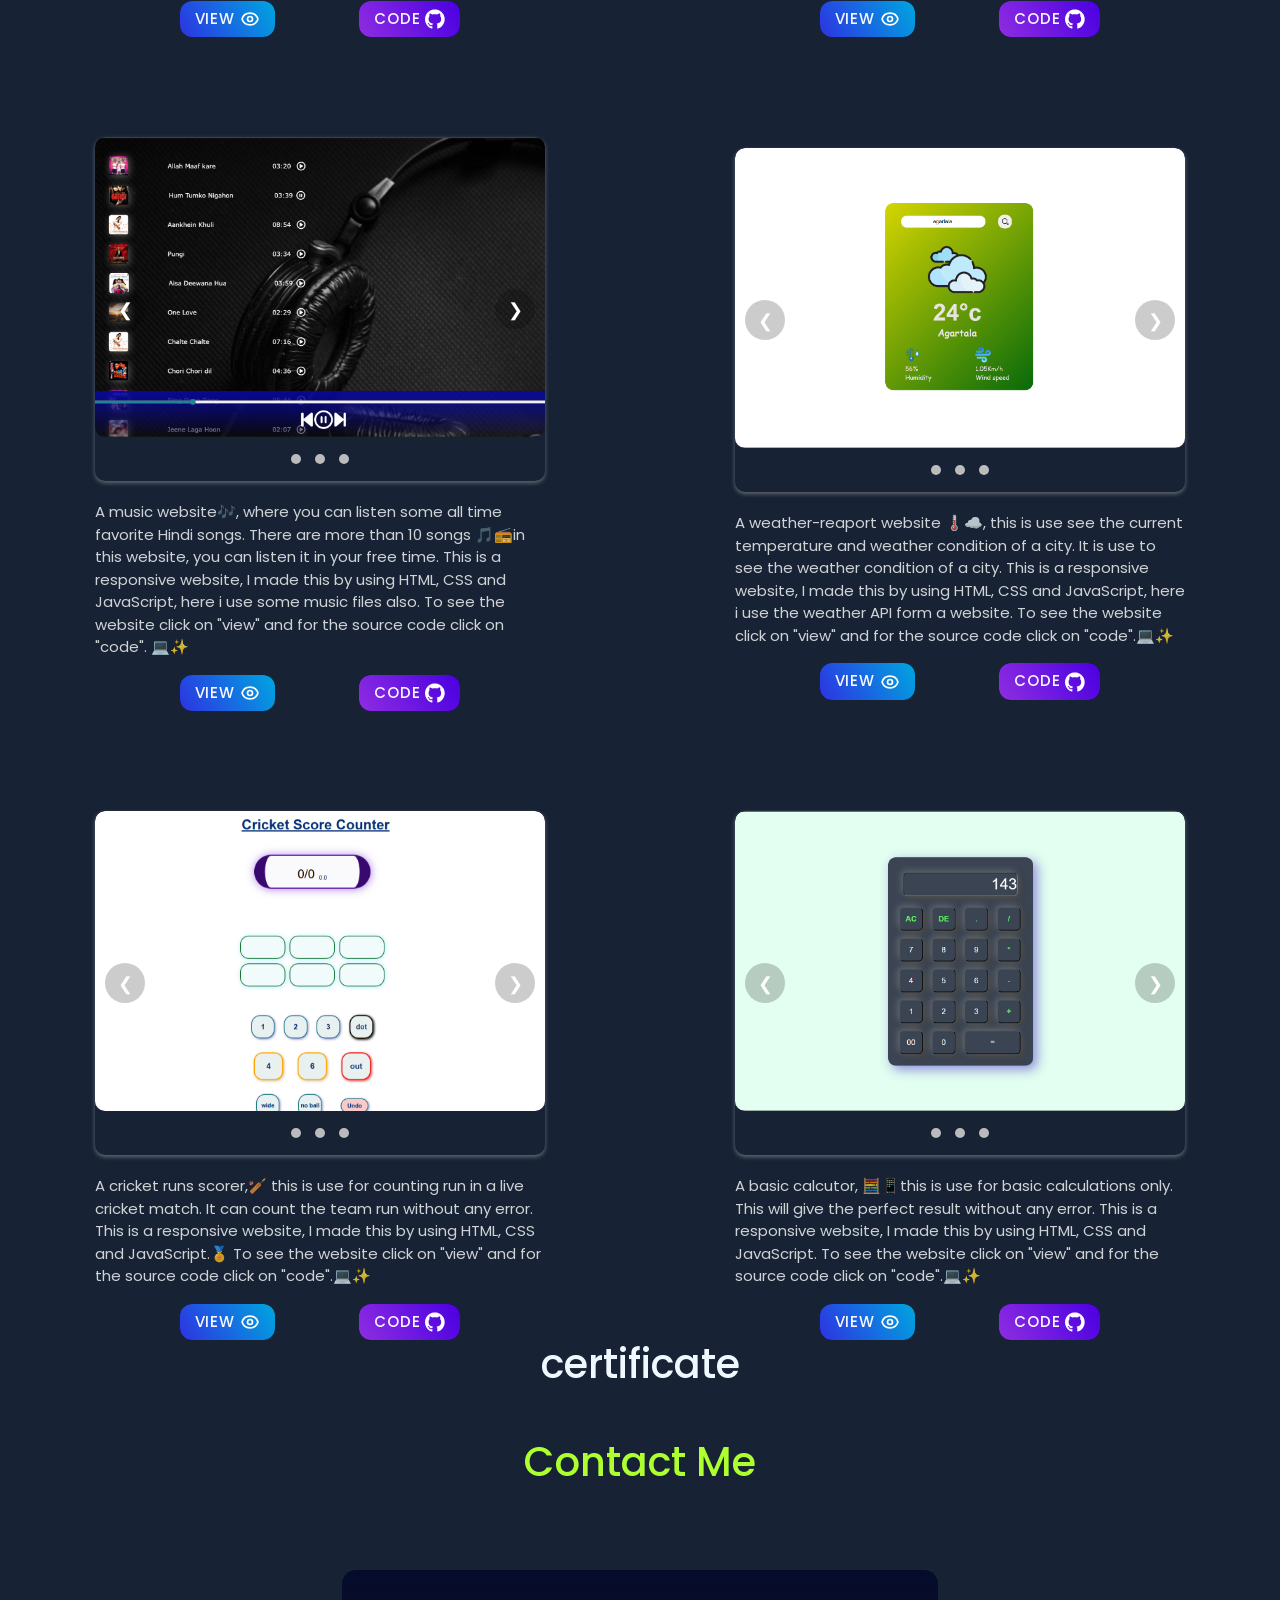
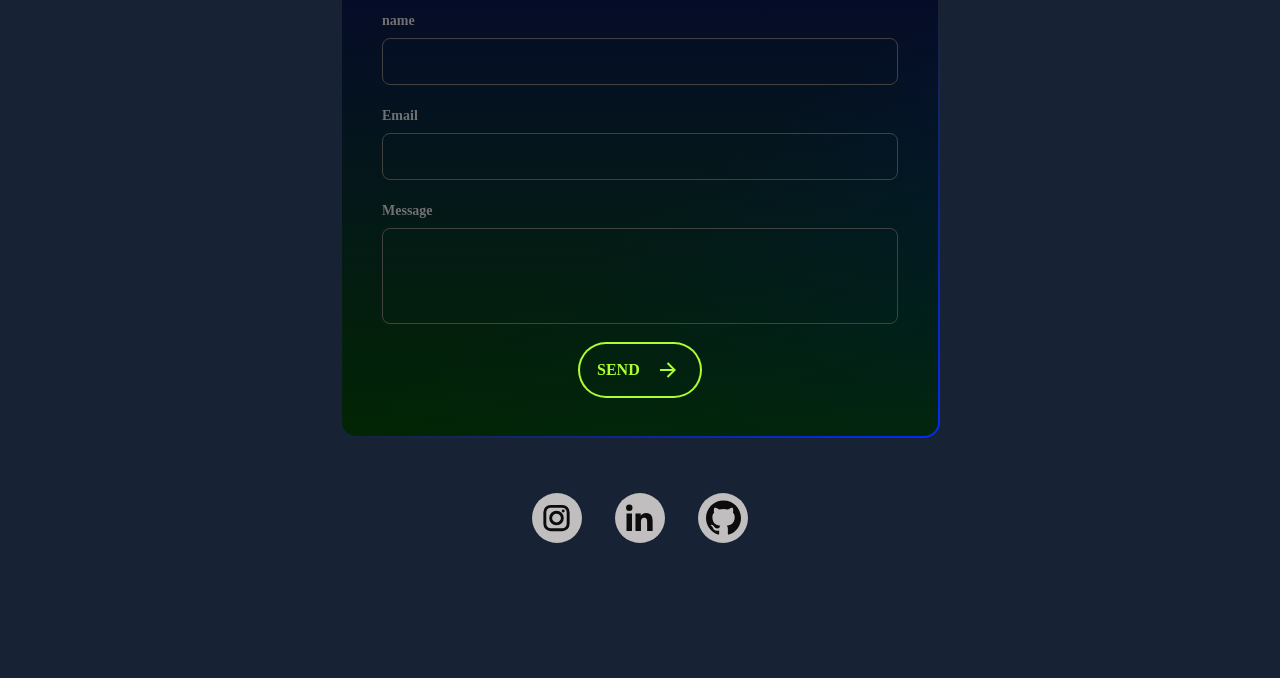
==== commit 77195640: "scrollTrigger" ====
--- a/index.html
+++ b/index.html
@@ -102,7 +102,7 @@
       <div class="skill_heading">My<span> Skills</span></div>
       <div class="skill">
         <h1 class="skill_text">Programing Language :</h1>
-        <img src="skill/c.png" alt="c" class="skill-img" />
+        <img src="skill/c.png" alt="c" class="skill-img skillImg" />
         <img src="skill/cpp.png" alt="cpp" class="skill-img" />
         <img src="skill/js.png" alt="js" class="skill-img" />
         <img src="skill/python.png" alt="python" class="skill-img" />
@@ -137,8 +137,8 @@
       <div class="project_heading">Projects</div>
       <div class="two-project">
         <!--------------------------------------------Food delivery------------------------------->
-        <div class="project-body">
-          <div class="sliders-container">
+        <div class="project-body p1">
+          <div class="sliders-container ">
             <!-- Slider 1 -->
             <div class="slider-body">
               <div class="slider">
@@ -196,7 +196,7 @@
         </div>
 
         <!----------------------------------------Task Management System------------------------------->
-        <div class="project-body">
+        <div class="project-body p2">
           <div class="sliders-container">
             <!-- Slider 1 -->
             <div class="slider-body">
@@ -259,7 +259,7 @@
       <!-- --------------------------------------------------------------------->
        <!-------------------------------Music----------------------------------->
       <div class="two-project">
-        <div class="project-body">
+        <div class="project-body p1">
           <div class="sliders-container">
             <!-- Slider 1 -->
             <div class="slider-body">
@@ -316,7 +316,7 @@
         </div>
 
         <!----------------------------------Weather------------------------------------->
-        <div class="project-body">
+        <div class="project-body p2">
           <div class="sliders-container">
             <div class="slider-body">
               <div class="slider">
@@ -373,7 +373,7 @@
       </div>
       <!------------------------------------Cricket----------------------------->
       <div class="two-project">
-        <div class="project-body">
+        <div class="project-body p1">
           <div class="sliders-container">
             <!-- Slider 1 -->
             <div class="slider-body">
@@ -425,7 +425,7 @@
         </div>
 
         <!------------------------------------Calculetor----------------------------->
-        <div class="project-body">
+        <div class="project-body p2">
           <div class="sliders-container">
             <!-- Slider 1 -->
             <div class="slider-body">
@@ -485,8 +485,9 @@
     <!---------------------contuct-------------------------->
     <section>
       <div id="contact">
-        <div class="contact-div"></div>
-        <h1>Contact Me</h1>
+        <div class="contact-div">
+         <h1>Contact Me</h1>
+        </div>
 
         <div class="contact-form">
           <div class="form-container">
@@ -641,6 +642,7 @@
     <script src="https://unpkg.com/typed.js@3.0.0/dist/typed.umd.js"></script>
 
     <script src="https://cdnjs.cloudflare.com/ajax/libs/gsap/3.13.0/gsap.min.js" integrity="sha512-NcZdtrT77bJr4STcmsGAESr06BYGE8woZdSdEgqnpyqac7sugNO+Tr4bGwGF3MsnEkGKhU2KL2xh6Ec+BqsaHA==" crossorigin="anonymous" referrerpolicy="no-referrer"></script>
+    <script src="https://cdnjs.cloudflare.com/ajax/libs/gsap/3.13.0/ScrollTrigger.min.js" integrity="sha512-P2IDYZfqSwjcSjX0BKeNhwRUH8zRPGlgcWl5n6gBLzdi4Y5/0O4zaXrtO4K9TZK6Hn1BenYpKowuCavNandERg==" crossorigin="anonymous" referrerpolicy="no-referrer"></script>
     <script src="script.js"></script>
   </body>
 </html>
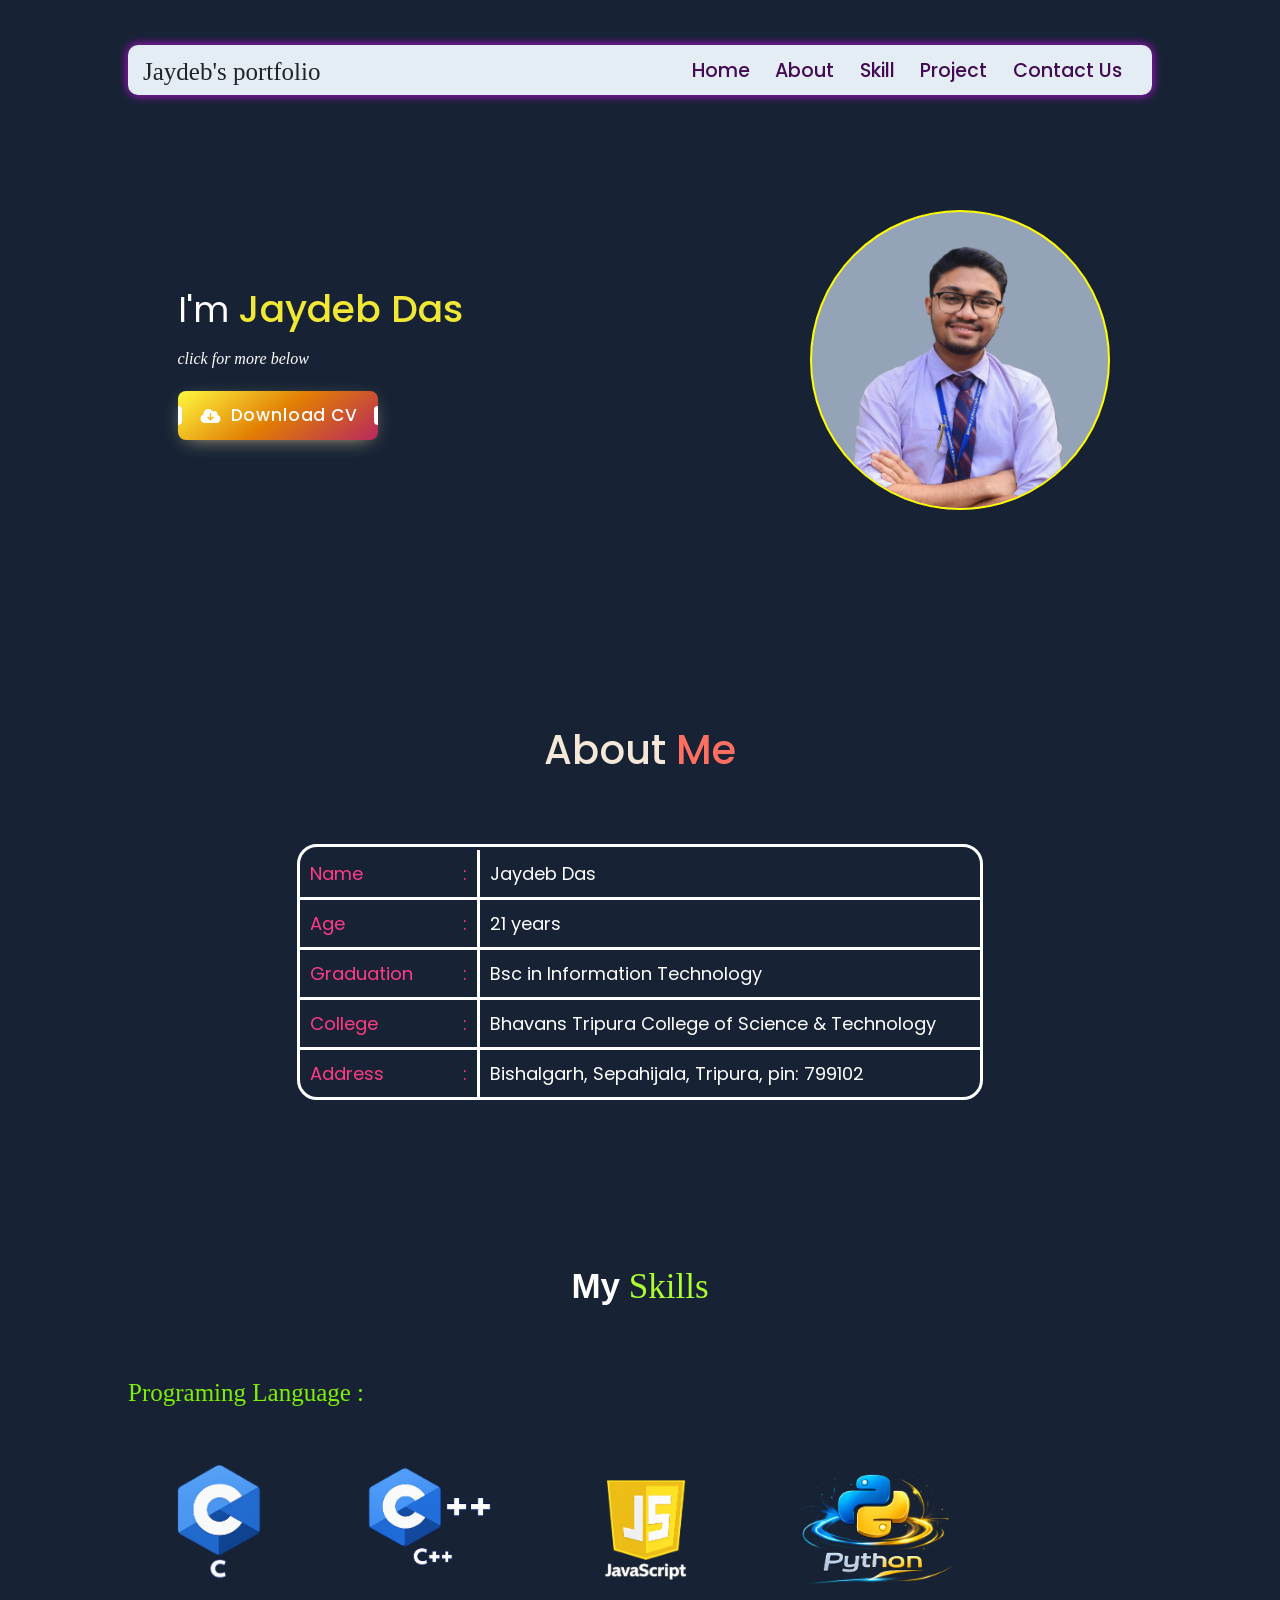
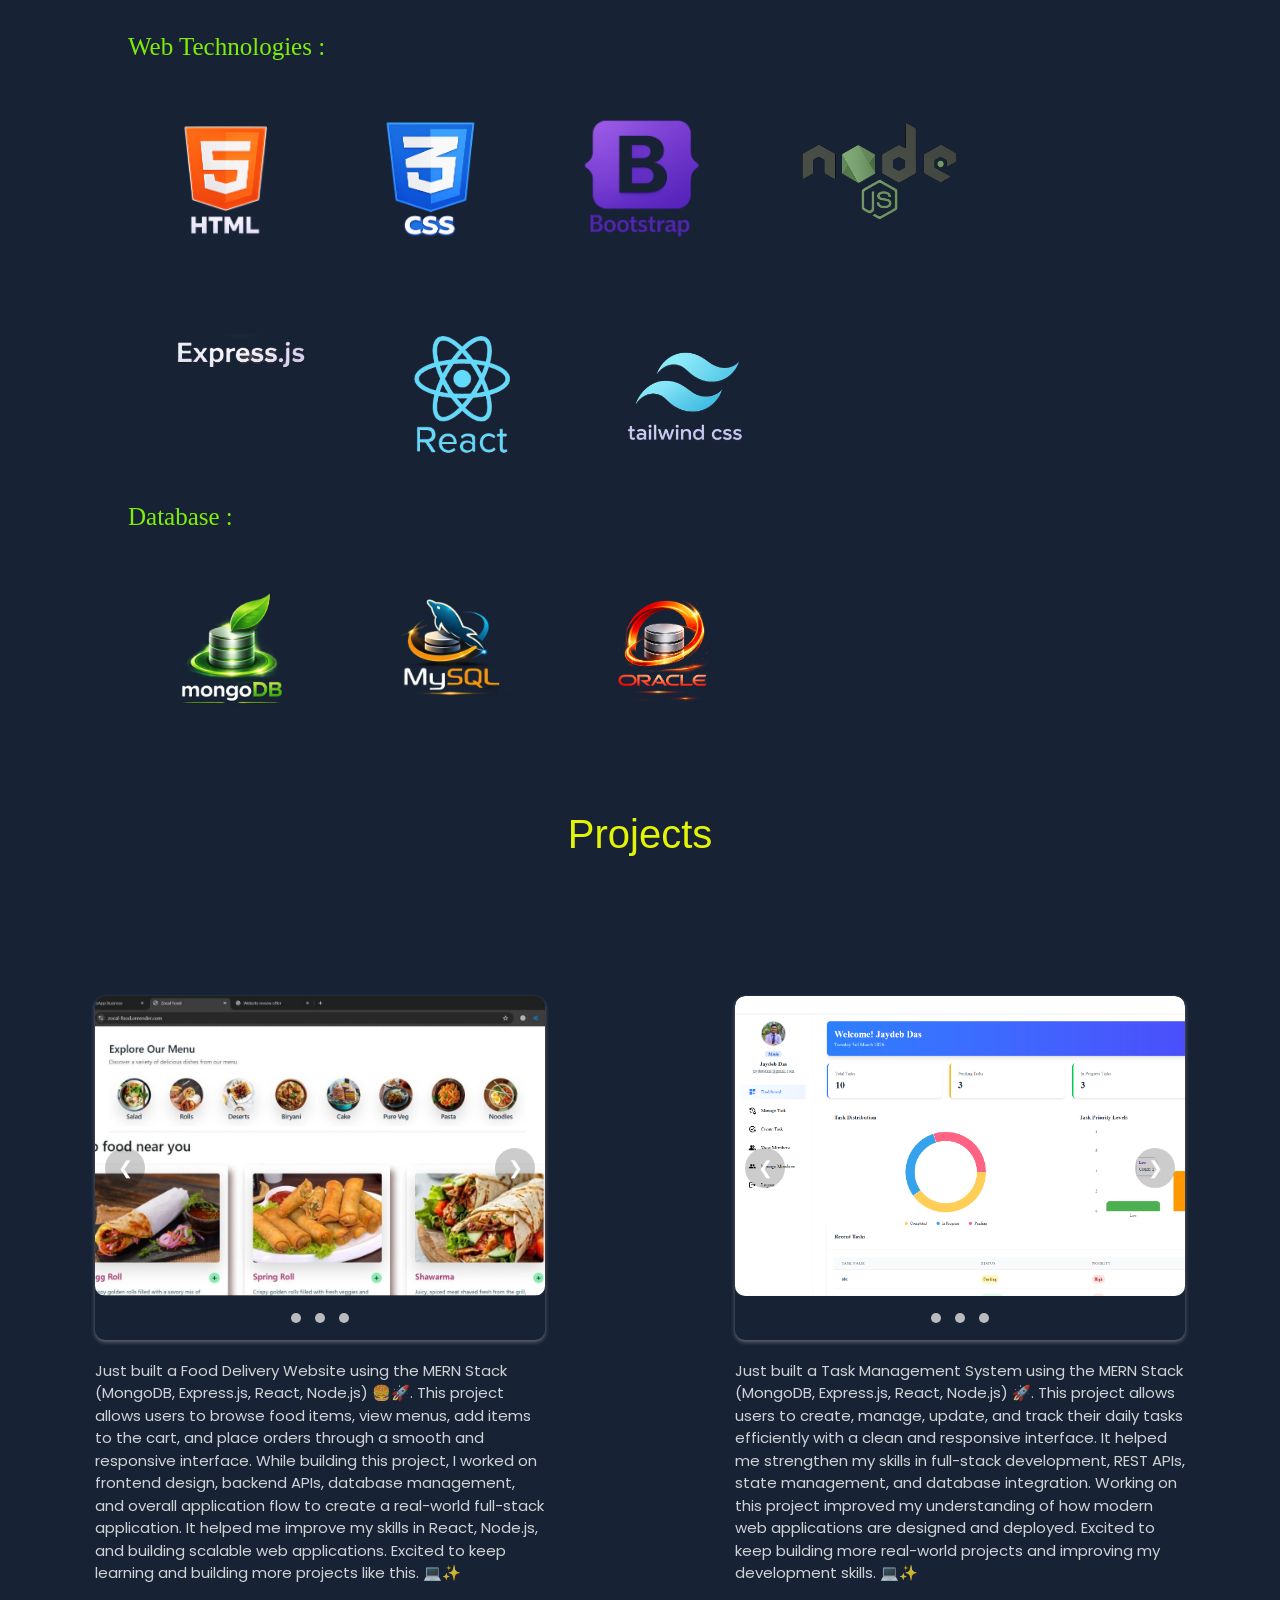
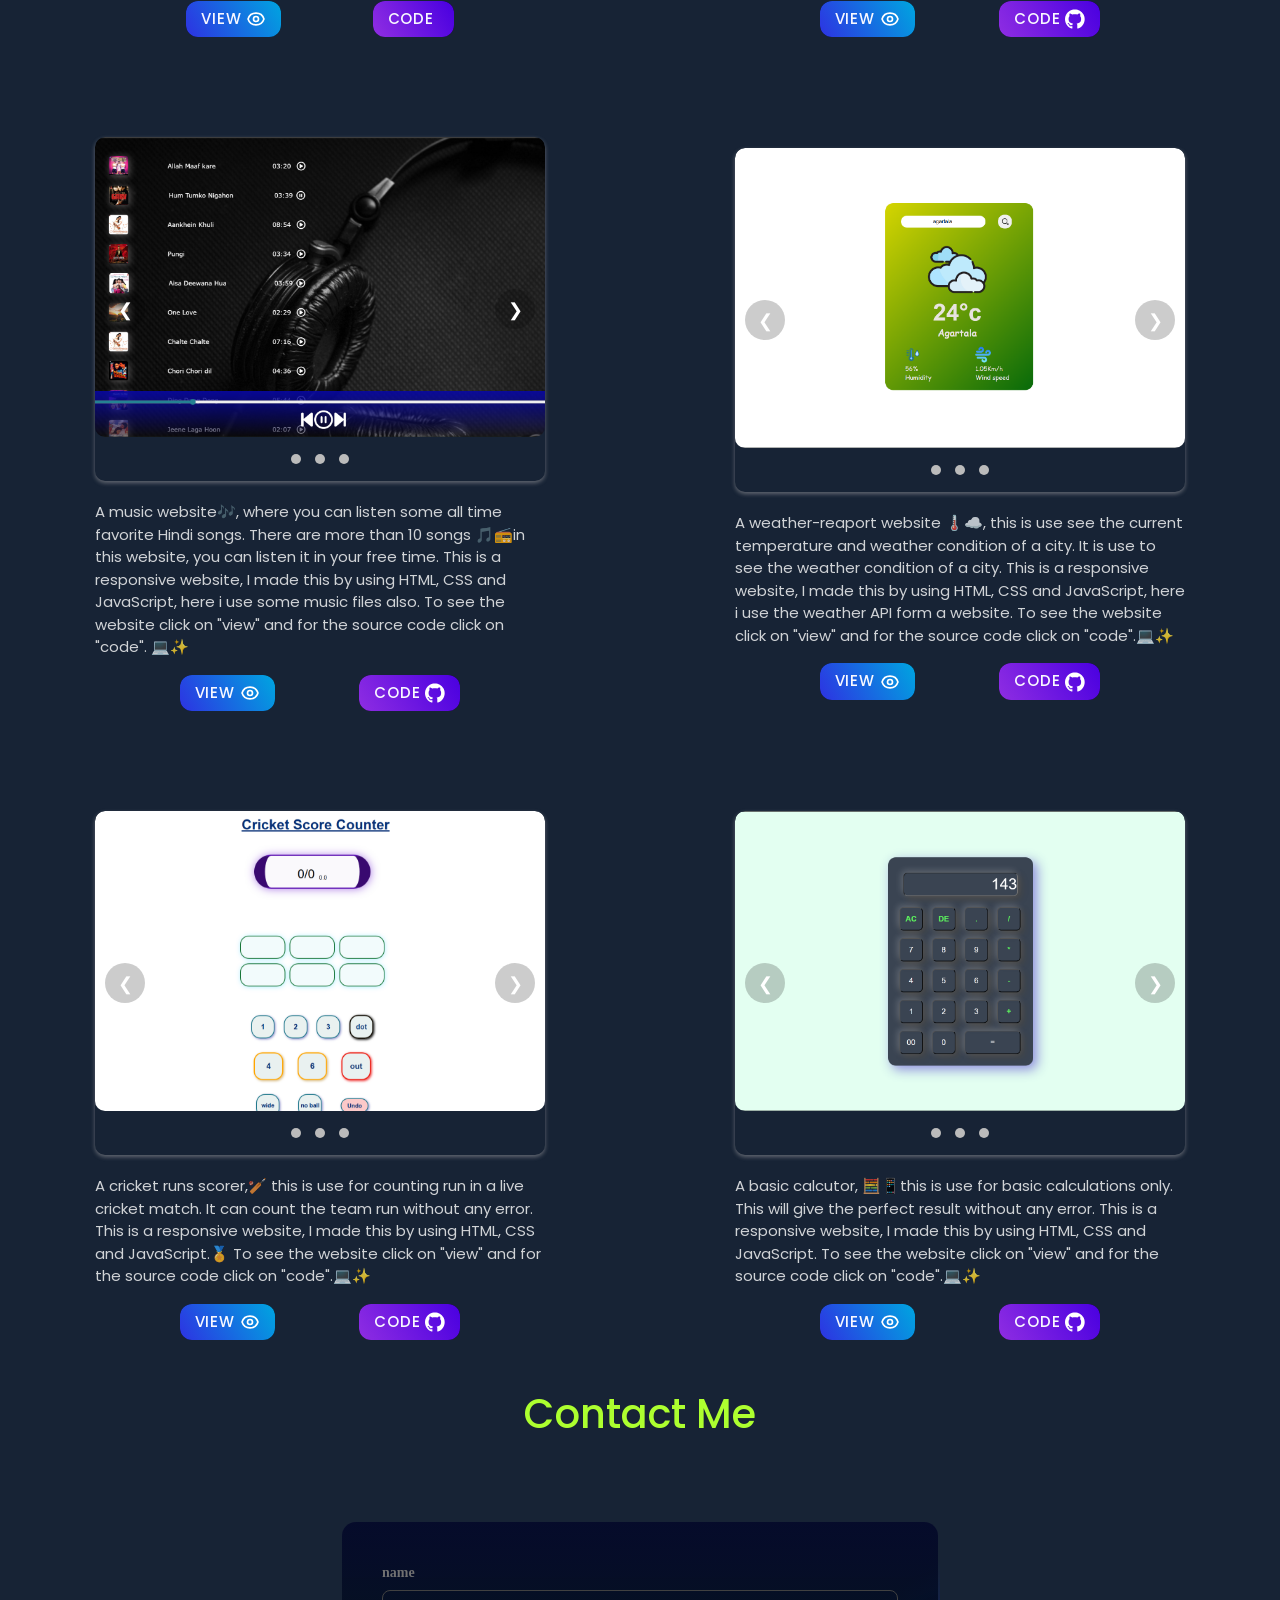
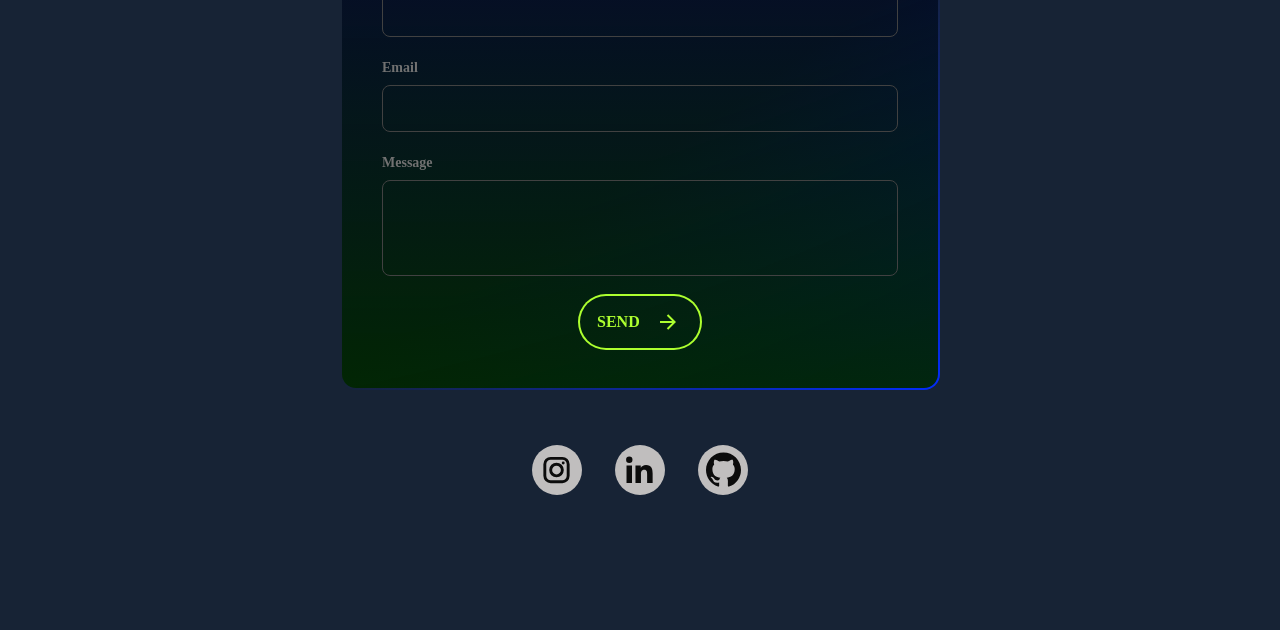
==== commit 46be4f08: "final" ====
--- a/index.html
+++ b/index.html
@@ -22,7 +22,7 @@
     <section id="home">
       <!------------------------Navbar---------------------------------->
       <div class="nav navbar" id="nav">
-        <img src="hambarger.svg" alt="" id="hambarger" />
+        <img src="svg/hambarger.svg" alt="" id="hambarger" />
         <div class="left-nav">Jaydeb's portfolio</div>
         <div class="right-nav" id="right-nav">
           <a href="#home" class="nav_list"> Home</a>
@@ -59,7 +59,7 @@
         </div>
         <div class="right_main">
           <div class="image_div">
-            <img src="profile_pic1.png" id="profile_pic" />
+            <img src="profile/profile_pic.png" id="profile_pic" />
           </div>
         </div>
       </main>
@@ -176,7 +176,7 @@
                 <button class="cssbuttons-io view-button">
                   <span>
                     VIEW
-                    <img src="eye.svg" class="git_svg" alt="" />
+                    <img src="svg/eye.svg" class="git_svg" alt="" />
                   </span>
                 </button>
               </a>
@@ -187,7 +187,7 @@
                 <button class="cssbuttons-io git-button">
                   <span>
                     CODE
-                    <img src="github.svg" class="git_svg" alt="" />
+                    <img src="svg/ithub.svg" class="git_svg" alt="" />
                   </span>
                 </button>
               </a>
@@ -236,7 +236,7 @@
                   <button class="cssbuttons-io view-button">
                     <span>
                       VIEW
-                      <img src="eye.svg" class="git_svg" alt="" />
+                      <img src="svg/eye.svg" class="git_svg" alt="" />
                     </span>
                   </button>
                 </a>
@@ -247,7 +247,7 @@
                   <button class="cssbuttons-io git-button">
                     <span>
                       CODE
-                      <img src="github.svg" class="git_svg" alt="" />
+                      <img src="svg/github.svg" class="git_svg" alt="" />
                     </span>
                   </button>
                 </a>
@@ -296,7 +296,7 @@
                 <button class="cssbuttons-io view-button">
                   <span>
                     VIEW
-                    <img src="eye.svg" class="git_svg" alt="" />
+                    <img src="svg/eye.svg" class="git_svg" alt="" />
                   </span>
                 </button>
               </a>
@@ -307,7 +307,7 @@
                 <button class="cssbuttons-io git-button">
                   <span>
                     CODE
-                    <img src="github.svg" class="git_svg" alt="" />
+                    <img src="svg/github.svg" class="git_svg" alt="" />
                   </span>
                 </button>
               </a>
@@ -352,7 +352,7 @@
                 <button class="cssbuttons-io view-button">
                   <span>
                     VIEW
-                    <img src="eye.svg" class="git_svg" alt="" />
+                    <img src="svg/eye.svg" class="git_svg" alt="" />
                   </span>
                 </button>
               </a>
@@ -363,7 +363,7 @@
                 <button class="cssbuttons-io git-button">
                   <span>
                     CODE
-                    <img src="github.svg" class="git_svg" alt="" />
+                    <img src="svg/github.svg" class="git_svg" alt="" />
                   </span>
                 </button>
               </a>
@@ -405,7 +405,7 @@
                 <button class="cssbuttons-io view-button">
                   <span>
                     VIEW
-                    <img src="eye.svg" class="git_svg" alt="" />
+                    <img src="svg/eye.svg" class="git_svg" alt="" />
                   </span>
                 </button>
               </a>
@@ -416,7 +416,7 @@
                 <button class="cssbuttons-io git-button">
                   <span>
                     CODE
-                    <img src="github.svg" class="git_svg" alt="" />
+                    <img src="svg/github.svg" class="git_svg" alt="" />
                   </span>
                 </button>
               </a>
@@ -457,7 +457,7 @@
                 <button class="cssbuttons-io view-button">
                   <span>
                     VIEW
-                    <img src="eye.svg" class="git_svg" alt="" />
+                    <img src="svg/eye.svg" class="git_svg" alt="" />
                   </span>
                 </button>
               </a>
@@ -468,7 +468,7 @@
                 <button class="cssbuttons-io git-button">
                   <span>
                     CODE
-                    <img src="github.svg" class="git_svg" alt="" />
+                    <img src="svg/github.svg" class="git_svg" alt="" />
                   </span>
                 </button>
               </a>
@@ -478,9 +478,9 @@
       </div>
     </section>
 
-    <section id="certificate">
-      <center><H1 style="color: aliceblue;">certificate</H1></center>
-    </section>
+    <!-- <section id="certificate">
+      <center><H1 style="color: aliceblue;">certificate</H1></center>  
+    </section> -->
     
     <!---------------------contuct-------------------------->
     <section>
@@ -571,7 +571,7 @@
                     d="M3 8a5 5 0 0 1 5-5h8a5 5 0 0 1 5 5v8a5 5 0 0 1-5 5H8a5 5 0 0 1-5-5V8Zm5-3a3 3 0 0 0-3 3v8a3 3 0 0 0 3 3h8a3 3 0 0 0 3-3V8a3 3 0 0 0-3-3H8Zm7.597 2.214a1 1 0 0 1 1-1h.01a1 1 0 1 1 0 2h-.01a1 1 0 0 1-1-1ZM12 9a3 3 0 1 0 0 6 3 3 0 0 0 0-6Zm-5 3a5 5 0 1 1 10 0 5 5 0 0 1-10 0Z"
                     fill-rule="evenodd"
                     fill="currentColor"
-                  ></path>
+                  ></path>  
                 </svg>
               </div>
               </a>
--- a/style.css
+++ b/style.css
@@ -104,7 +104,7 @@
     }
   }
   .active-nav {
-    height: 280px;
+    height: 300px;
     display: block;
     padding-top: 20px;
   }
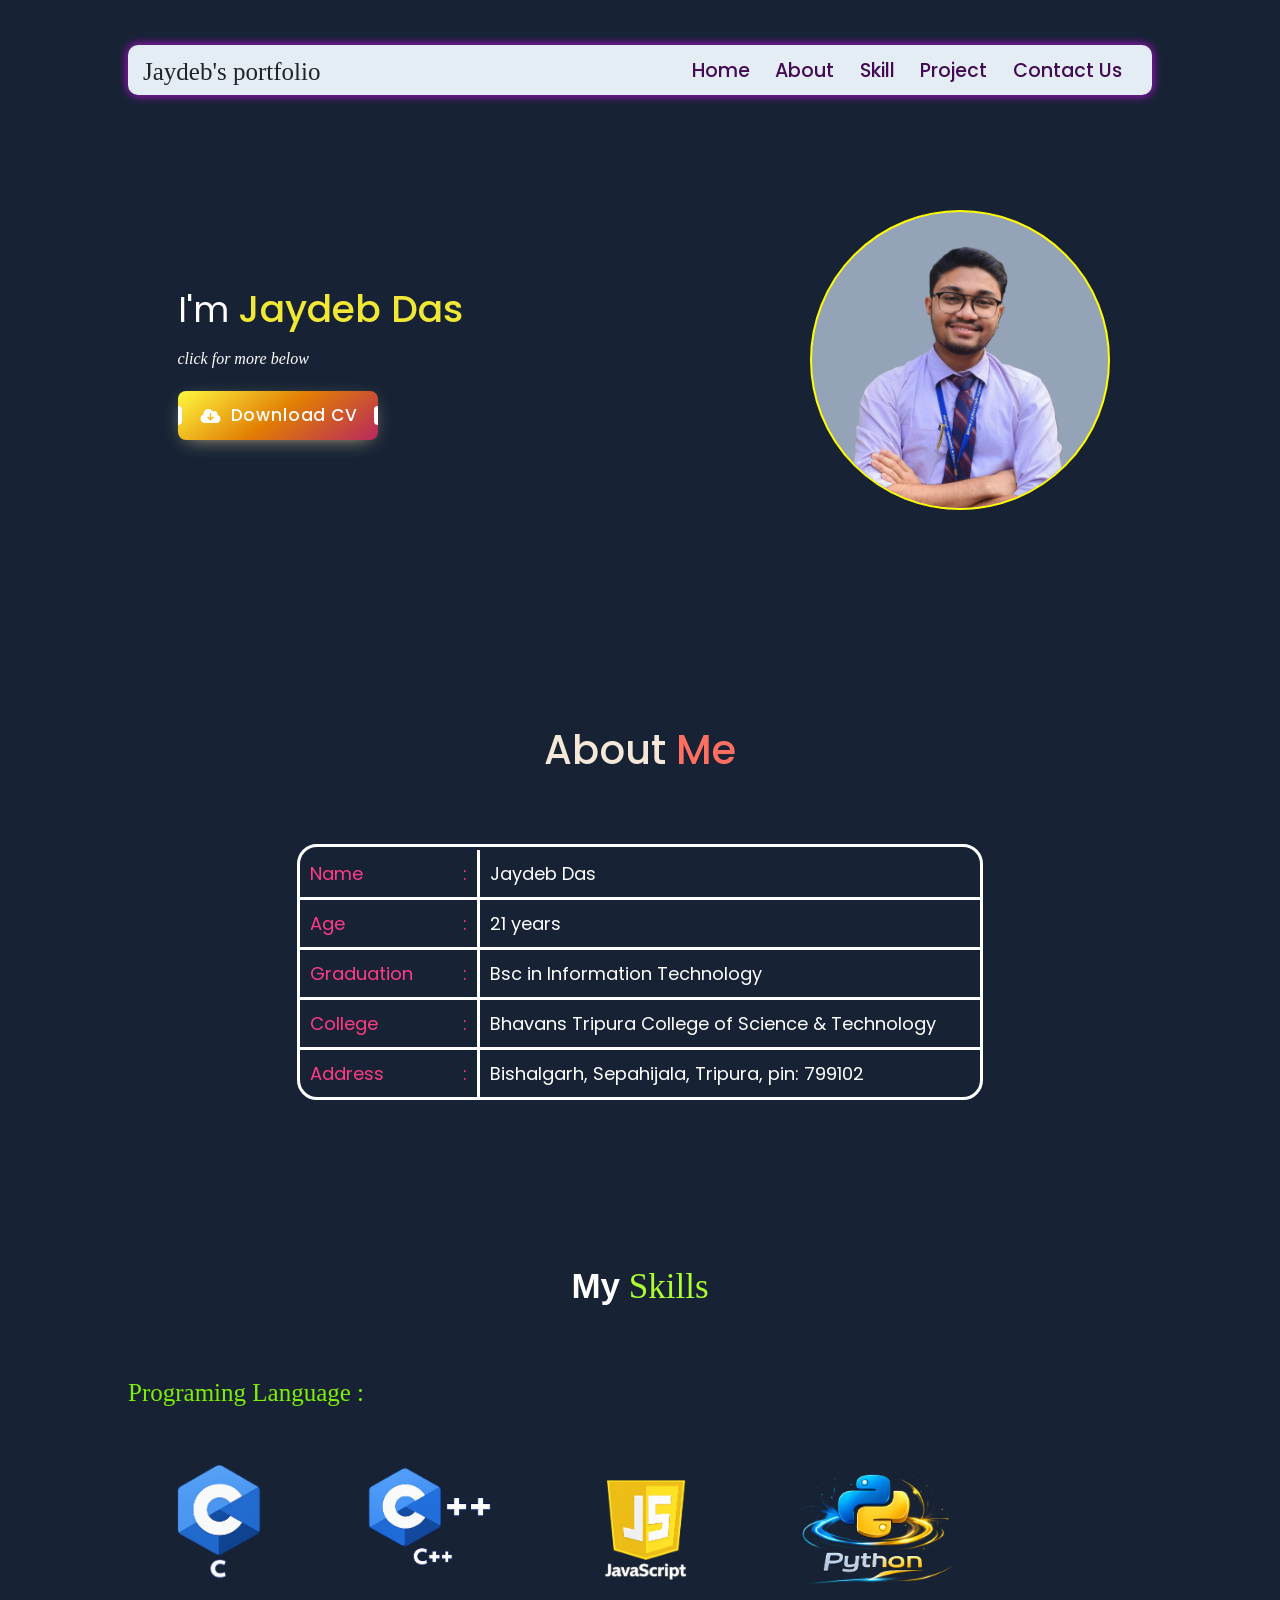
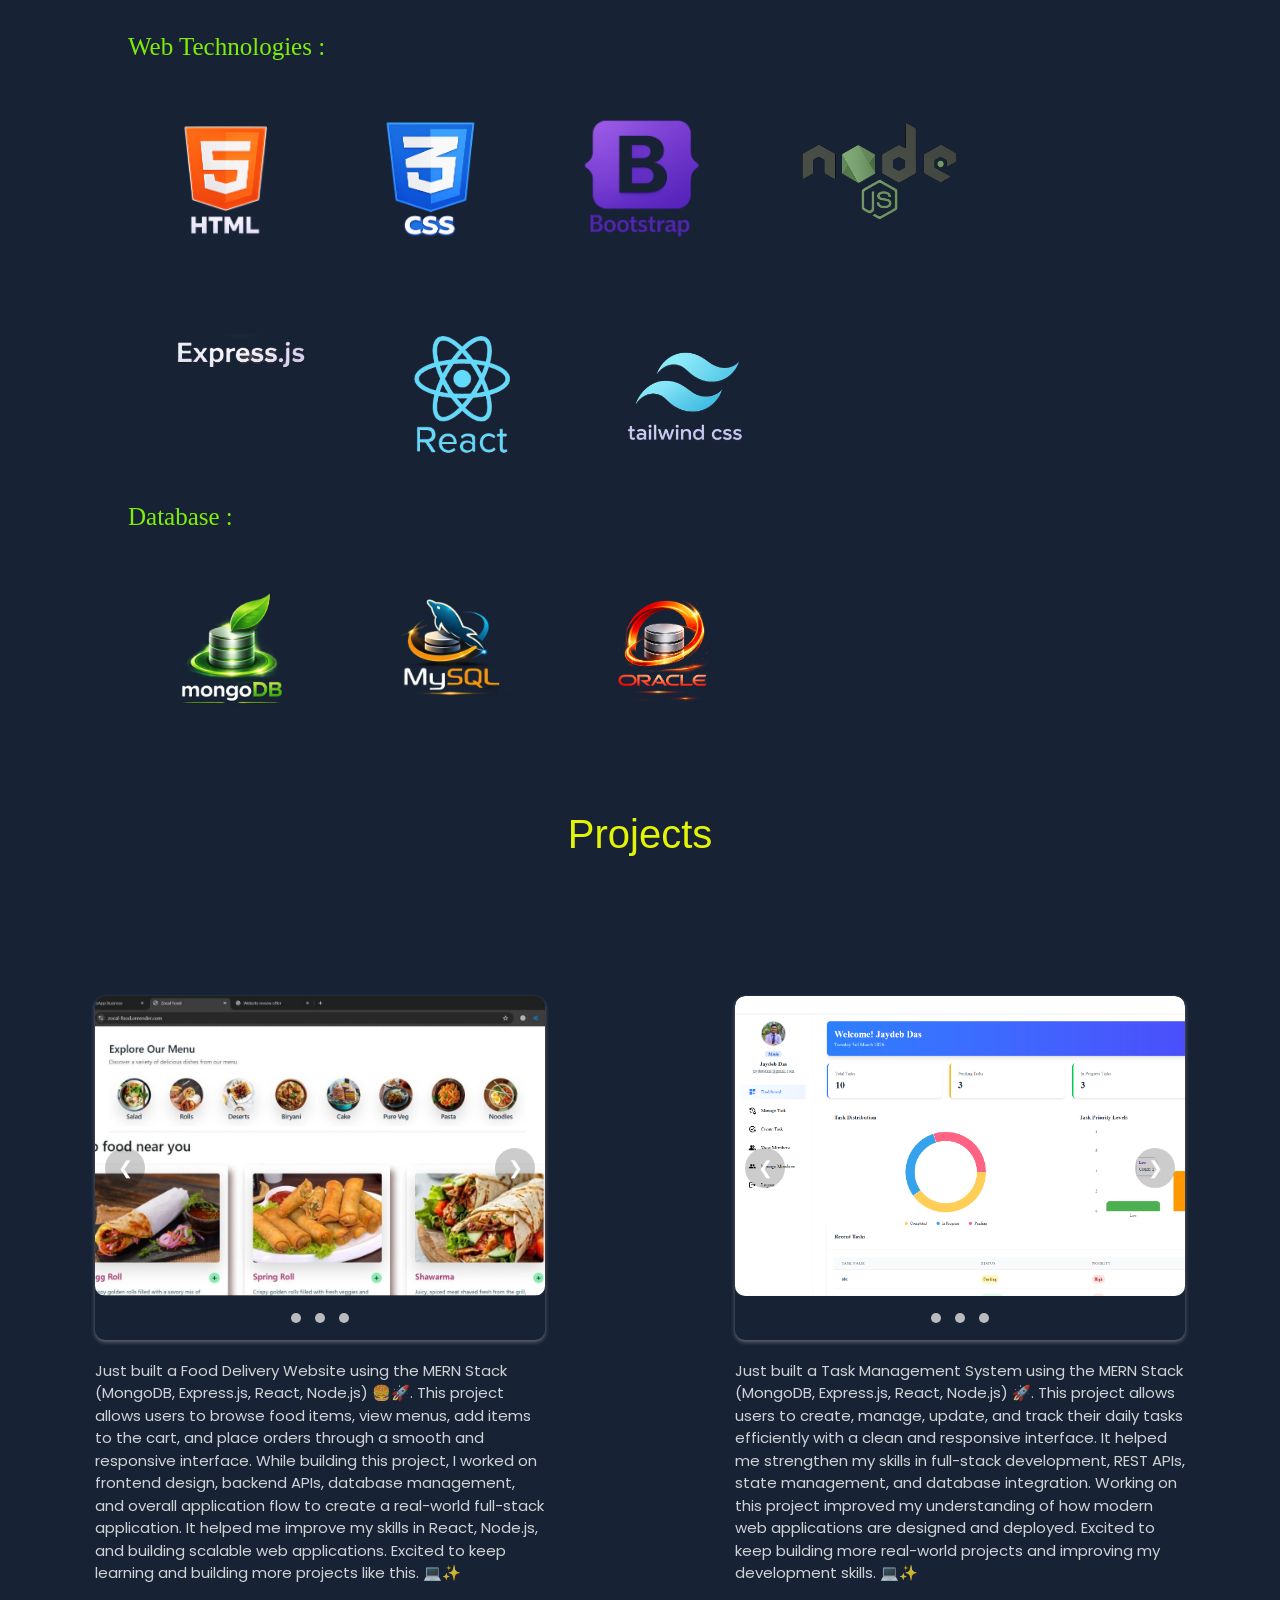
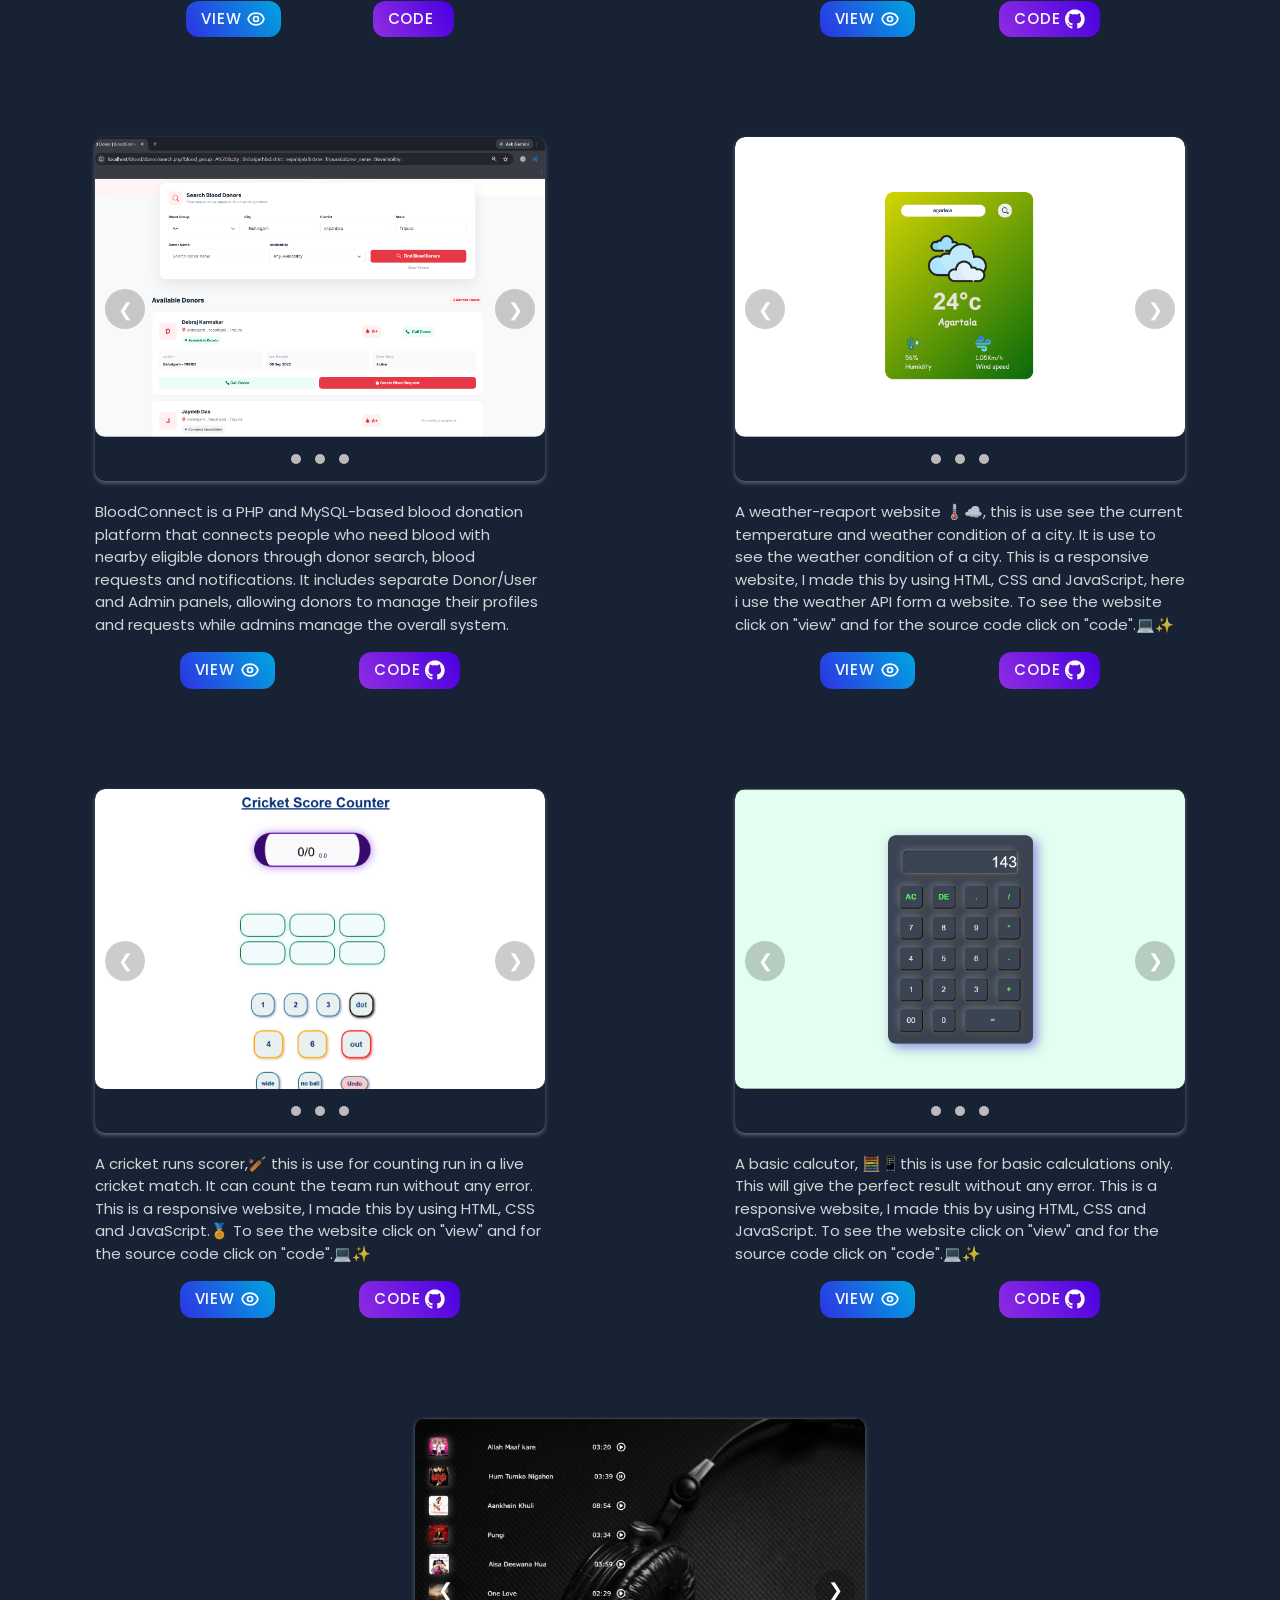
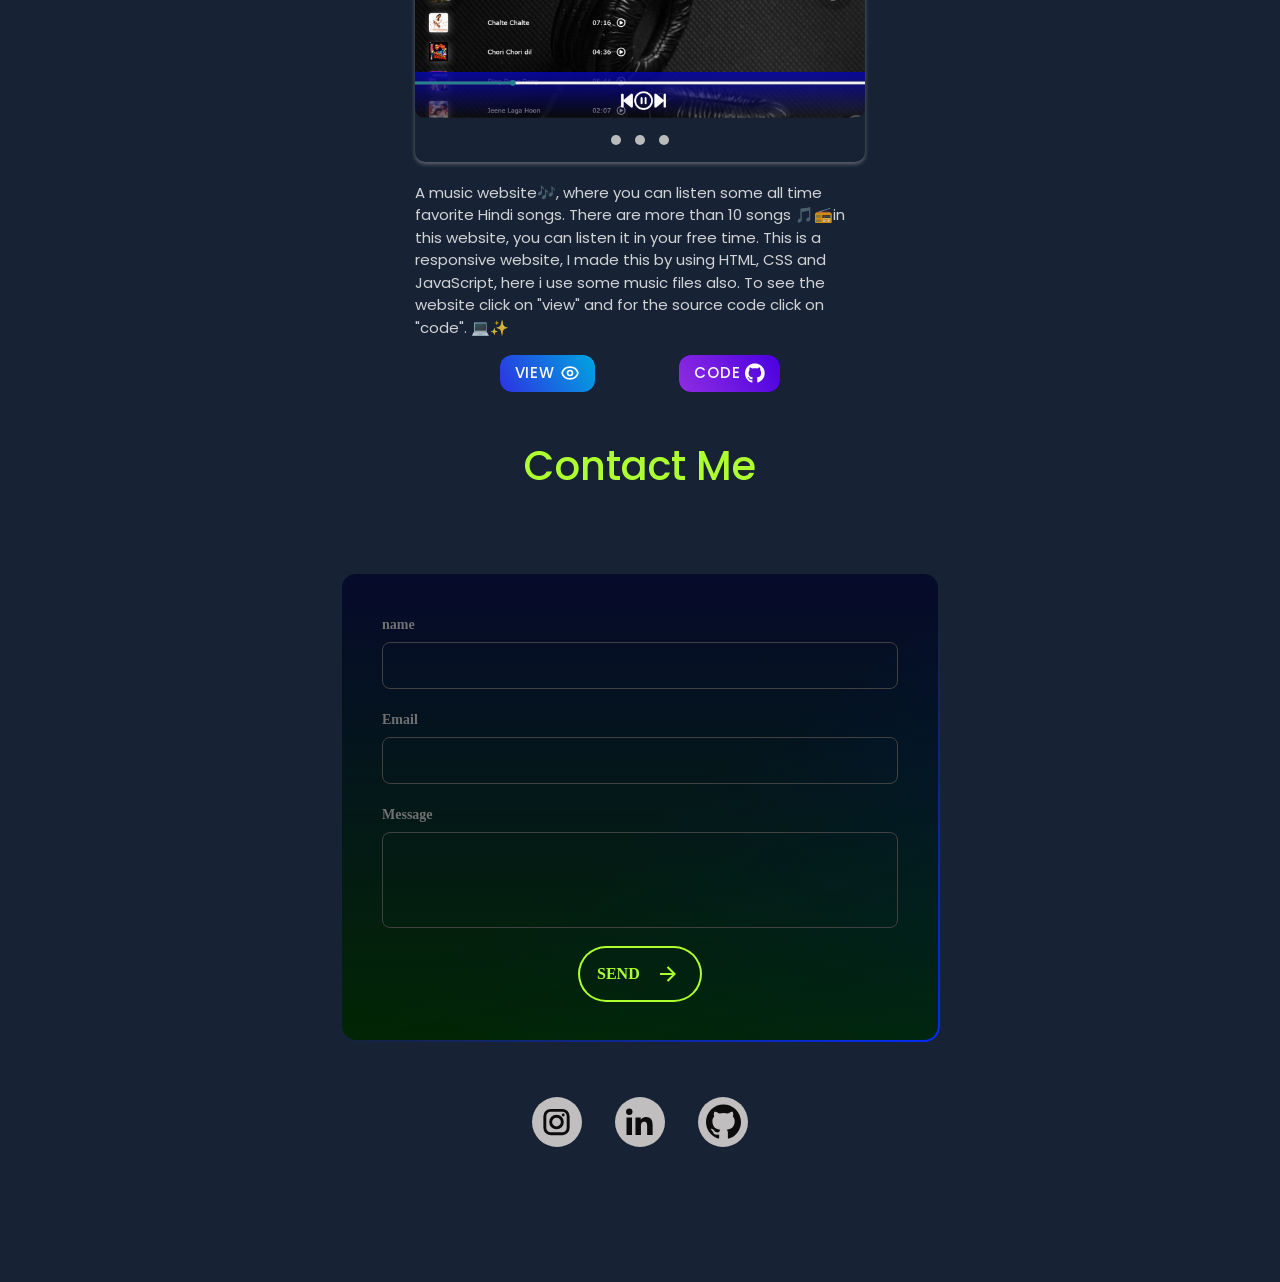
==== commit 39e7cedb: "blood push" ====
--- a/index.html
+++ b/index.html
@@ -3,7 +3,7 @@
   <head>
     <meta charset="UTF-8" />
     <meta name="viewport" content="width=device-width, initial-scale=1.0" />
-    <title>Document</title>
+    <title>Jaydeb</title>
     <link
       href="https://cdn.jsdelivr.net/npm/bootstrap@5.3.8/dist/css/bootstrap.min.css"
       rel="stylesheet"
@@ -230,8 +230,7 @@
               </p>
               <div class="view-git">
                 <a
-                  href="https://github.com/jaydeb-ds/task-management-system.git"
-                  target="_main"
+                  href="noproject.html"
                 >
                   <button class="cssbuttons-io view-button">
                     <span>
@@ -256,8 +255,9 @@
           </div>
         </div>
       </div>
+      
       <!-- --------------------------------------------------------------------->
-       <!-------------------------------Music----------------------------------->
+       <!-------------------------------BLOOD----------------------------------->
       <div class="two-project">
         <div class="project-body p1">
           <div class="sliders-container">
@@ -267,9 +267,9 @@
                 <div class="slider-inner">
                   <button class="prev button">&#10094;</button>
                   <div class="slides">
-                    <img src="project-img/music1.png" alt="Image 1" />
-                    <img src="project-img/music2.png" alt="Image 2" />
-                    <img src="project-img/music3.png" alt="Image 3" />
+                    <img src="project-img/blood1.png" alt="Image 1" />
+                    <img src="project-img/blood2.png" alt="Image 2" />
+                    <img src="project-img/blood3.png" alt="Image 3" />
                   </div>
                   <button class="next button">&#10095;</button>
                   <div class="dots">
@@ -281,17 +281,11 @@
               </div>
             </div>
             <p>
-              A music website🎶, where you can listen some all time favorite Hindi
-              songs. There are more than 10 songs 🎵📻in this website, you can
-              listen it in your free time. This is a responsive website, I made
-              this by using HTML, CSS and JavaScript, here i use some music
-              files also. To see the website click on "view" and for the source
-              code click on "code". 💻✨
+            BloodConnect is a PHP and MySQL-based blood donation platform that connects people who need blood with nearby eligible donors through donor search, blood requests and notifications. It includes separate Donor/User and Admin panels, allowing donors to manage their profiles and requests while admins manage the overall system. 
             </p>
             <div class="view-git">
               <a
-                href="https://cheerful-empanada-2b6560.netlify.app/"
-                target="_main"
+                href="noproject.html"
               >
                 <button class="cssbuttons-io view-button">
                   <span>
@@ -301,7 +295,7 @@
                 </button>
               </a>
               <a
-                href="https://github.com/jaydeb-ds/music-web.git"
+                href="https://github.com/jaydeb-ds/blood_donner_PHP.git"
                 target="_main"
               >
                 <button class="cssbuttons-io git-button">
@@ -476,6 +470,62 @@
           </div>
         </div>
       </div>
+      <!-------------------------------- Music Website----------------------- -->
+      <div class="project-body p1">
+          <div class="sliders-container">
+            <!-- Slider 1 -->
+            <div class="slider-body">
+              <div class="slider">
+                <div class="slider-inner">
+                  <button class="prev button">&#10094;</button>
+                  <div class="slides">
+                    <img src="project-img/music1.png" alt="Image 1" />
+                    <img src="project-img/music2.png" alt="Image 2" />
+                    <img src="project-img/music3.png" alt="Image 3" />
+                  </div>
+                  <button class="next button">&#10095;</button>
+                  <div class="dots">
+                    <span class="dot" data-slide="0"></span>
+                    <span class="dot" data-slide="1"></span>
+                    <span class="dot" data-slide="2"></span>
+                  </div>
+                </div>
+              </div>
+            </div>
+            <p>
+              A music website🎶, where you can listen some all time favorite Hindi
+              songs. There are more than 10 songs 🎵📻in this website, you can
+              listen it in your free time. This is a responsive website, I made
+              this by using HTML, CSS and JavaScript, here i use some music
+              files also. To see the website click on "view" and for the source
+              code click on "code". 💻✨
+            </p>
+            <div class="view-git">
+              <a
+                href="https://cheerful-empanada-2b6560.netlify.app/"
+                target="_main"
+              >
+                <button class="cssbuttons-io view-button">
+                  <span>
+                    VIEW
+                    <img src="svg/eye.svg" class="git_svg" alt="" />
+                  </span>
+                </button>
+              </a>
+              <a
+                href="https://github.com/jaydeb-ds/music-web.git"
+                target="_main"
+              >
+                <button class="cssbuttons-io git-button">
+                  <span>
+                    CODE
+                    <img src="svg/github.svg" class="git_svg" alt="" />
+                  </span>
+                </button>
+              </a>
+            </div>
+          </div>
+        </div>
     </section>
 
     <!-- <section id="certificate">
